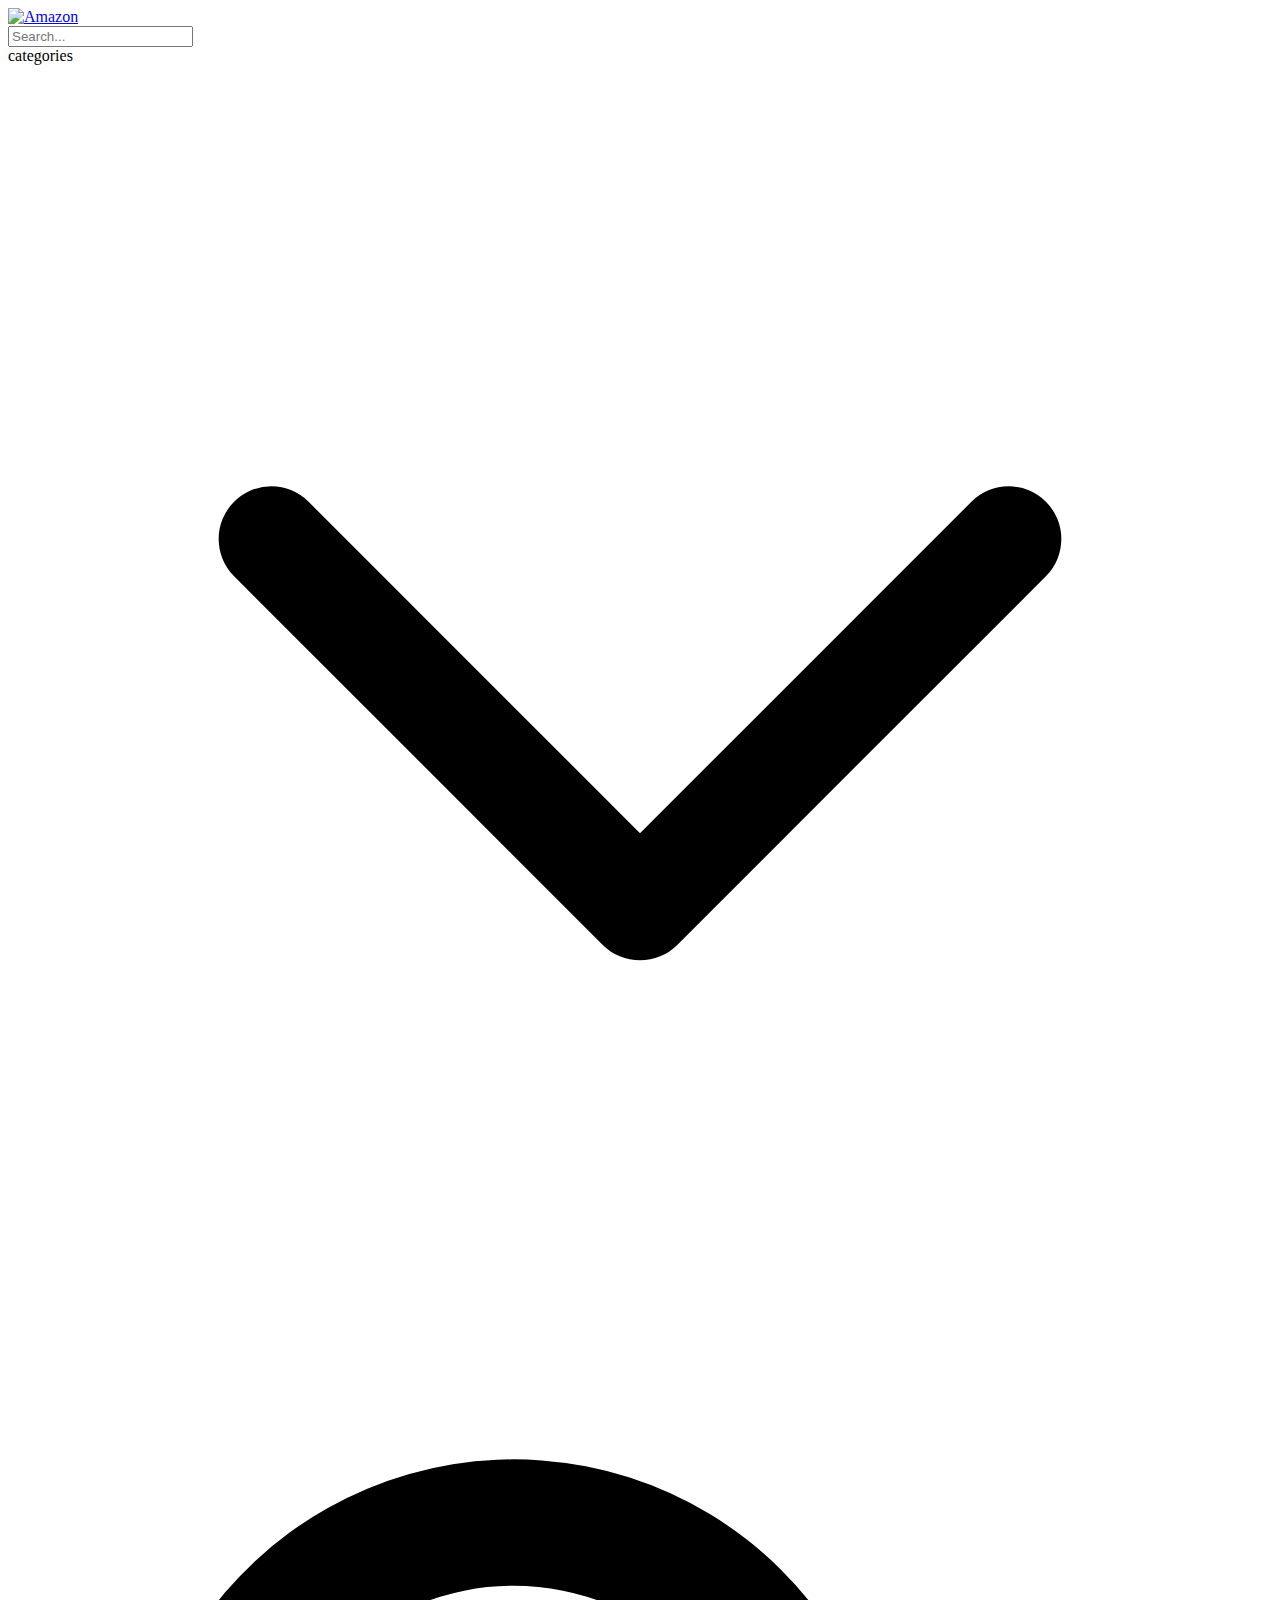
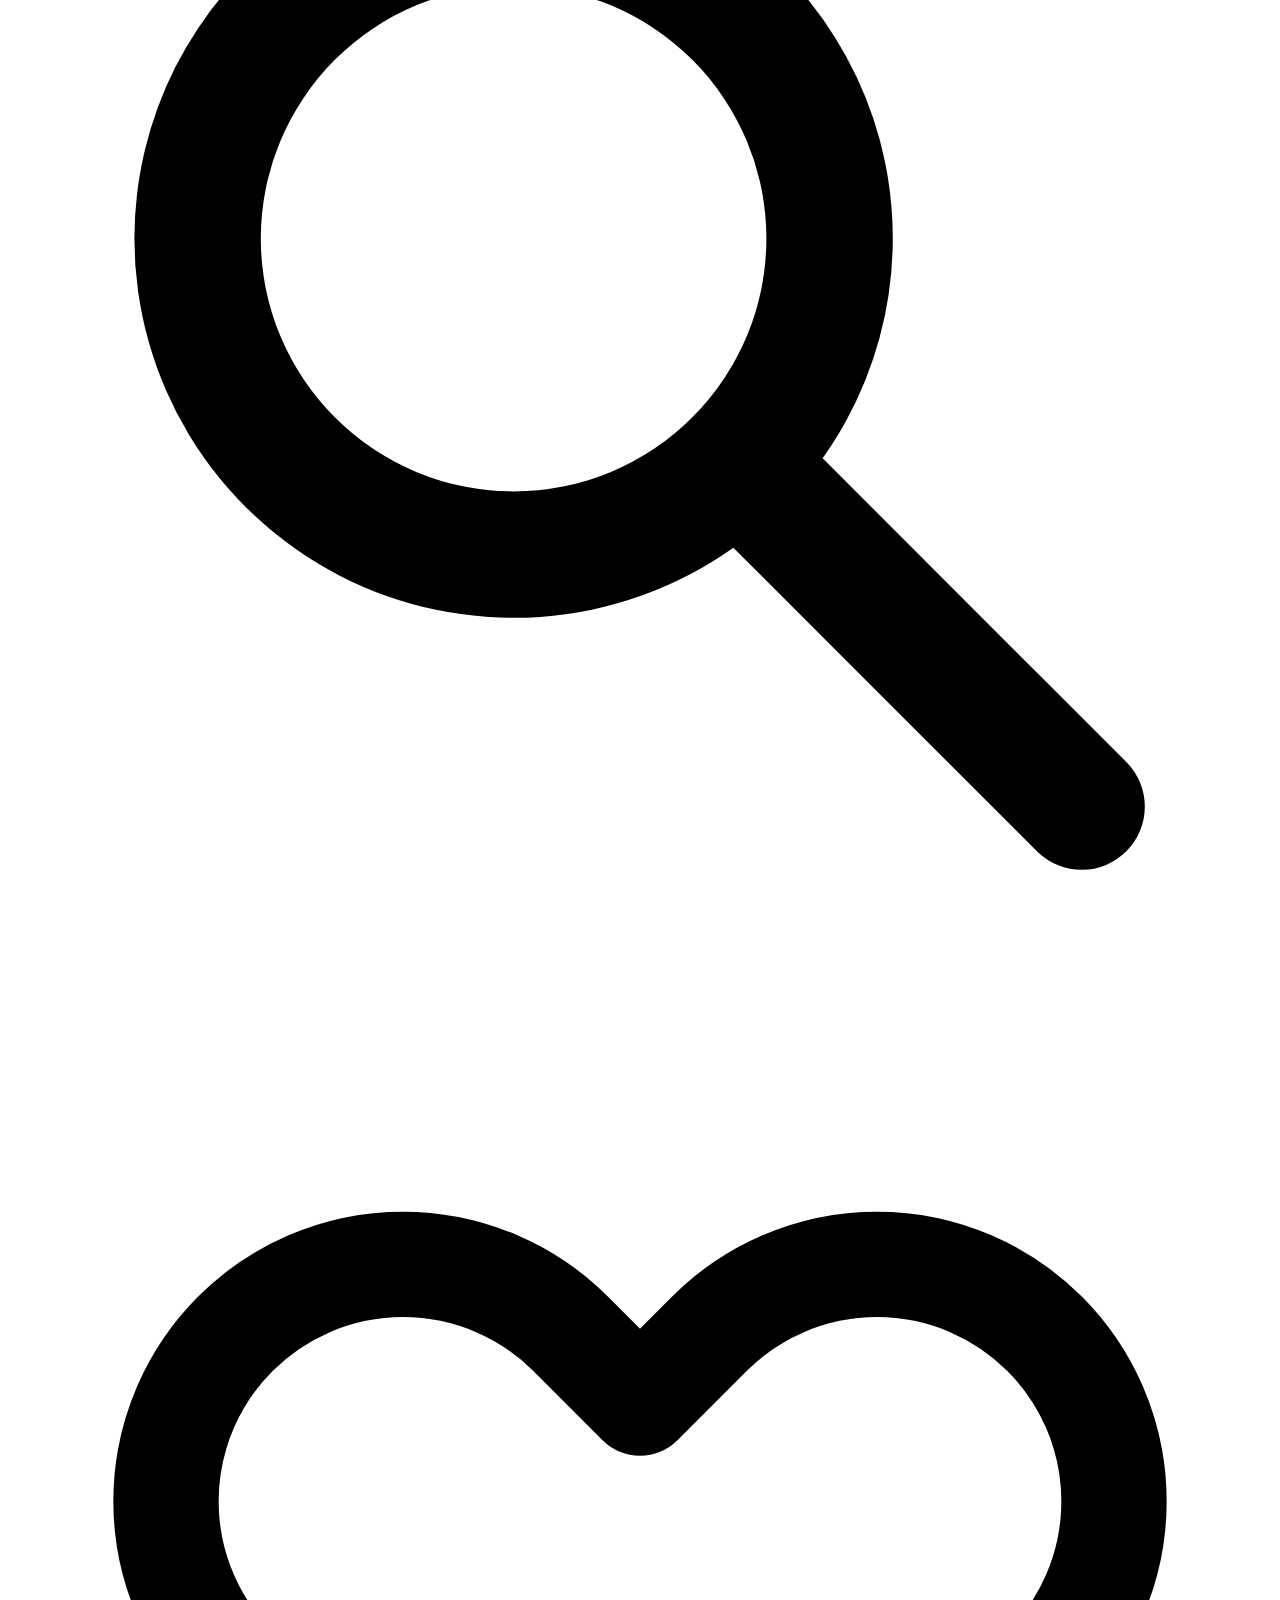
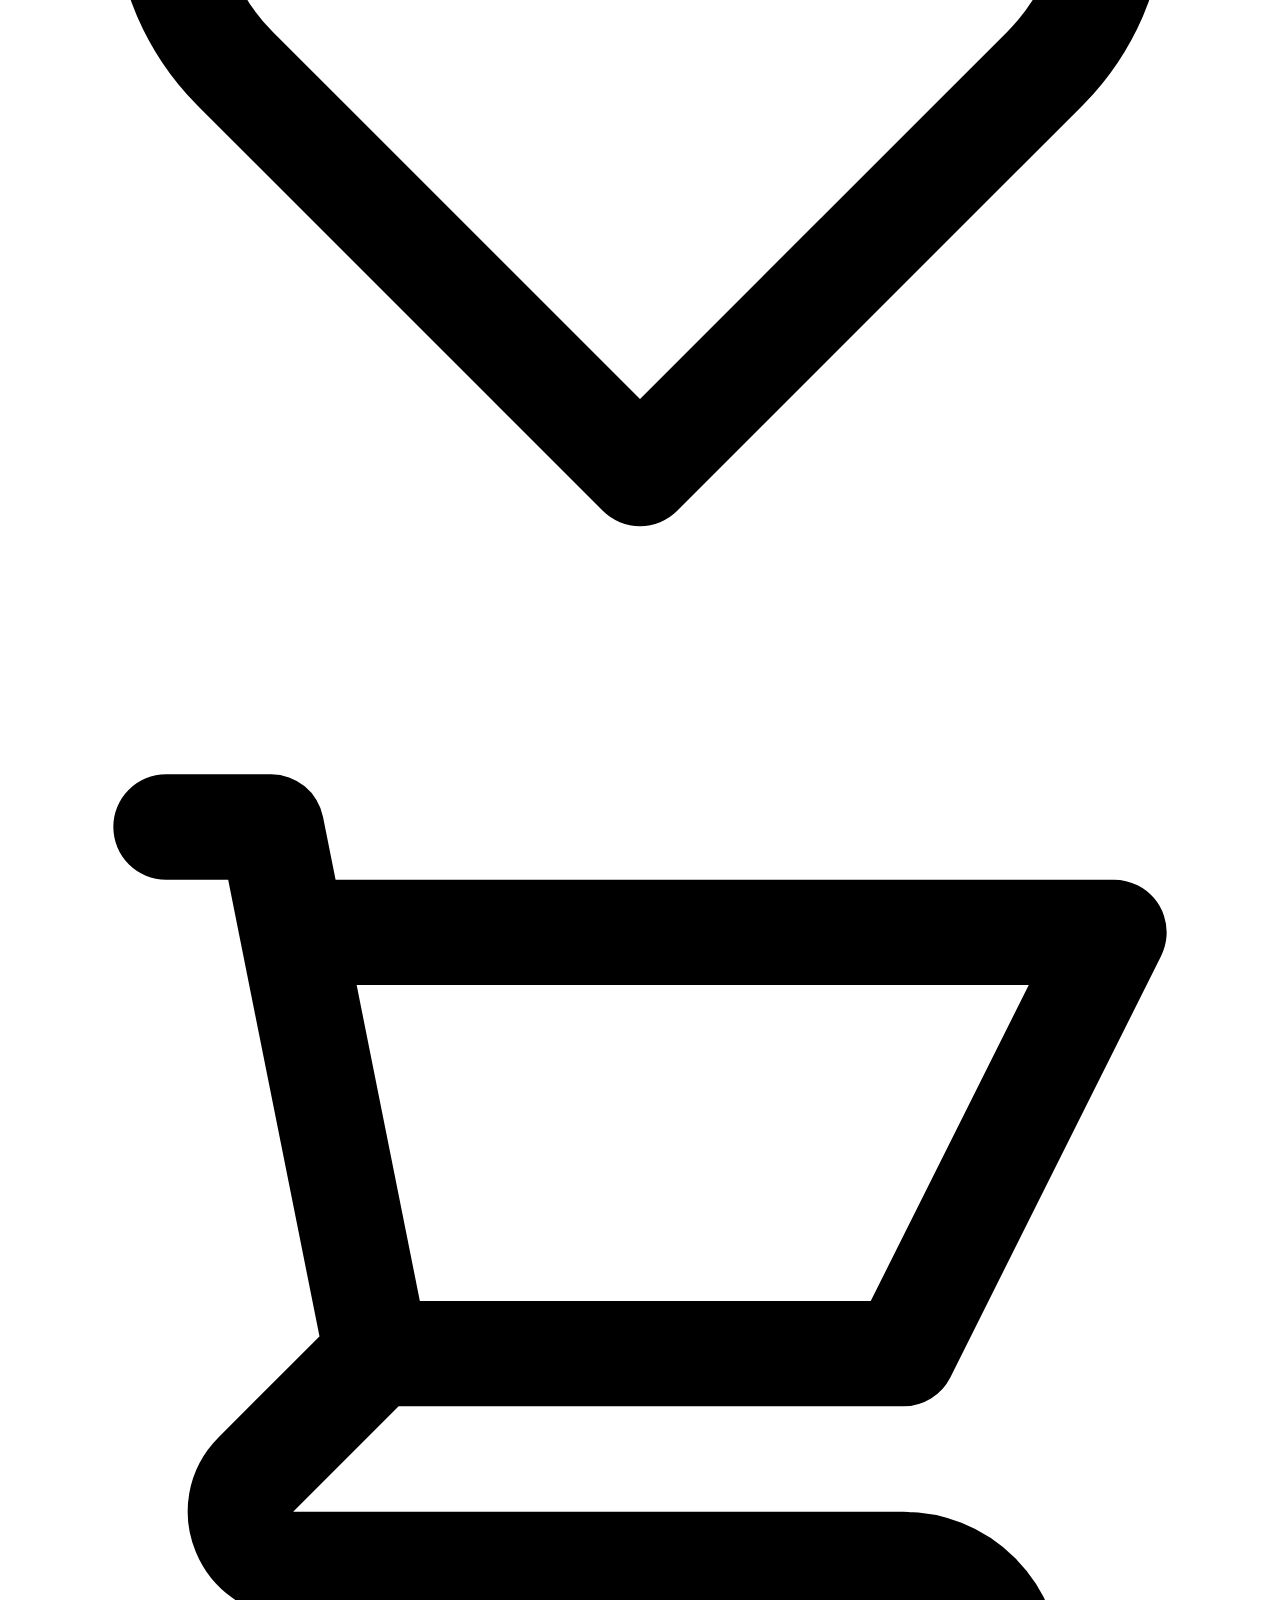
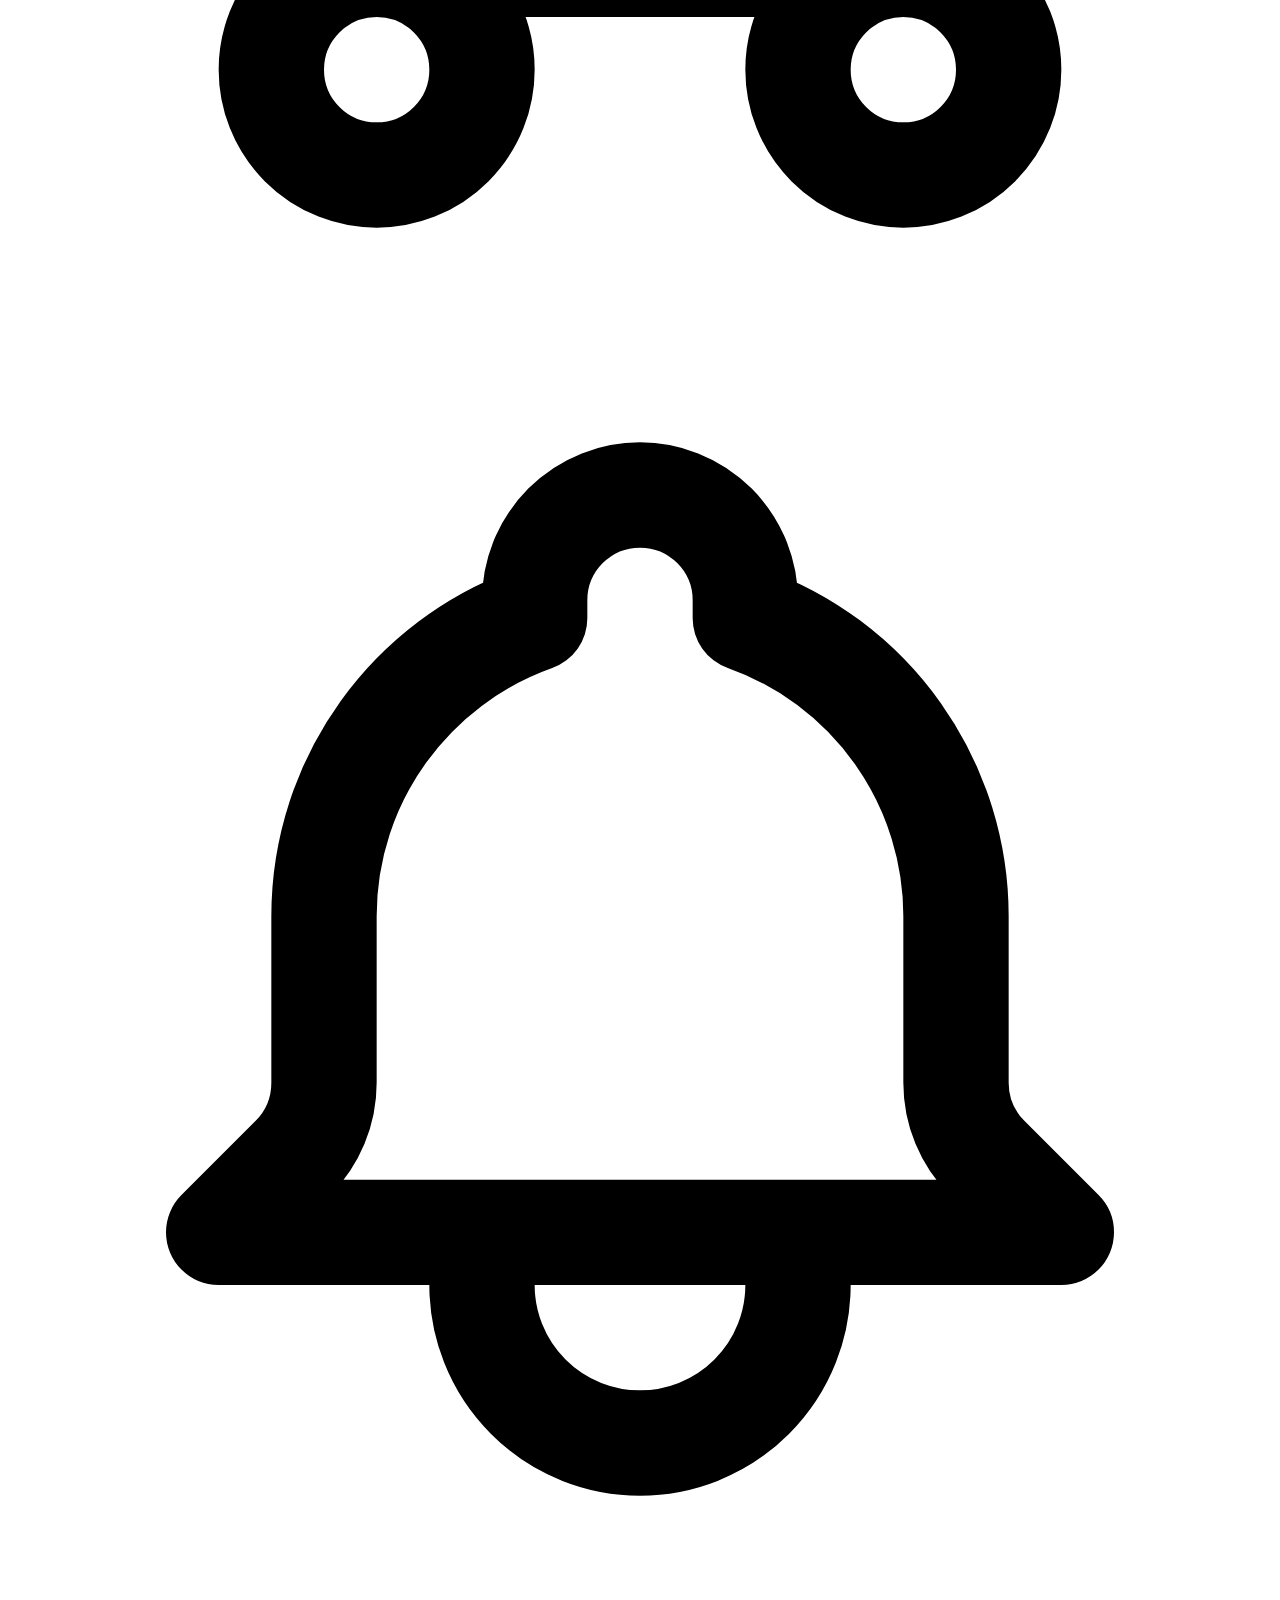
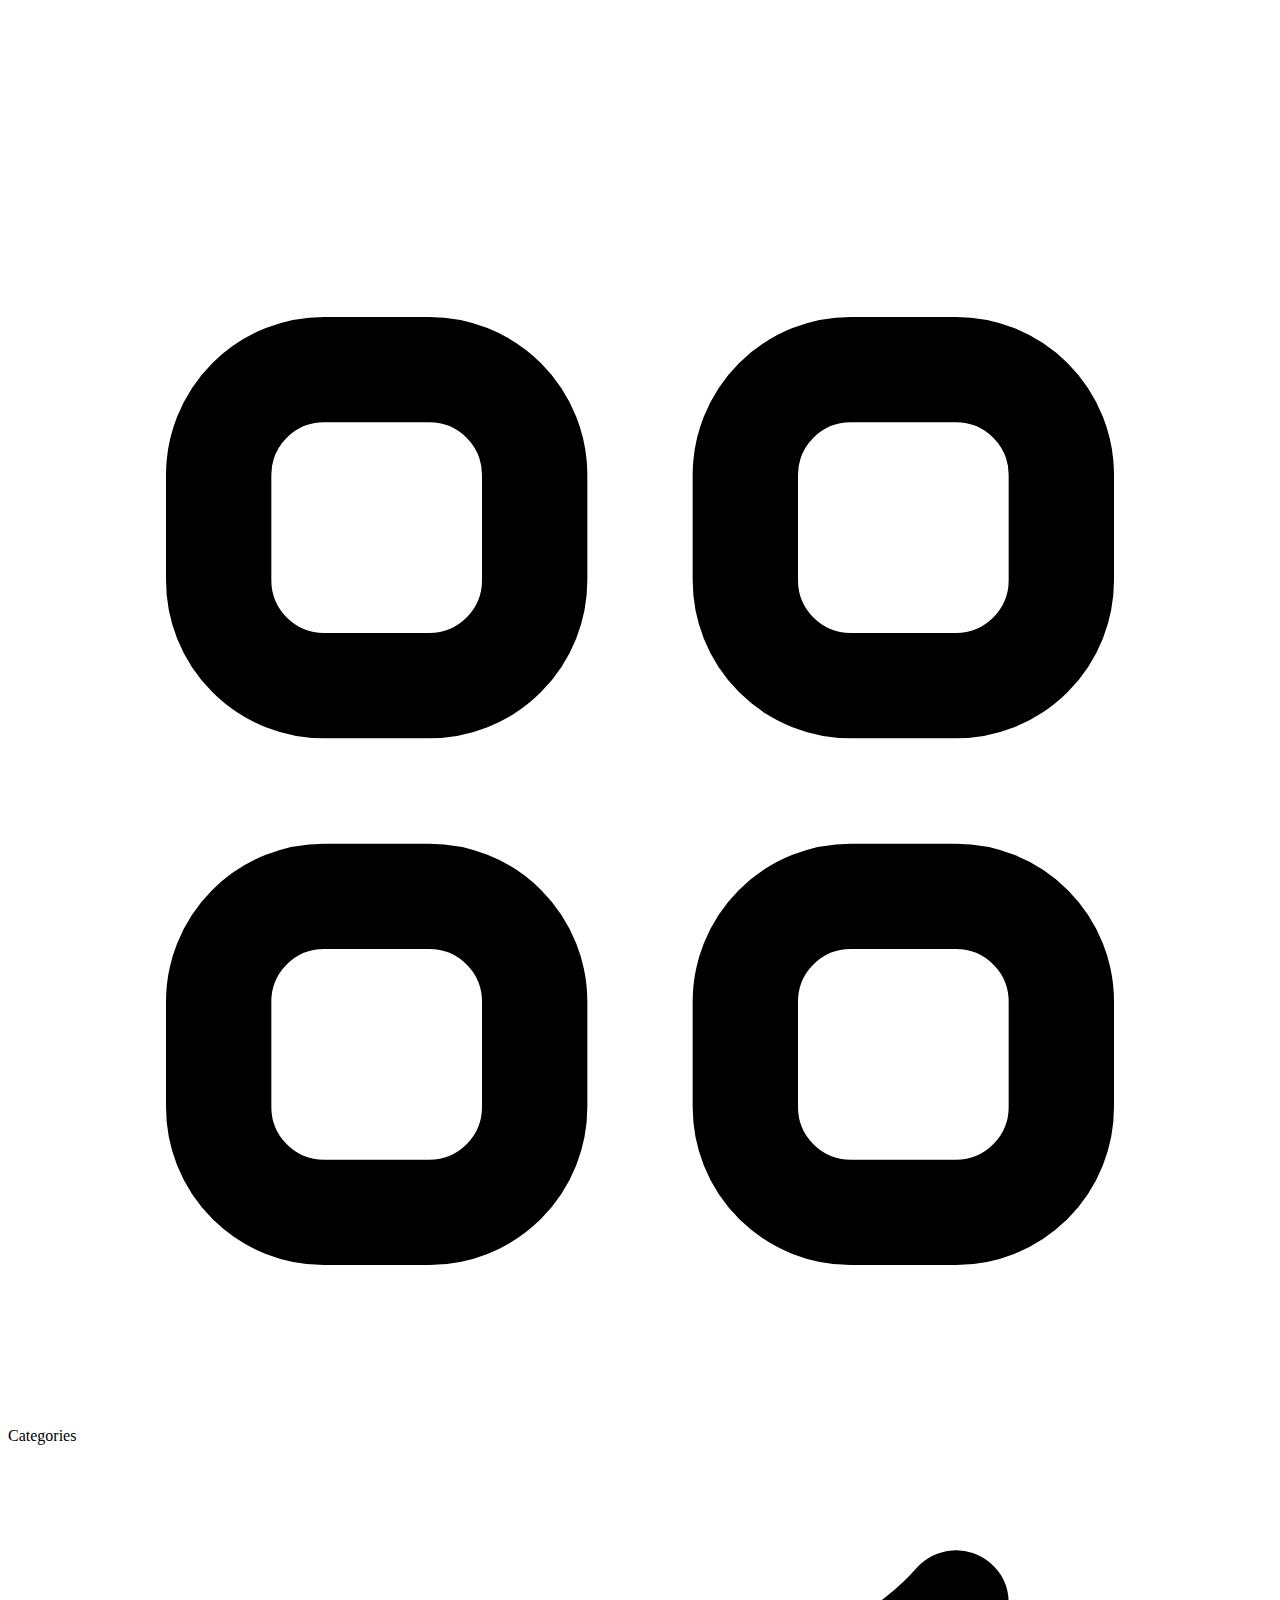
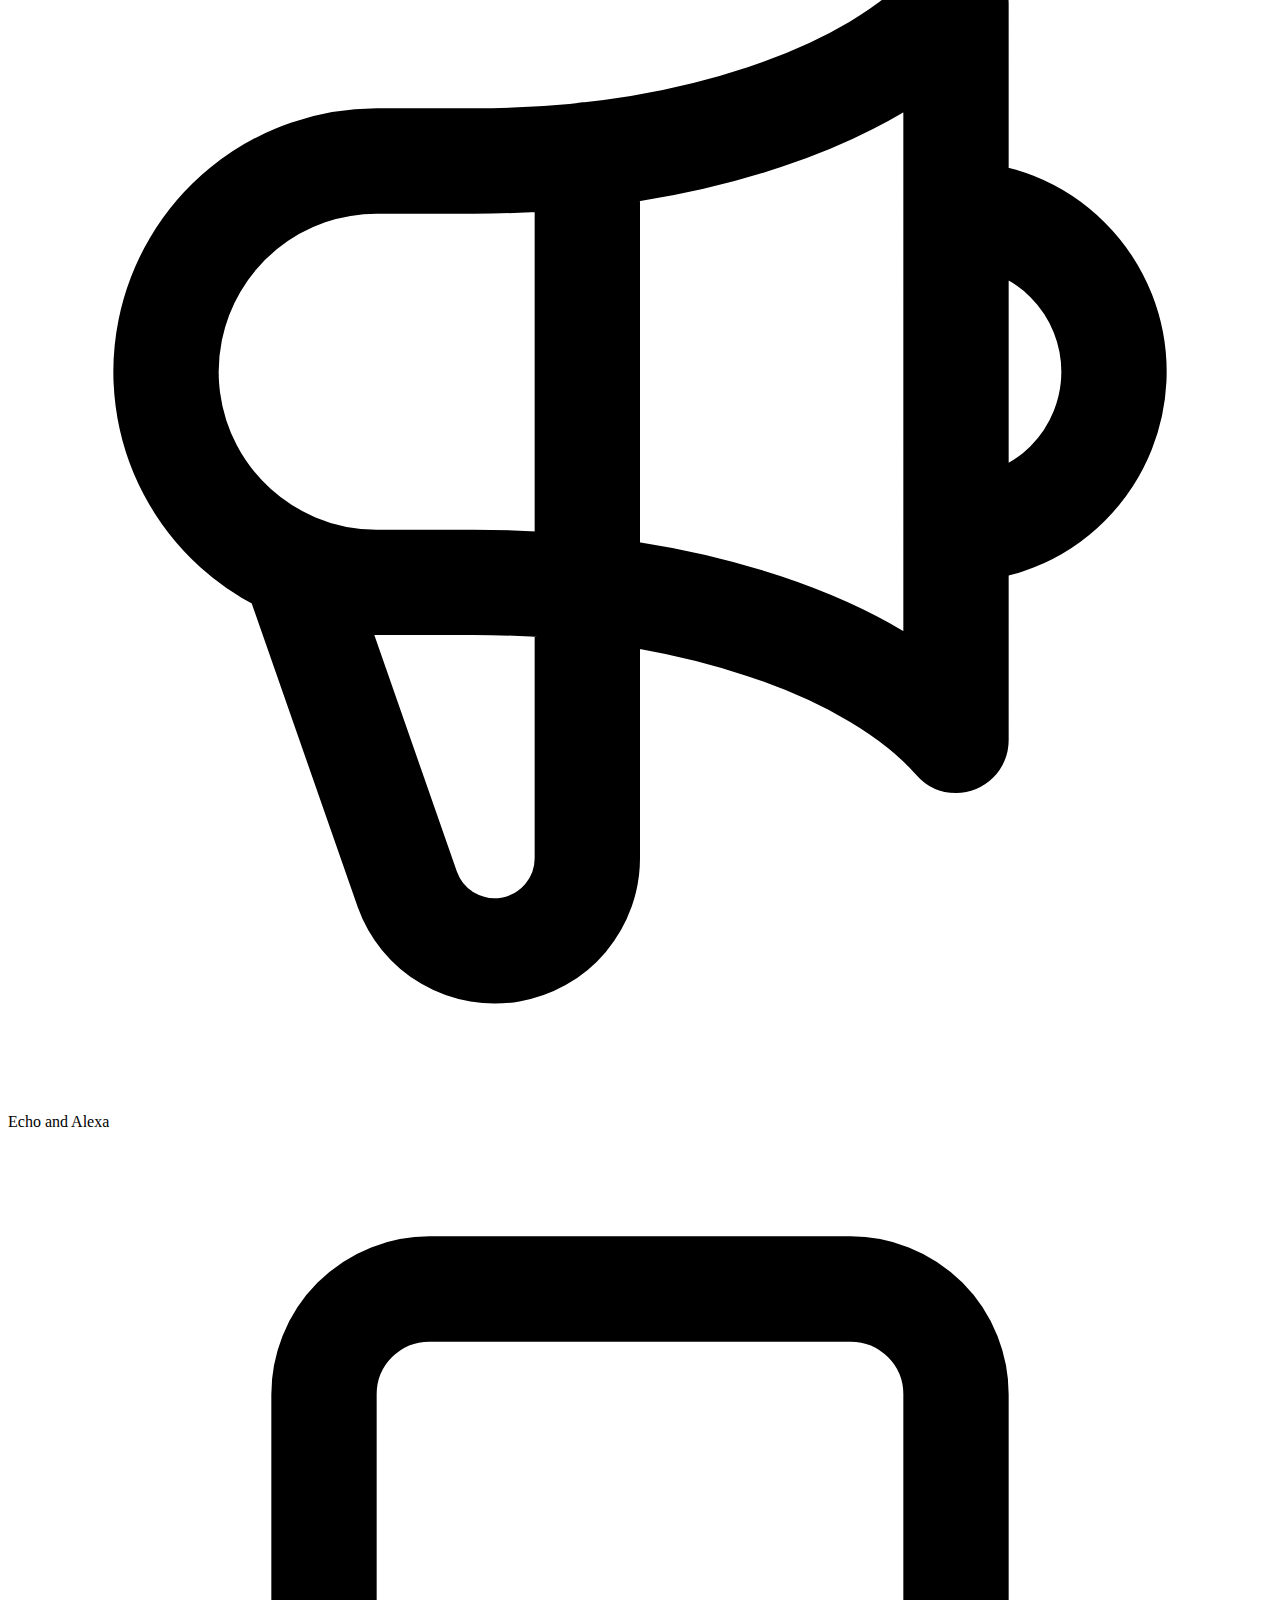
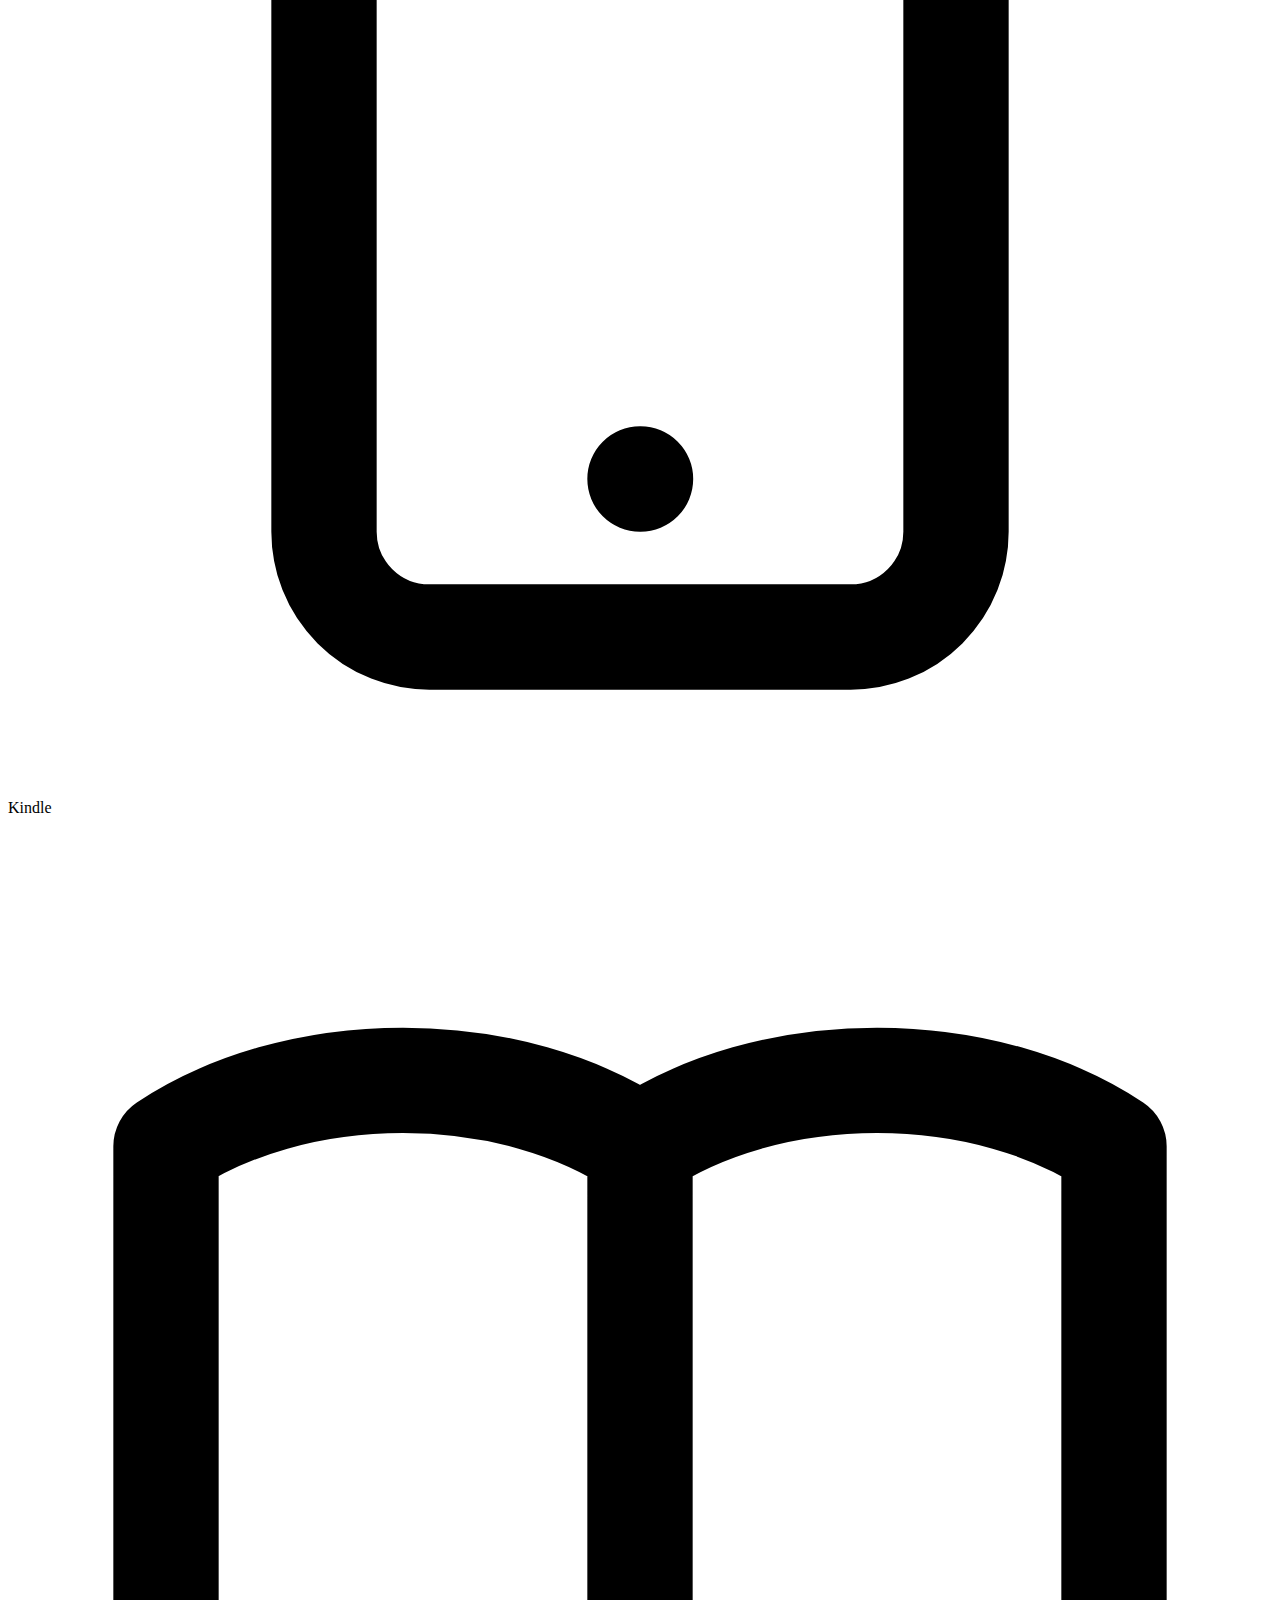
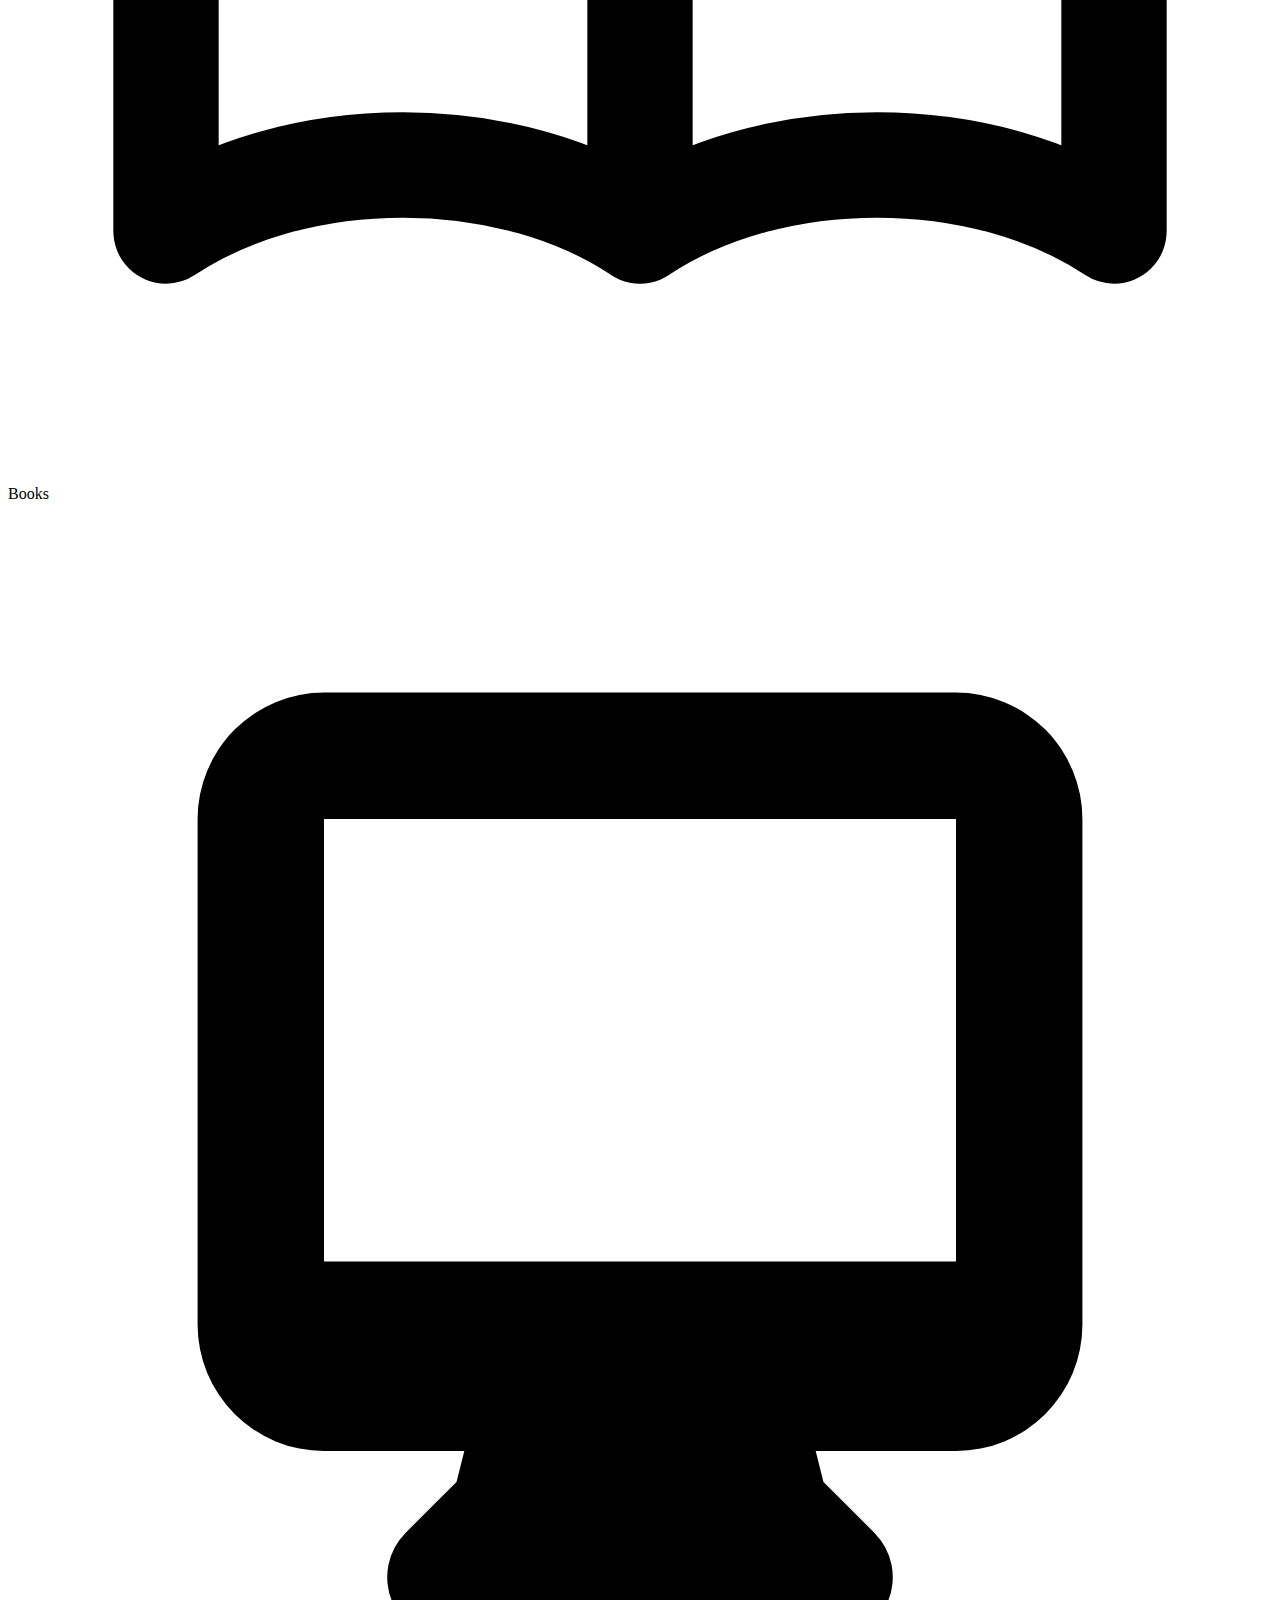
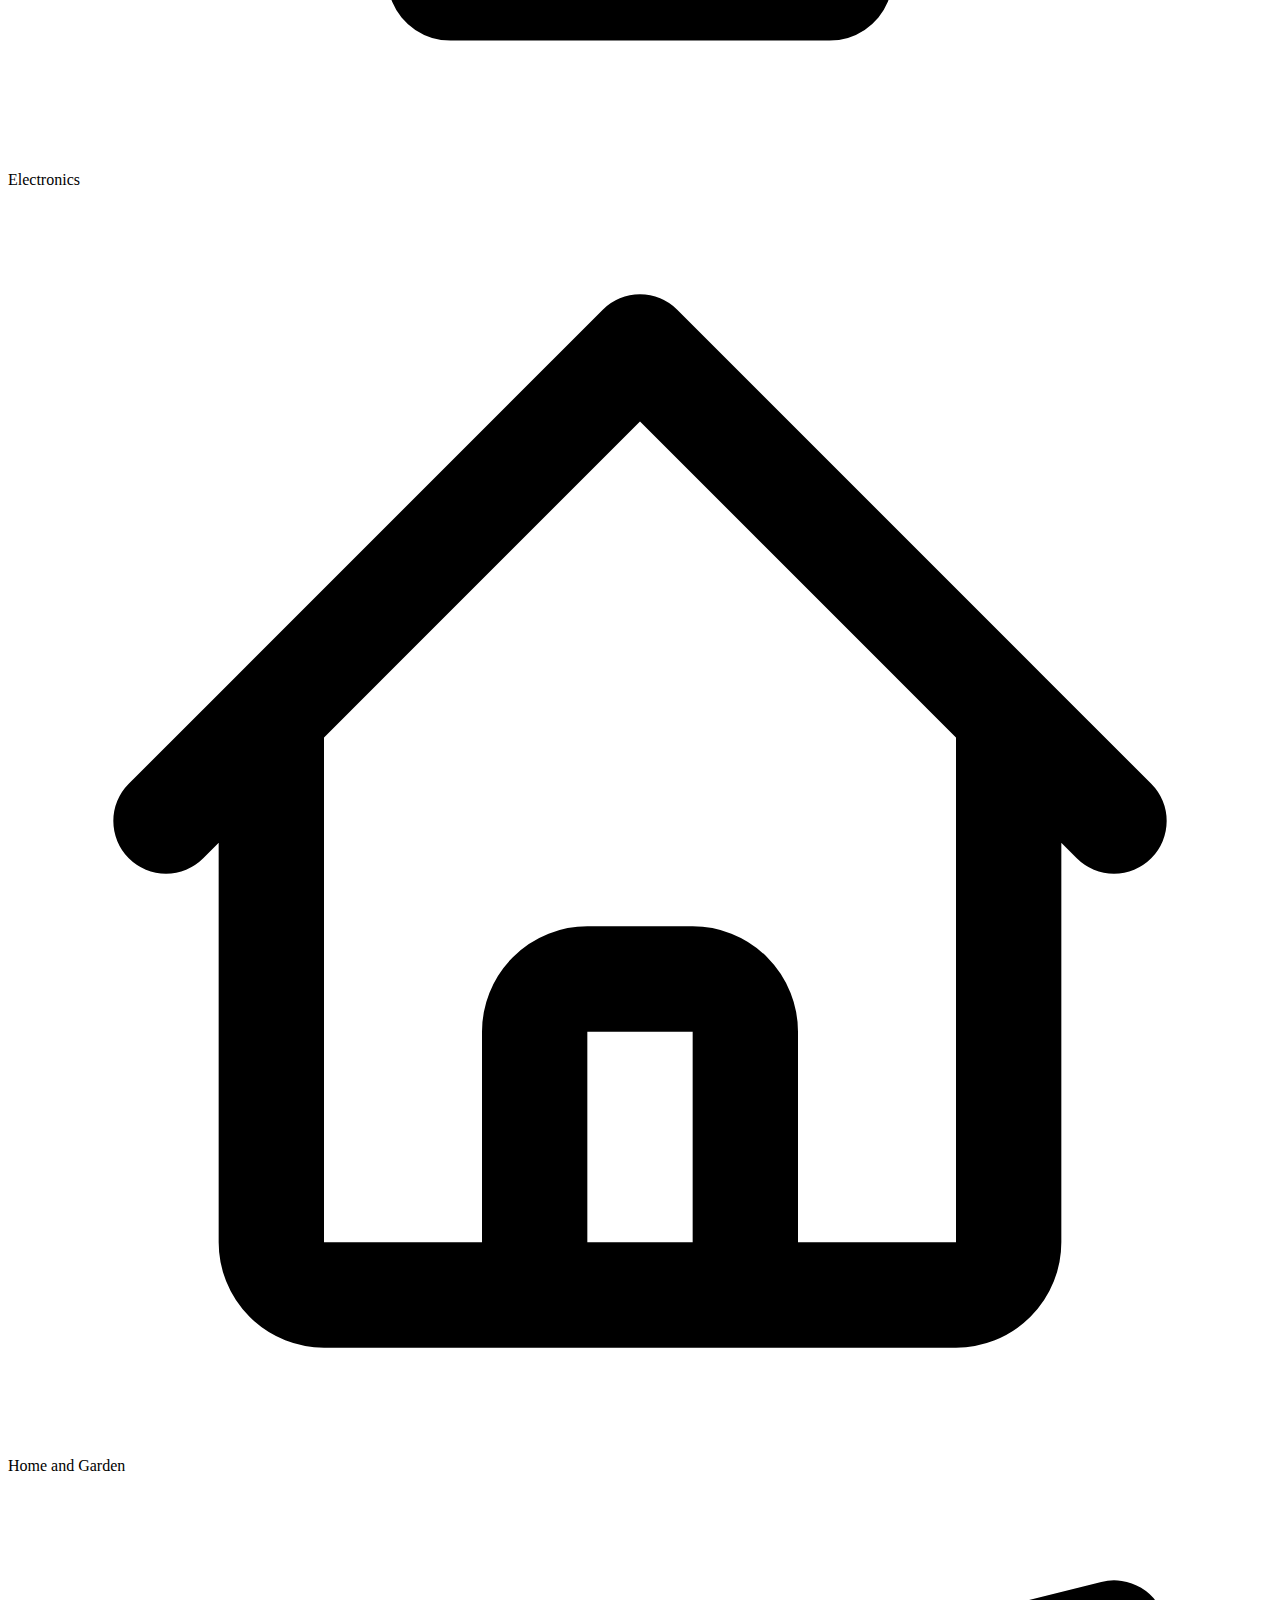
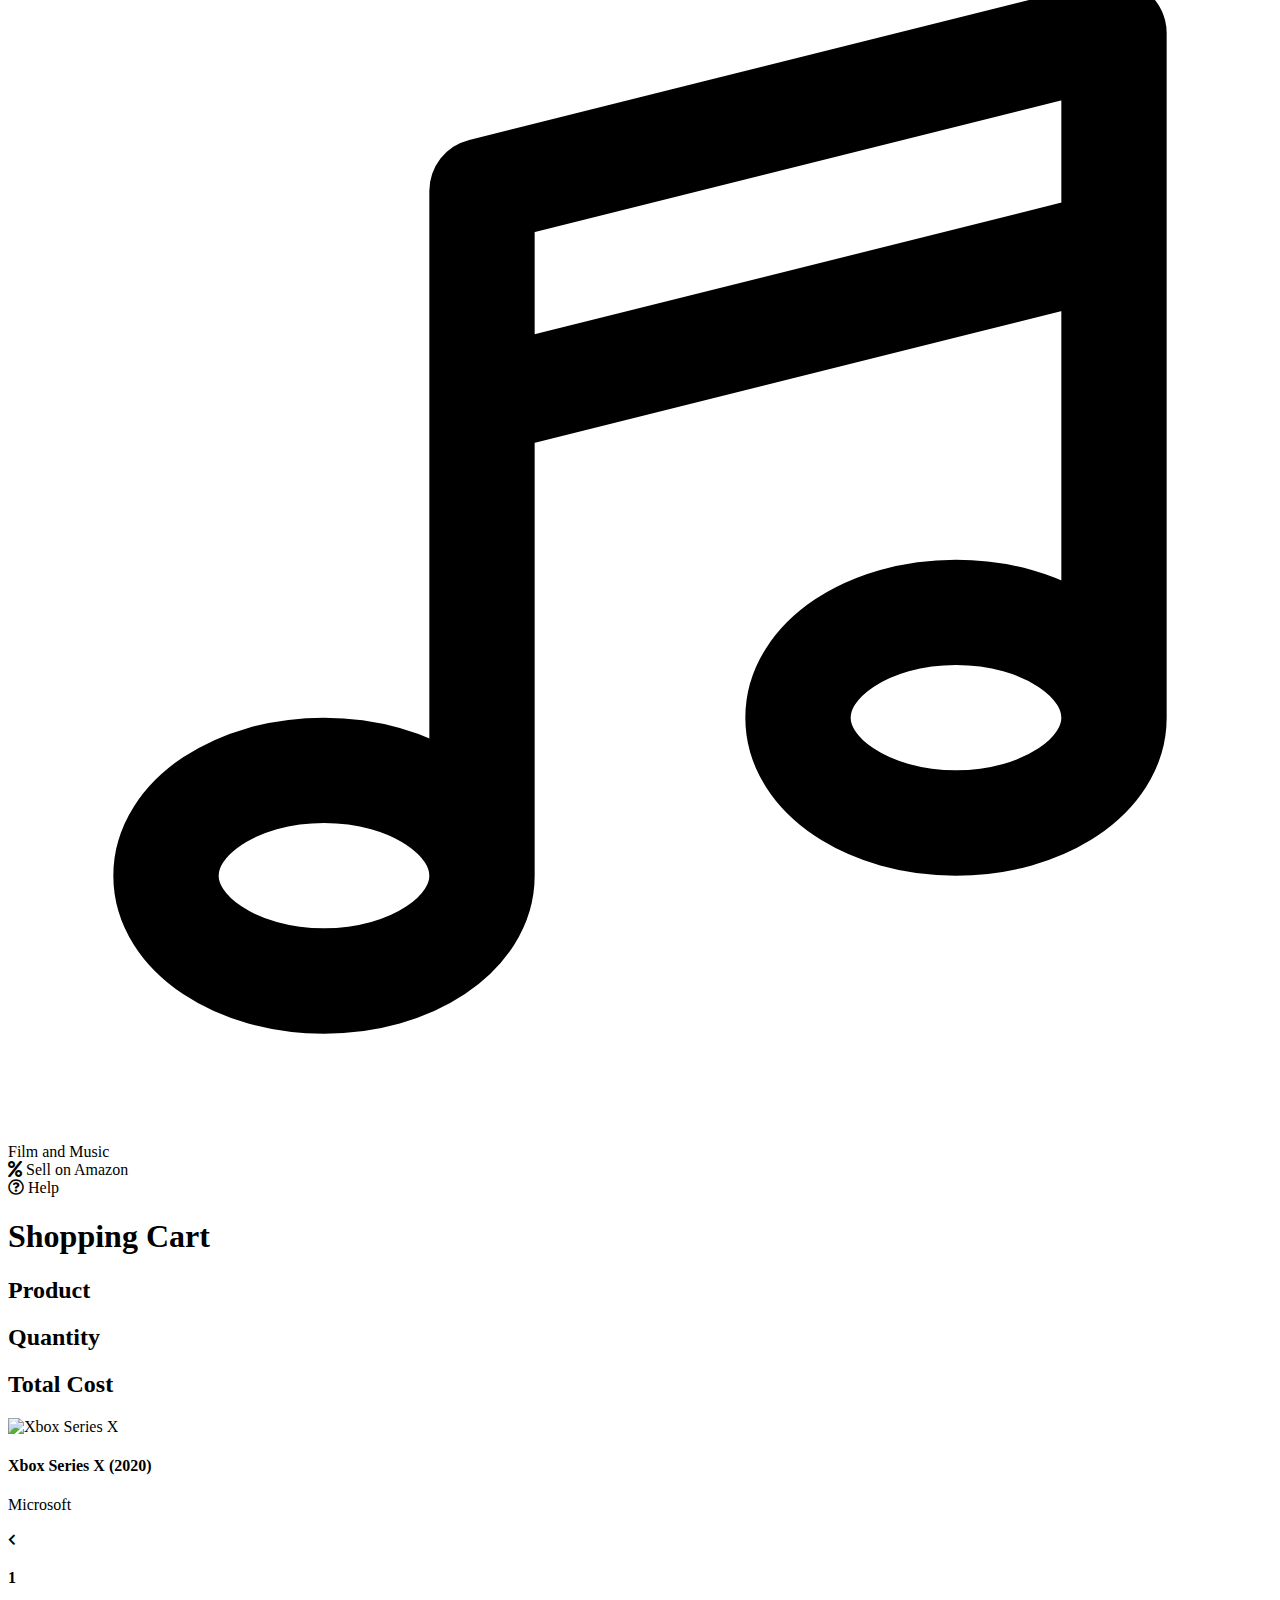
==== cart.html @ f05f533e "day 3" ====
<!DOCTYPE html>
<html lang="en">
    <head>
        <meta charset="utf-8">
        <meta name="viewport" content="width=device-width, initial-scale=1.0">
        <meta http-equiv="X-UA-Compatible" content="IE=edge">
        <title>Amazon 2.0</title>
        <link href="https://unpkg.com/tailwindcss@^2/dist/tailwind.min.css" rel="stylesheet">
        <link rel="stylesheet" href="css/styles.css">
        <link rel="stylesheet" href="https://cdnjs.cloudflare.com/ajax/libs/font-awesome/5.15.3/css/all.min.css">
        <script src="https://cdn.jsdelivr.net/npm/jdenticon@3.1.0/dist/jdenticon.min.js" async integrity="sha384-VngWWnG9GS4jDgsGEUNaoRQtfBGiIKZTiXwm9KpgAeaRn6Y/1tAFiyXqSzqC8Ga/" crossorigin="anonymous"></script>
    </head>
    <body class="overflow-x-hidden hide-scrollbar bg-gray-100">
        <div class="bg-white w-full">
            <!-- Header -->
            <header class="flex items-center bg-gray-900 h-16 sticky top-0 z-50">
                <!-- Amazon Logo -->
                <div class="w-32 h-16 ml-10">
                    <a href="index.html">
                        <img class="w-28 h-16 object-contain"
                            src="https://www.nicepng.com/png/full/16-167642_amazon-logo-amazon-logo-white-text.png"
                            alt="Amazon"
                        >
                    </a>
                </div>

                <!-- Search -->
                <div class="flex flex-grow extra-small:hidden">
                    <input type="text" id="search"
                        class="h-9 flex flex-grow bg-gray-800 outline-none border border-gray-500 border-opacity-75 rounded-l-xl px-3 text-white text-sm ml-6 placeholder-white"
                        placeholder="Search...">
                    <div
                        class="flex items-center h-9 w-30 bg-gray-800 border border-gray-500 border-opacity-75 px-3 text-white text-sm space-x-1 cursor-pointer">
                        <span>categories</span>
                        <svg xmlns="http://www.w3.org/2000/svg" class="h-5 w-5" fill="none" viewBox="0 0 24 24"
                            stroke="currentColor">
                            <path stroke-linecap="round" stroke-linejoin="round" stroke-width="2" d="M19 9l-7 7-7-7" />
                        </svg>
                    </div>
                    <div
                        class="bg-yellow-500 h-9 w-10 rounded-r-xl flex items-center justify-center cursor-pointer text-white">
                        <svg xmlns="http://www.w3.org/2000/svg" class="h-5 w-5" viewBox="0 0 20 20" fill="currentColor">
                            <path fill-rule="evenodd"
                                d="M8 4a4 4 0 100 8 4 4 0 000-8zM2 8a6 6 0 1110.89 3.476l4.817 4.817a1 1 0 01-1.414 1.414l-4.816-4.816A6 6 0 012 8z"
                                clip-rule="evenodd" />
                        </svg>
                    </div>
                </div>

                <!-- Right Icons -->
                <div
                    class="flex items-center text-white mx-8 w-48 h-16 justify-around extra-small:justify-end extra-small:flex-grow">
                    <svg xmlns="http://www.w3.org/2000/svg" class="h-5 w-5 cursor-pointer medium:hidden" fill="none"
                        viewBox="0 0 24 24" stroke="currentColor">
                        <path stroke-linecap="round" stroke-linejoin="round" stroke-width="2"
                            d="M4.318 6.318a4.5 4.5 0 000 6.364L12 20.364l7.682-7.682a4.5 4.5 0 00-6.364-6.364L12 7.636l-1.318-1.318a4.5 4.5 0 00-6.364 0z" />
                    </svg>
                    <div class="bg-yellow-500 rounded-xl h-10 w-10 flex items-center justify-center cursor-pointer">
                        <svg xmlns="http://www.w3.org/2000/svg" class="h-5 w-5 text-gray-600" fill="none"
                            viewBox="0 0 24 24" stroke="currentColor">
                            <path stroke-linecap="round" stroke-linejoin="round" stroke-width="2"
                                d="M3 3h2l.4 2M7 13h10l4-8H5.4M7 13L5.4 5M7 13l-2.293 2.293c-.63.63-.184 1.707.707 1.707H17m0 0a2 2 0 100 4 2 2 0 000-4zm-8 2a2 2 0 11-4 0 2 2 0 014 0z" />
                        </svg>
                    </div>
                    <svg xmlns="http://www.w3.org/2000/svg" class="h-5 w-5 cursor-pointer medium:hidden" fill="none"
                        viewBox="0 0 24 24" stroke="currentColor">
                        <path stroke-linecap="round" stroke-linejoin="round" stroke-width="2"
                            d="M15 17h5l-1.405-1.405A2.032 2.032 0 0118 14.158V11a6.002 6.002 0 00-4-5.659V5a2 2 0 10-4 0v.341C7.67 6.165 6 8.388 6 11v3.159c0 .538-.214 1.055-.595 1.436L4 17h5m6 0v1a3 3 0 11-6 0v-1m6 0H9" />
                    </svg>
                    <svg class="rounded-full h-12 w-12 cursor-pointer small:hidden" data-jdenticon-value="user127"></svg>
                </div>
            </header>

            <!-- Main Content -->
            <main class="flex h-screen">
                <!-- Sidebar -->
                <section class="sidebar w-60 sidebar-size:w-auto bg-gray-900 border-t-2 border-gray-700 p-6">
                    <div>
                        <div class="text-yellow-500 cursor-pointer flex font-bold mb-4 bg-gray-700 rounded-lg p-2">
                            <span class="w-8 sidebar-size:w-auto">
                                <svg xmlns="http://www.w3.org/2000/svg" class="h-6 w-6" fill="none" viewBox="0 0 24 24"
                                    stroke="currentColor">
                                    <path stroke-linecap="round" stroke-linejoin="round" stroke-width="2"
                                        d="M4 6a2 2 0 012-2h2a2 2 0 012 2v2a2 2 0 01-2 2H6a2 2 0 01-2-2V6zM14 6a2 2 0 012-2h2a2 2 0 012 2v2a2 2 0 01-2 2h-2a2 2 0 01-2-2V6zM4 16a2 2 0 012-2h2a2 2 0 012 2v2a2 2 0 01-2 2H6a2 2 0 01-2-2v-2zM14 16a2 2 0 012-2h2a2 2 0 012 2v2a2 2 0 01-2 2h-2a2 2 0 01-2-2v-2z" />
                                </svg>
                            </span>
                            <span class="sidebar:hidden">Categories</span>
                        </div>
                        <div class="flex flex-col space-y-8 text-white">
                            <div class="space-y-4 flex flex-col">
                                <div class="cursor-pointer flex px-2">
                                    <span class="w-8 sidebar-size:w-auto">
                                        <svg xmlns="http://www.w3.org/2000/svg" class="h-6 w-6" fill="none"
                                            viewBox="0 0 24 24" stroke="currentColor">
                                            <path stroke-linecap="round" stroke-linejoin="round" stroke-width="2"
                                                d="M11 5.882V19.24a1.76 1.76 0 01-3.417.592l-2.147-6.15M18 13a3 3 0 100-6M5.436 13.683A4.001 4.001 0 017 6h1.832c4.1 0 7.625-1.234 9.168-3v14c-1.543-1.766-5.067-3-9.168-3H7a3.988 3.988 0 01-1.564-.317z" />
                                        </svg>
                                    </span>
                                    <span class="sidebar:hidden">Echo and Alexa</span>
                                </div>
                                <div class="cursor-pointer flex px-2">
                                    <span class="w-8 sidebar-size:w-auto">
                                        <svg xmlns="http://www.w3.org/2000/svg" class="h-6 w-6" fill="none"
                                            viewBox="0 0 24 24" stroke="currentColor">
                                            <path stroke-linecap="round" stroke-linejoin="round" stroke-width="2"
                                                d="M12 18h.01M8 21h8a2 2 0 002-2V5a2 2 0 00-2-2H8a2 2 0 00-2 2v14a2 2 0 002 2z" />
                                        </svg>
                                    </span>
                                    <span class="sidebar:hidden">Kindle</span>
                                </div>
                                <div class="cursor-pointer flex px-2">
                                    <span class="w-8 sidebar-size:w-auto">
                                        <svg xmlns="http://www.w3.org/2000/svg" class="h-6 w-6" fill="none"
                                            viewBox="0 0 24 24" stroke="currentColor">
                                            <path stroke-linecap="round" stroke-linejoin="round" stroke-width="2"
                                                d="M12 6.253v13m0-13C10.832 5.477 9.246 5 7.5 5S4.168 5.477 3 6.253v13C4.168 18.477 5.754 18 7.5 18s3.332.477 4.5 1.253m0-13C13.168 5.477 14.754 5 16.5 5c1.747 0 3.332.477 4.5 1.253v13C19.832 18.477 18.247 18 16.5 18c-1.746 0-3.332.477-4.5 1.253" />
                                        </svg>
                                    </span>
                                    <span class="sidebar:hidden">Books</span>
                                </div>
                                <div class="cursor-pointer flex px-2">
                                    <span class="w-8 sidebar-size:w-auto">
                                        <svg xmlns="http://www.w3.org/2000/svg" class="h-6 w-6" viewBox="0 0 20 20"
                                            fill="currentColor">
                                            <path fill-rule="evenodd"
                                                d="M3 5a2 2 0 012-2h10a2 2 0 012 2v8a2 2 0 01-2 2h-2.22l.123.489.804.804A1 1 0 0113 18H7a1 1 0 01-.707-1.707l.804-.804L7.22 15H5a2 2 0 01-2-2V5zm5.771 7H5V5h10v7H8.771z"
                                                clip-rule="evenodd" />
                                        </svg>
                                    </span>
                                    <span class="sidebar:hidden">Electronics</span>
                                </div>
                                <div class="cursor-pointer flex px-2">
                                    <span class="w-8 sidebar-size:w-auto">
                                        <svg xmlns="http://www.w3.org/2000/svg" class="h-6 w-6" fill="none"
                                            viewBox="0 0 24 24" stroke="currentColor">
                                            <path stroke-linecap="round" stroke-linejoin="round" stroke-width="2"
                                                d="M3 12l2-2m0 0l7-7 7 7M5 10v10a1 1 0 001 1h3m10-11l2 2m-2-2v10a1 1 0 01-1 1h-3m-6 0a1 1 0 001-1v-4a1 1 0 011-1h2a1 1 0 011 1v4a1 1 0 001 1m-6 0h6" />
                                        </svg>
                                    </span>
                                    <span class="sidebar:hidden">Home and Garden</span>
                                </div>
                                <div class="cursor-pointer flex px-2">
                                    <span class="w-8 sidebar-size:w-auto">
                                        <svg xmlns="http://www.w3.org/2000/svg" class="h-6 w-6" fill="none"
                                            viewBox="0 0 24 24" stroke="currentColor">
                                            <path stroke-linecap="round" stroke-linejoin="round" stroke-width="2"
                                                d="M9 19V6l12-3v13M9 19c0 1.105-1.343 2-3 2s-3-.895-3-2 1.343-2 3-2 3 .895 3 2zm12-3c0 1.105-1.343 2-3 2s-3-.895-3-2 1.343-2 3-2 3 .895 3 2zM9 10l12-3" />
                                        </svg>
                                    </span>
                                    <span class="sidebar:hidden">Film and Music</span>
                                </div>
                            </div>
                            <div class="flex flex-col space-y-1">
                                <div class="cursor-pointer flex items-center font-bold hover:bg-gray-700 rounded-xl p-2">
                                    <span class="w-8 sidebar-size:w-auto">
                                        <i class="fas fa-percent ml-1"></i>
                                    </span>
                                    <span class="sidebar:hidden">Sell on Amazon</span>
                                </div>
                                <div class="cursor-pointer flex items-center font-bold hover:bg-gray-700 rounded-xl p-2">
                                    <span class="w-8 sidebar-size:w-auto">
                                        <i class="far fa-question-circle ml-1"></i>
                                    </span>
                                    <span class="sidebar:hidden">Help</span>
                                </div>
                            </div>
                        </div>
                    </div>
                </section>

                <!-- Main -->
                <section class="flex-1 p-6 bg-white">
                   <h1 class="font-bold text-3xl text-gray-400 mb-6">Shopping Cart</h1>
                   <div class="font-bold text-gray-400 flex">
                       <h2 class="flex-grow">Product</h2>
                       <h2 class="w-48">Quantity</h2>
                       <h2 class="w-48">Total Cost</h2>
                       <span class="w-10"></span>
                   </div>
                   <div class="mt-5">
                       <div class="flex items-center">
                           <div class="w-40 h-24 p-4 rounded-lg">
                               <img
                                   class="w-full h-full object-contain"
                                   src="https://multimedia.bbycastatic.ca/multimedia/products/500x500/149/14964/14964951.jpg"
                                   alt="Xbox Series X"
                               >
                           </div>
                           <div class="flex-grow">
                               <h4 class="font-bold text-sm text-gray-600">Xbox Series X (2020)</h4>
                               <p class="text-sm text-gray-400">Microsoft</p>
                           </div>
                           <div class="w-48 flex items-center">
                               <div class="bg-gray-100 text-gray-400 flex items-center h-6 w-6 justify-center rounded-lg mr-2 cursor-pointer hover:bg-gray-200 transition duration-100 ease-in-out">
                                    <i class="fas fa-chevron-left fa-xs"></i>
                               </div>
                               <h4 class="text-gray-400">1</h4>
                               <div class="bg-gray-100 text-gray-400 flex items-center h-6 w-6 justify-center rounded-lg ml-2 cursor-pointer hover:bg-gray-200 transition duration-100 ease-in-out">
                                    <i class="fas fa-chevron-right fa-xs"></i>
                               </div>
                           </div>
                           <div class="w-48 font-bold text-gray-400">
                                <h2 class="text-lg">$599.99 CAD</h2>
                           </div>
                           <div class="w-10 font-bold text-gray-300 hover:text-gray-400 cursor-pointer">
                                <i class="fas fa-times"></i>
                           </div>
                       </div>
                   </div>
                   <div class="flex items-center justify-end mt-10">
                       <div class="mr-7">
                           <h4 class="text-gray-400">Subtotal:</h4>
                           <h1 class="text-gray-600 font-bold text-3xl">$599.99 CAD</h1>
                       </div>
                       <div class="w-56 flex items-center justify-center bg-yellow-500 rounded-lg text-white h-16 cursor-pointer hover:bg-yellow-600">Complete Order</div>
                   </div>
                </section>
            </main>
        <div>
    </body>
</html>
---- css/styles.css ----
.hide-scrollbar::-webkit-scrollbar {
    display: none;
}

.main-section-banner {
    background-image: url("https://i.ibb.co/JnmTD12/banner.jpg");
    background-position: center;
    background-size: cover;
}

.w-324 {
    max-width: 324px!important;
}

.hover\:scale-102:hover {
    transform: scale(1.02)
}

@media (max-width: 1476px) {
    .extra-e-large\:hidden {
        display: none!important;
    }

    .extra-e-large\:flex-col {
        flex-direction: column;
    }

    .extra-e-large\:mt-5 {
        margin-top: 20px;
    }

    .extra-e-large\:ml-0 {
        margin-left: 0;
    }

    .extra-e-large\:h-auto {
        height: auto;
    }
}

@media (max-width: 1120px) {
    .extra-large\:flex-col {
        flex-direction: column;
    }

    .extra-large\:mt-5 {
        margin-top: 20px;
    }

    .extra-large\:ml-0 {
        margin-left: 0;
    }

    .extra-large\:h-auto {
        height: auto;
    }
}

@media (max-width: 938px) {
    .large\:flex-col {
        flex-direction: column;
    }

    .large\:mt-5 {
        margin-top: 20px;
    }

    .large\:ml-0 {
        margin-left: 0;
    }
}

@media (max-width: 768px) {
    .medium\:hidden {
        display: none!important;
    }

    .medium\:ml-5 {
        margin-left: 20px;
    }
}

@media (max-width: 687px) {
    .small\:flex-col {
        flex-direction: column;
    }

    .small\:mt-5 {
        margin-top: 20px
    }

    .small\:ml-0 {
        margin-left: 0;
    }

    .small\:hidden {
        display: none!important;
    }

    .small\:ml-5 {
        margin-left: 20px;
    }

    .small\:w-full {
        width: 100%;
    }
}

@media (max-width: 605px) {
    .extra-small\:flex-col {
        flex-direction: column;
    }

    .extra-small\:mt-5 {
        margin-top: 20px
    }

    .small\:ml-5 {
        margin-left: 20px;
    }

    .extra-small\:ml-0 {
        margin-left: 0;
    }

    .extra-small\:hidden {
        display: none!important;
    }

    .extra-small\:justify-end {
        justify-content: flex-end;
    }

    .extra-small\:flex-grow {
        flex-grow: 1;
    }
}

@media (max-width: 533px) {
    .sidebar\:hidden {
        display: none!important;
    }

    .sidebar-size\:w-auto {
        width: auto!important;
    }
}
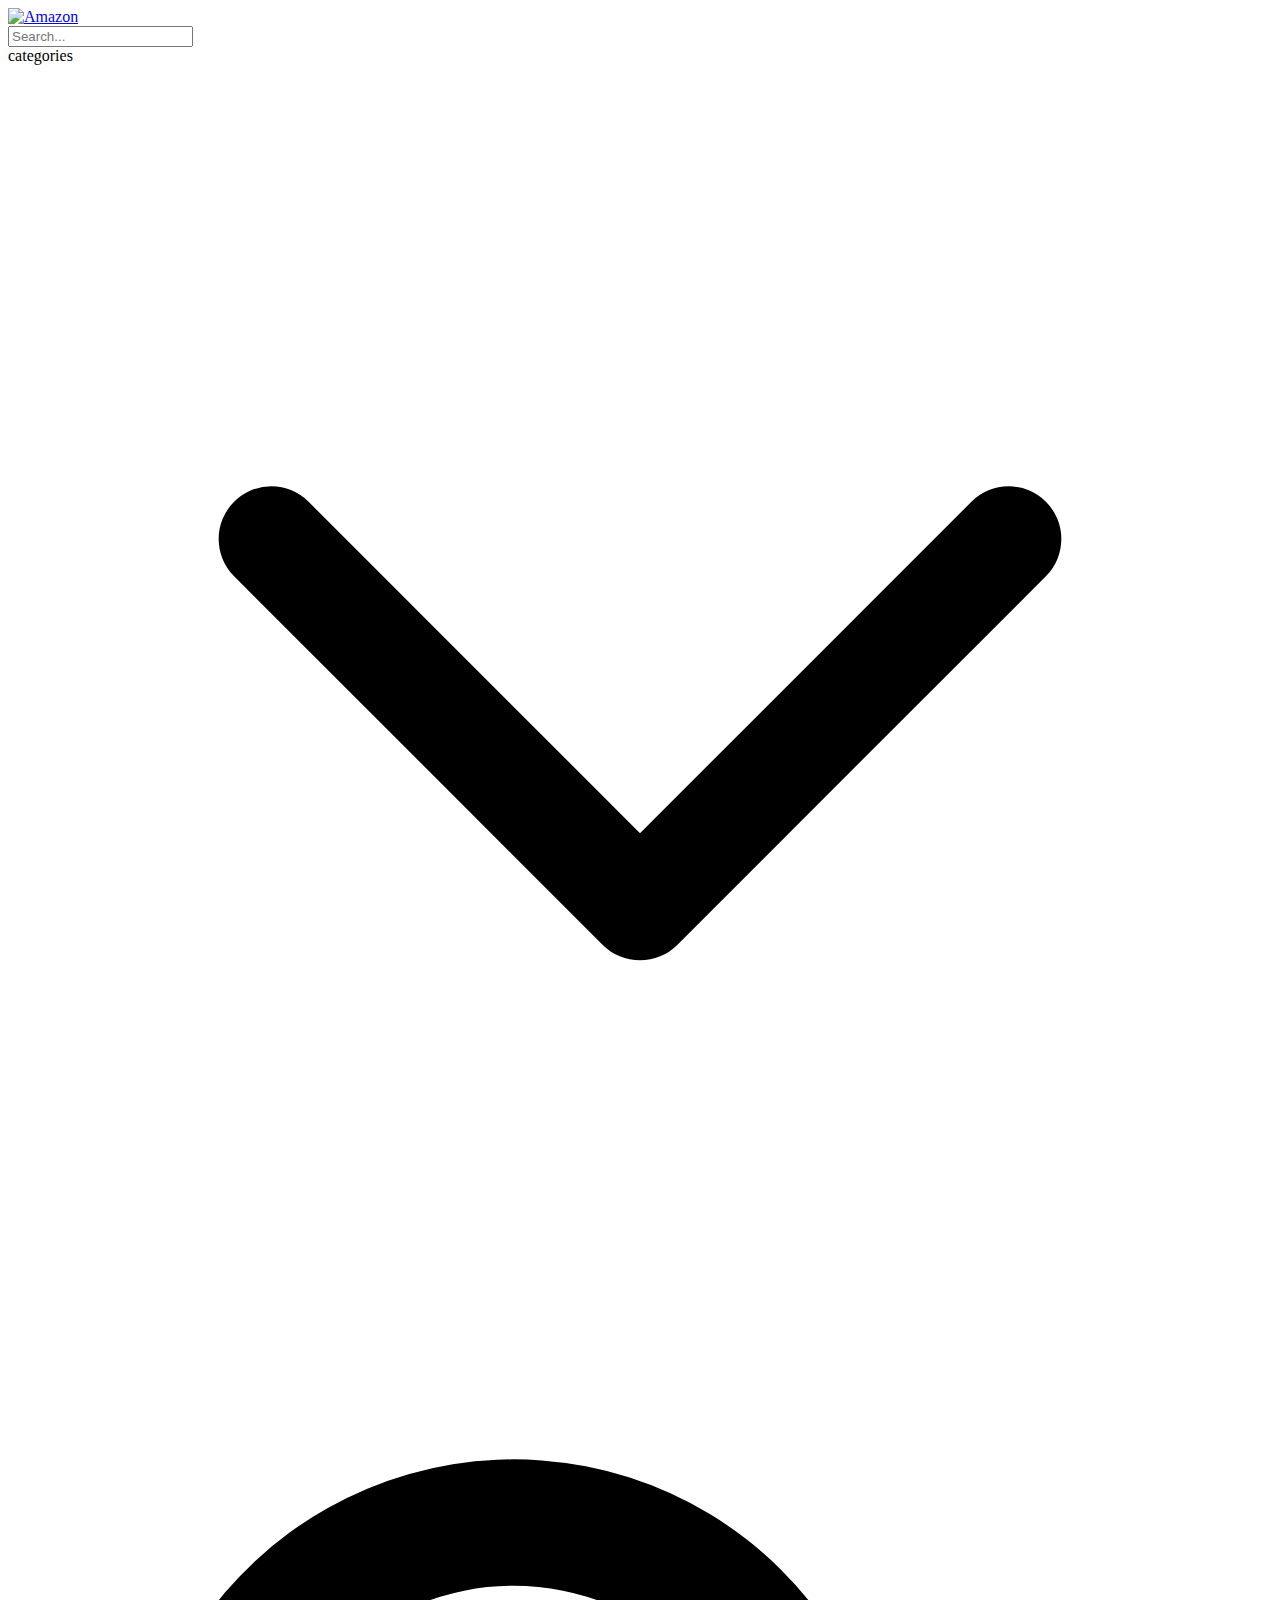
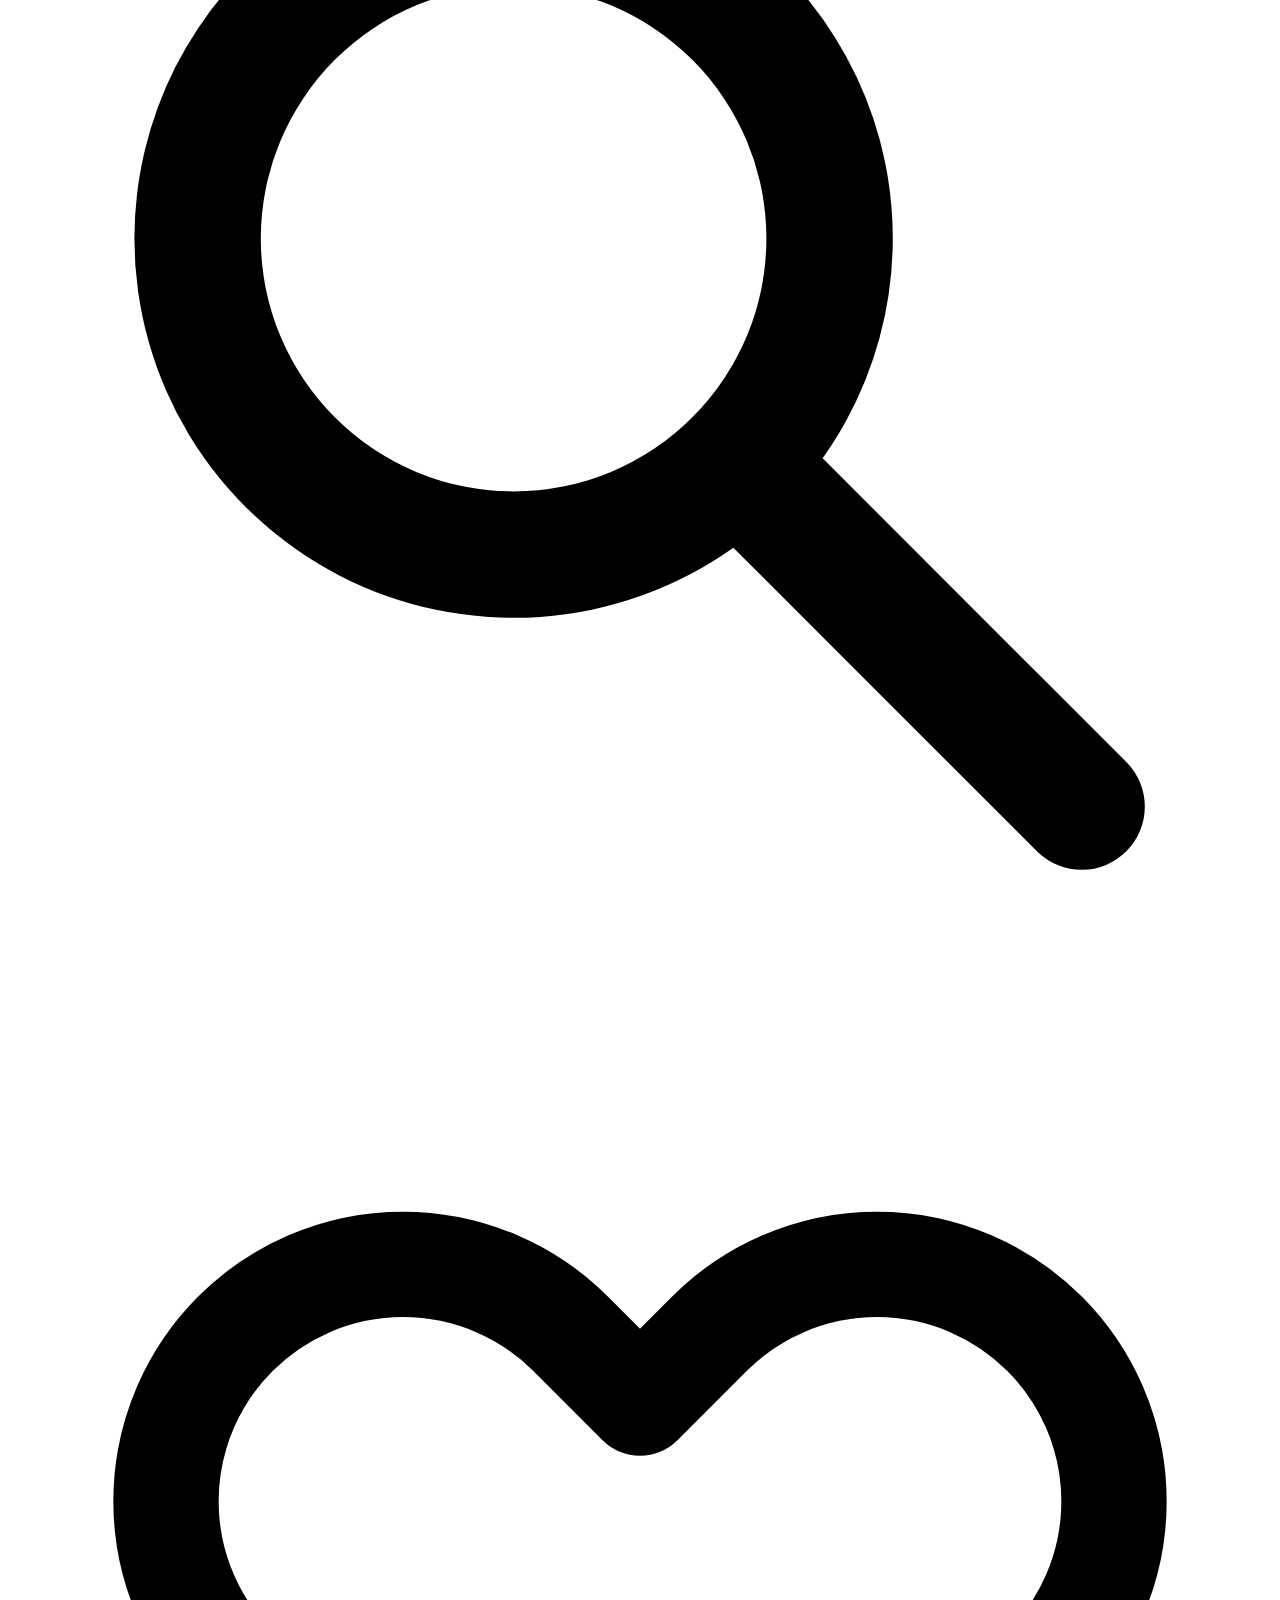
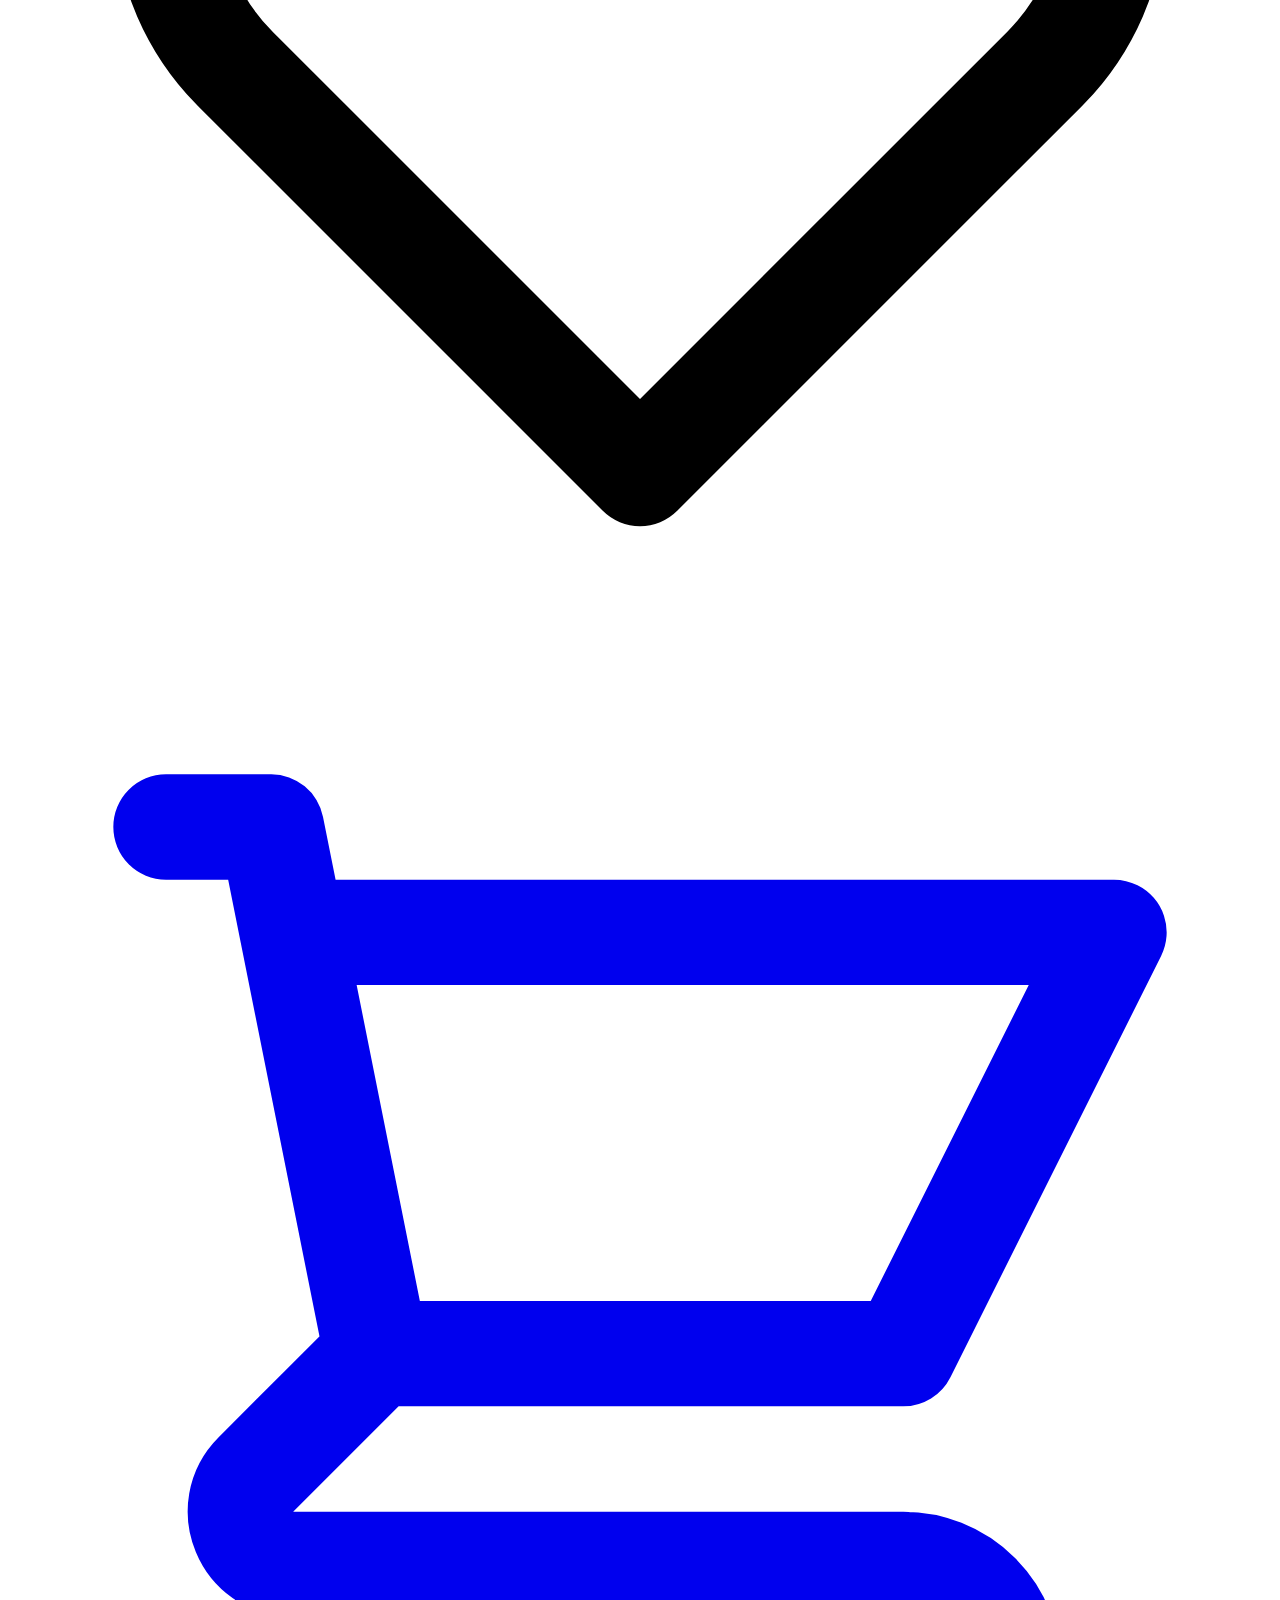
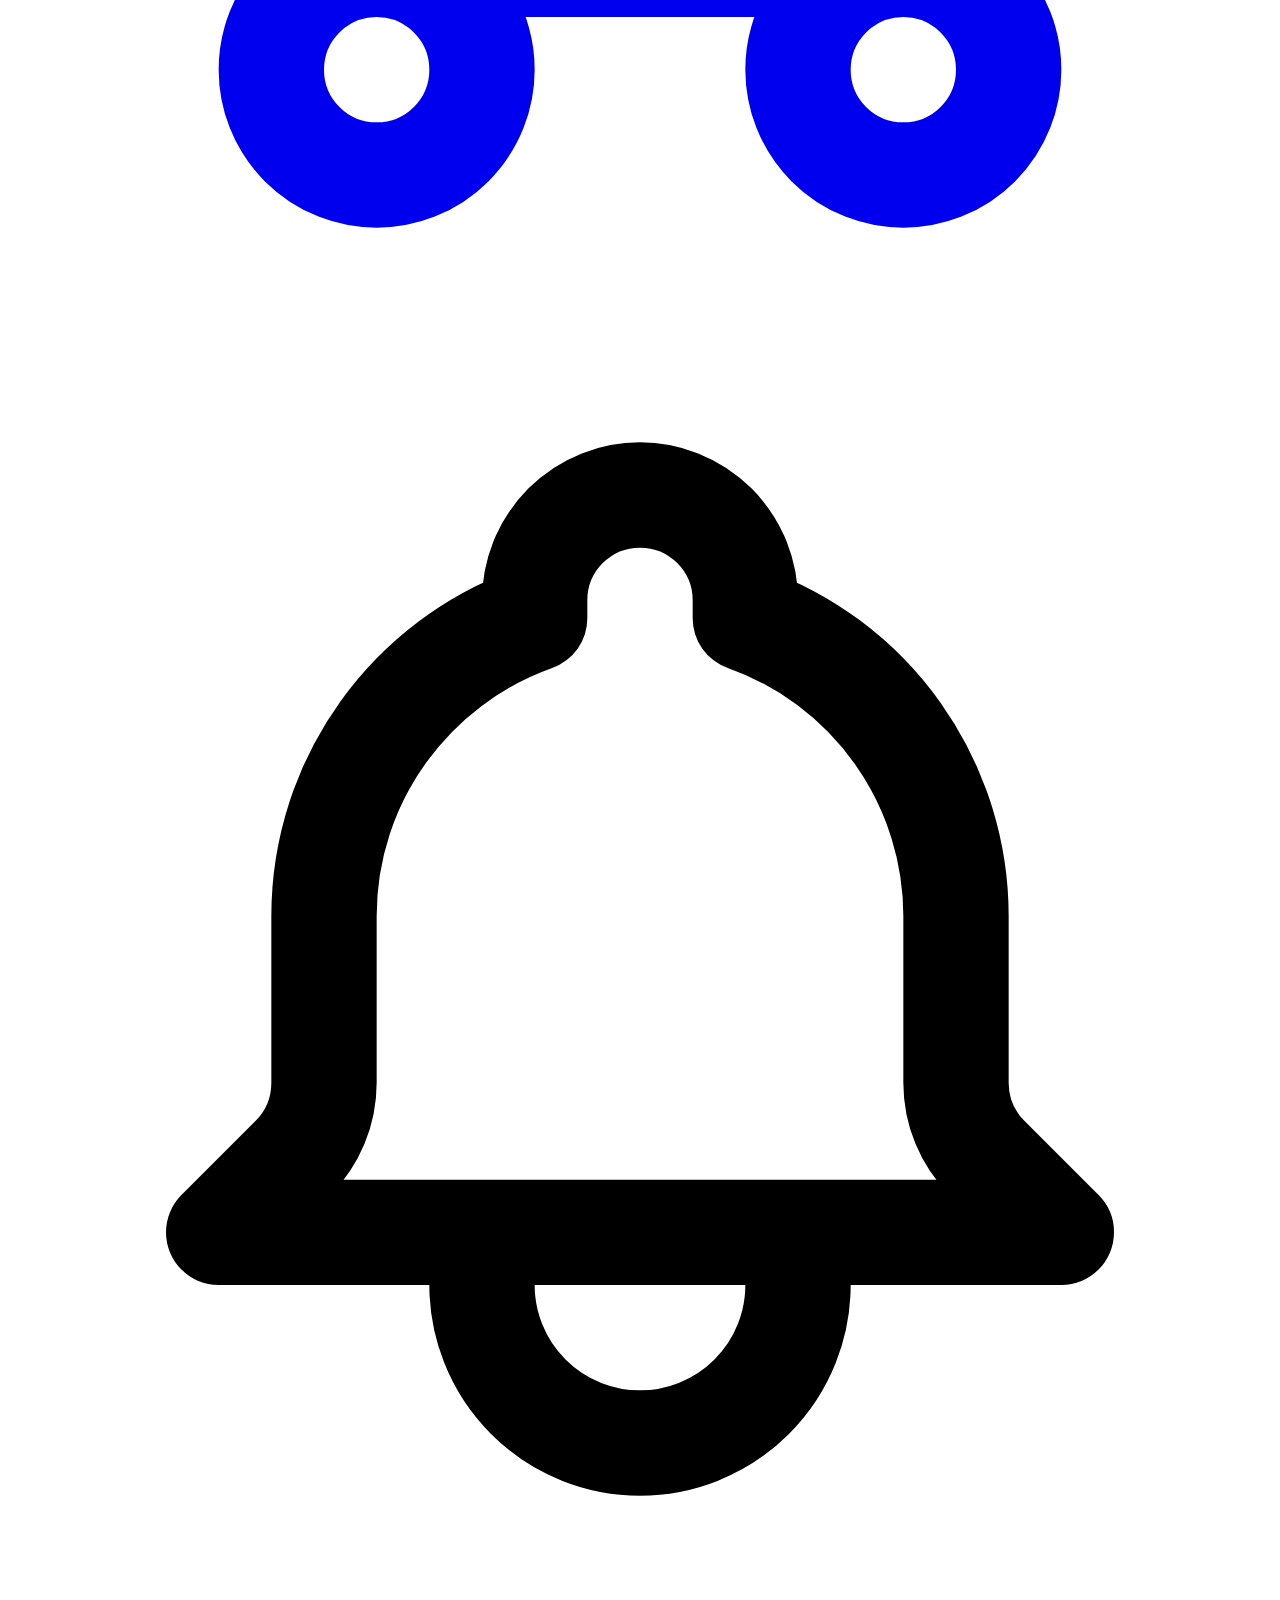
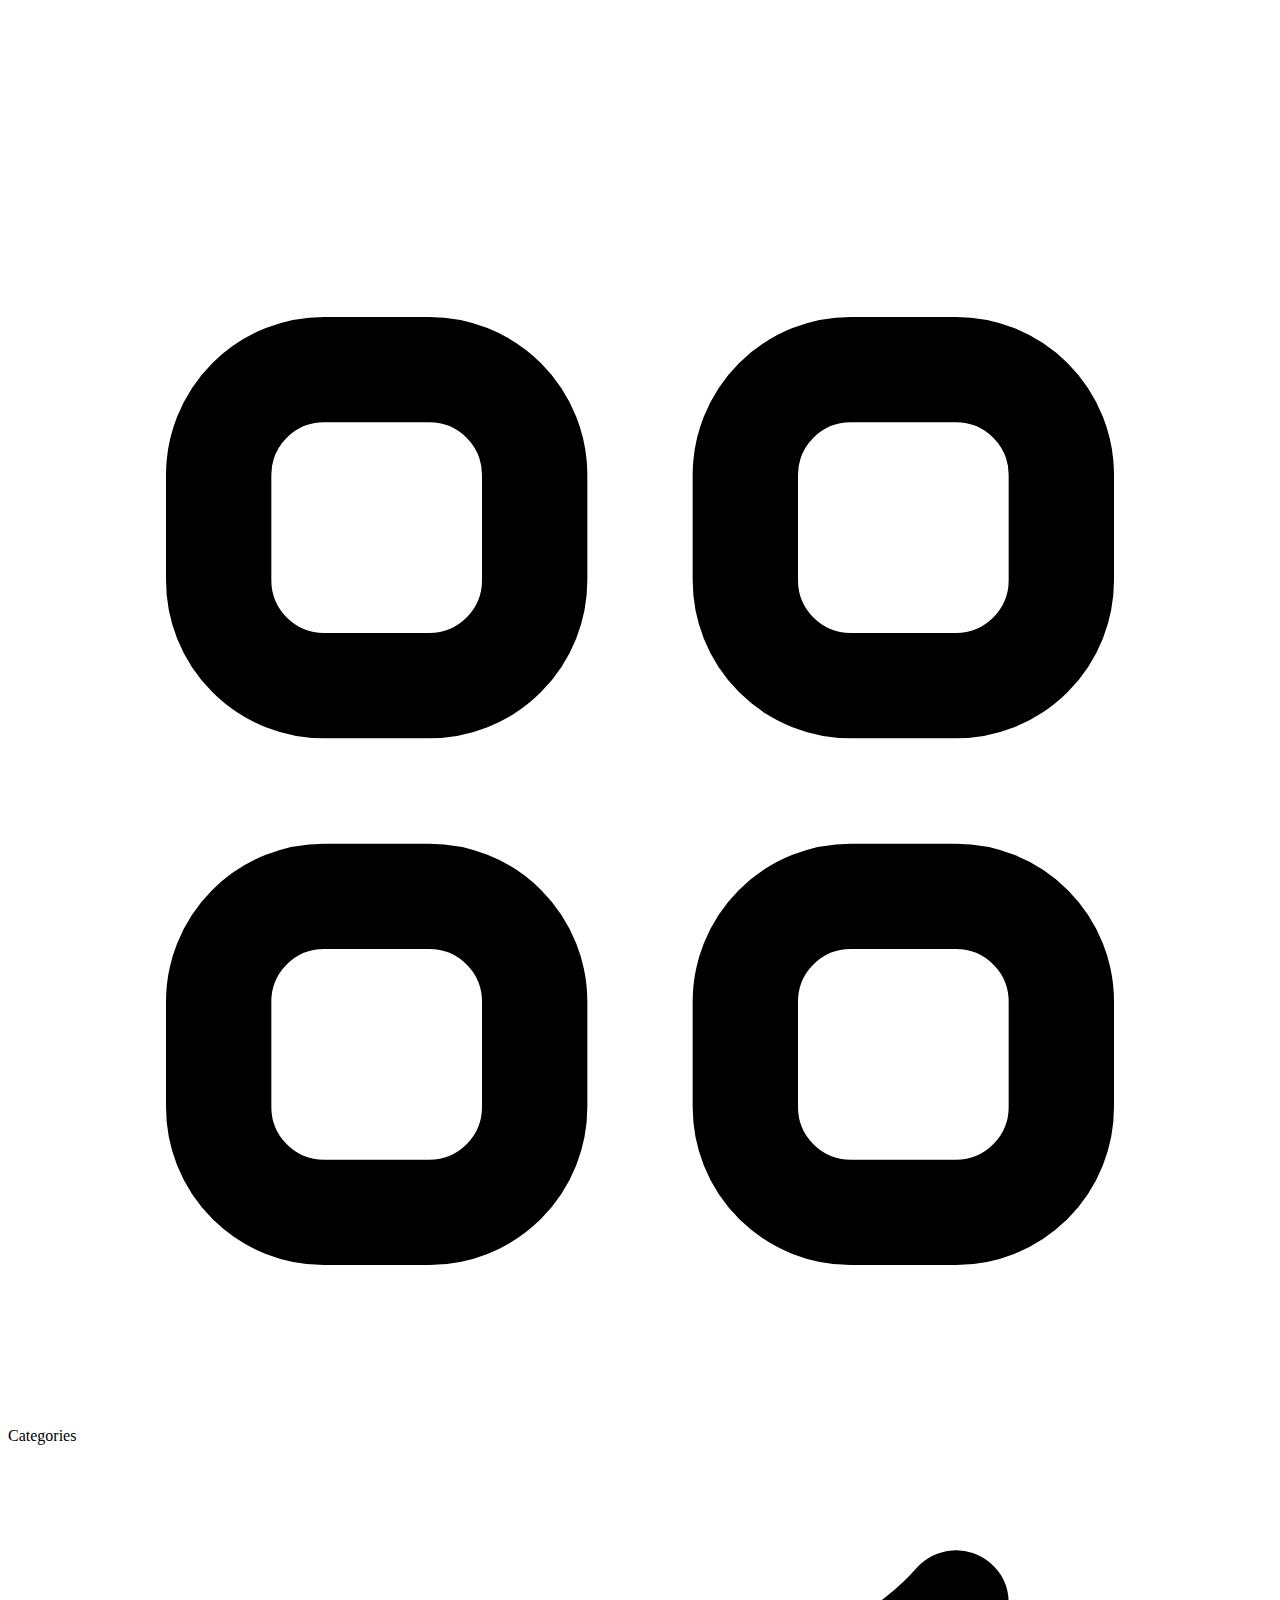
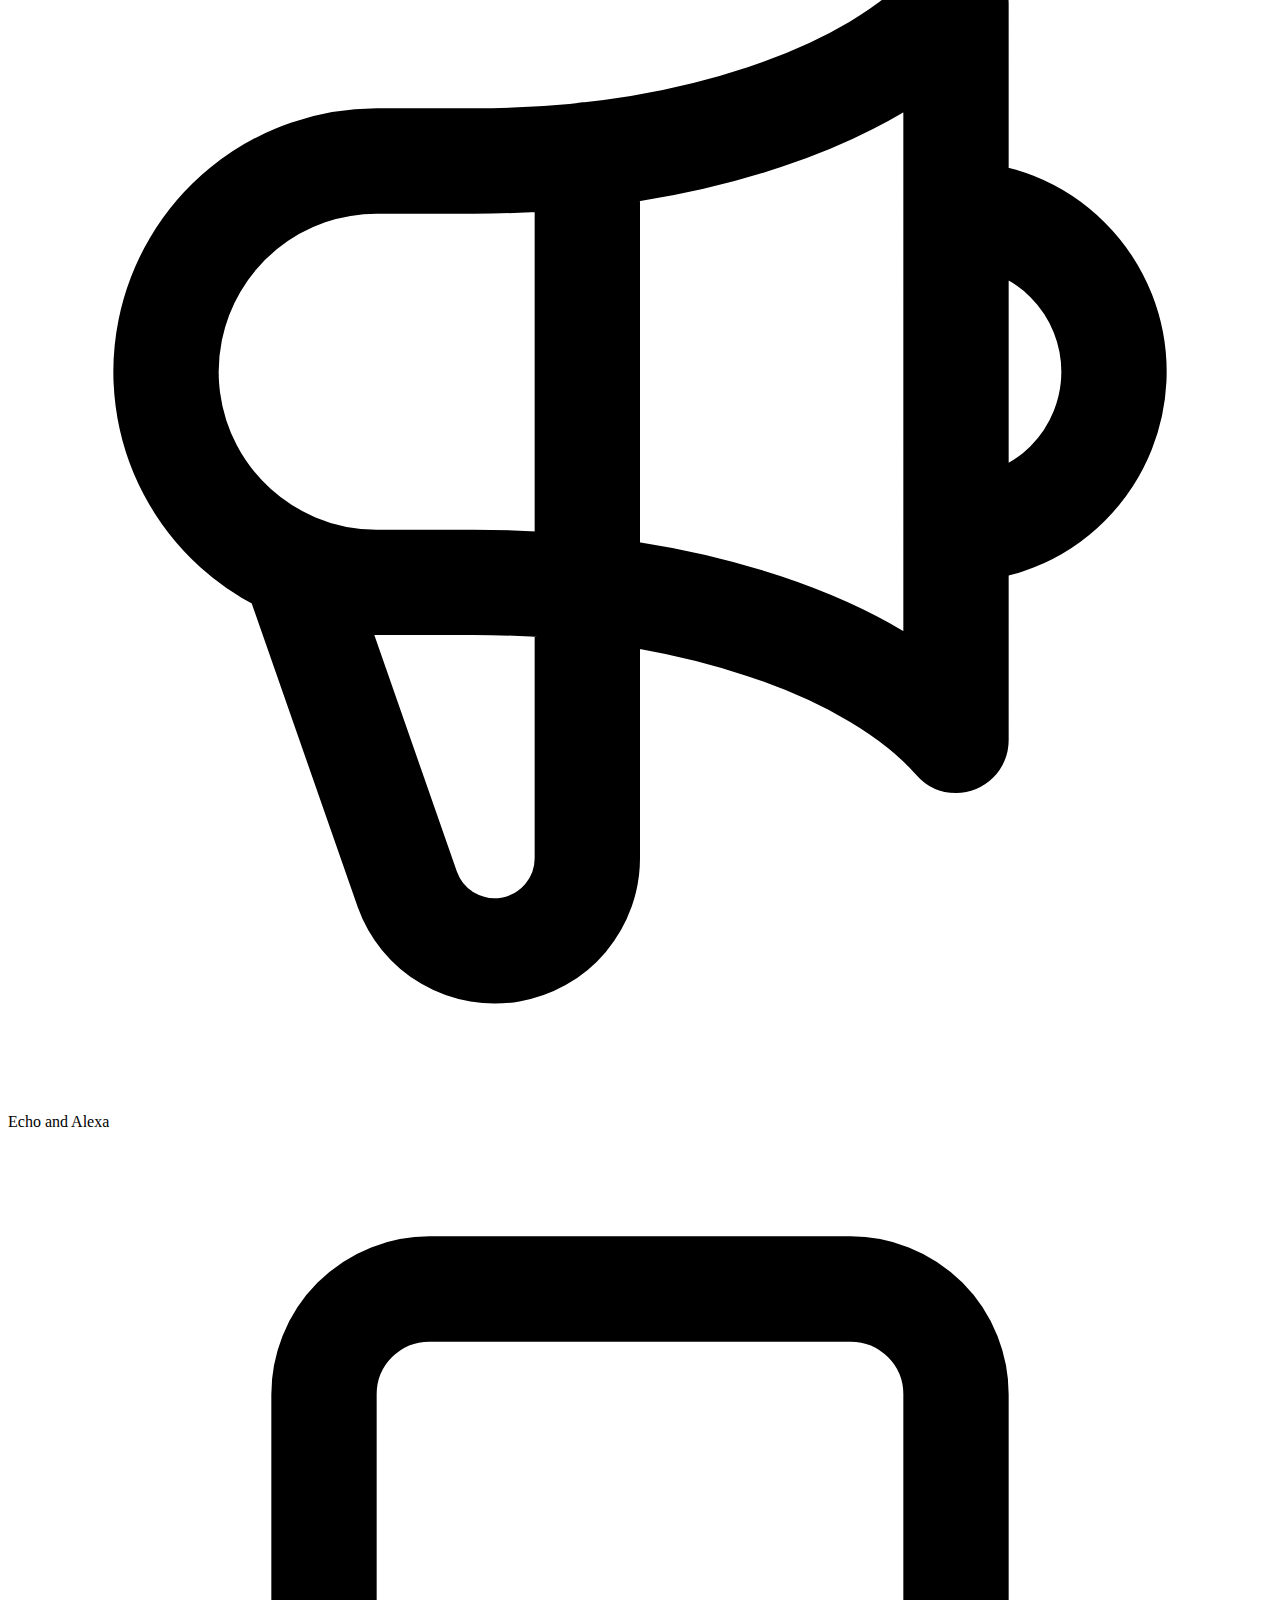
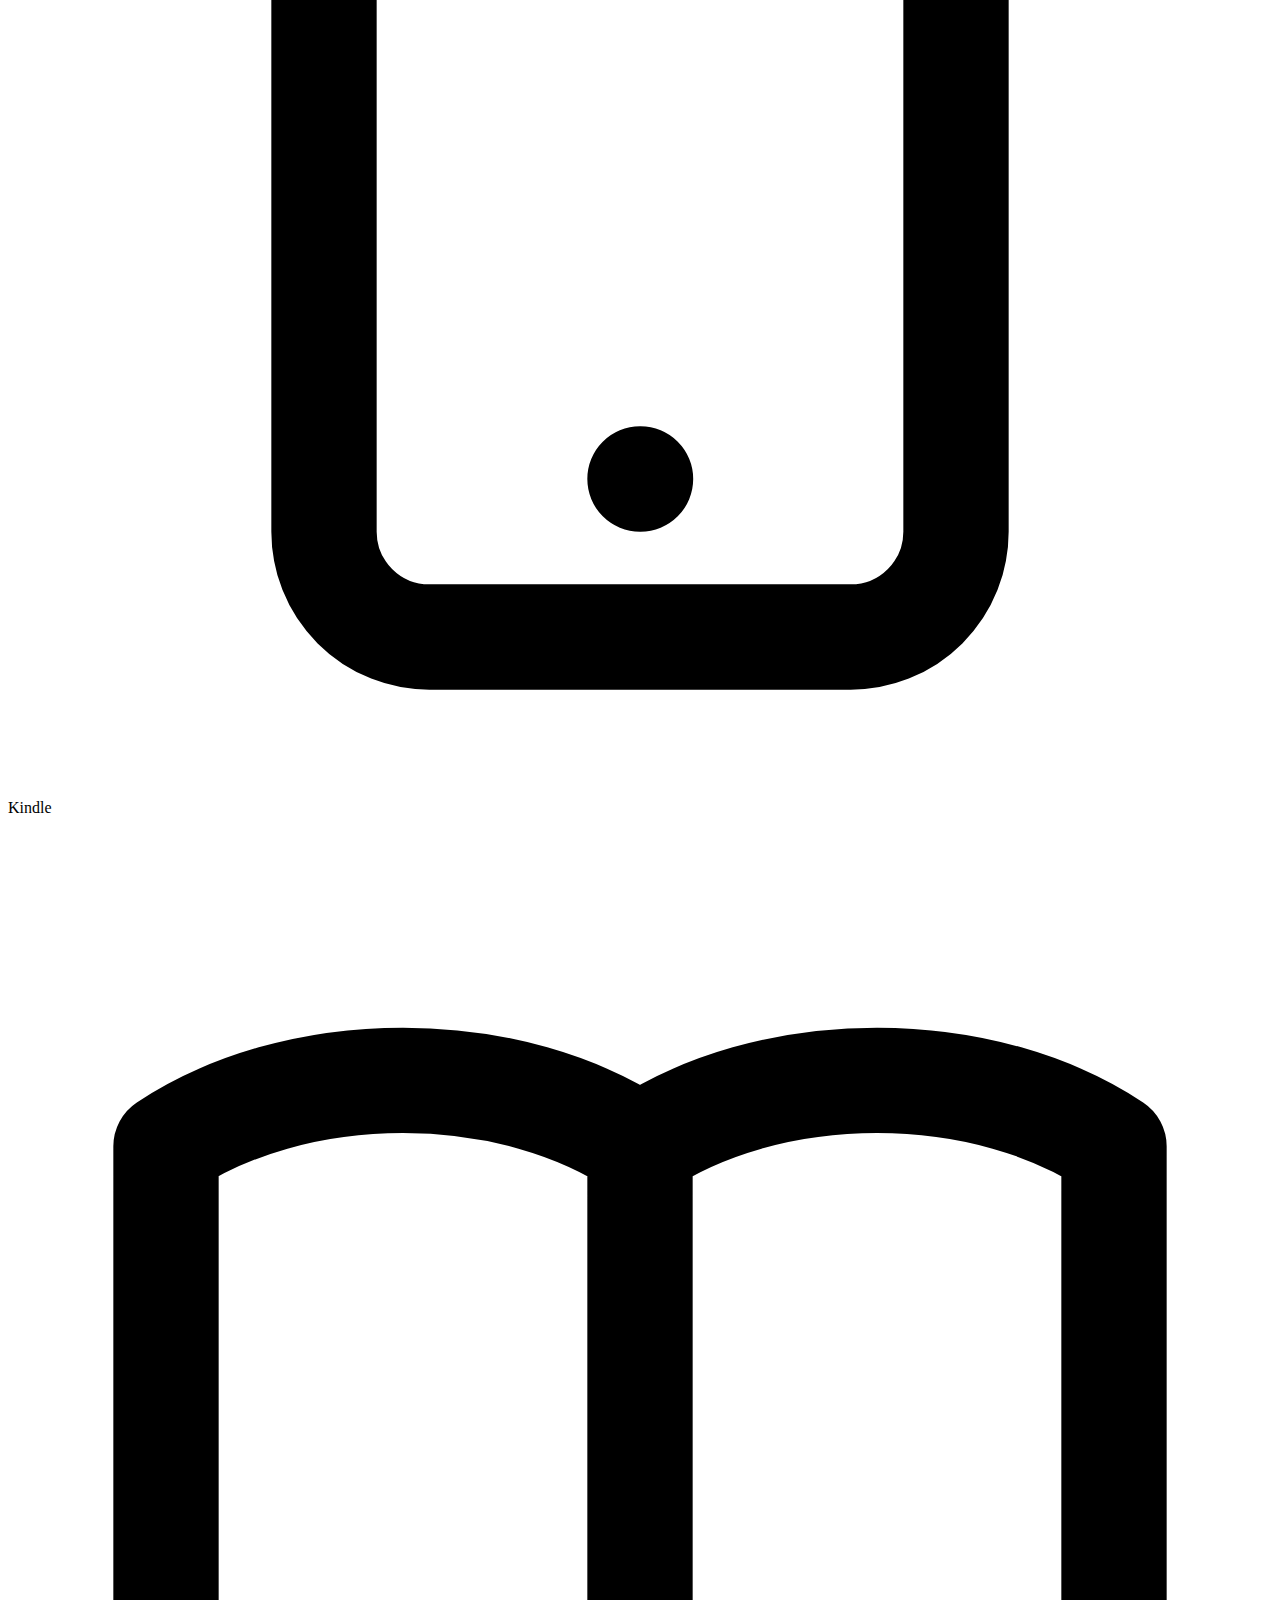
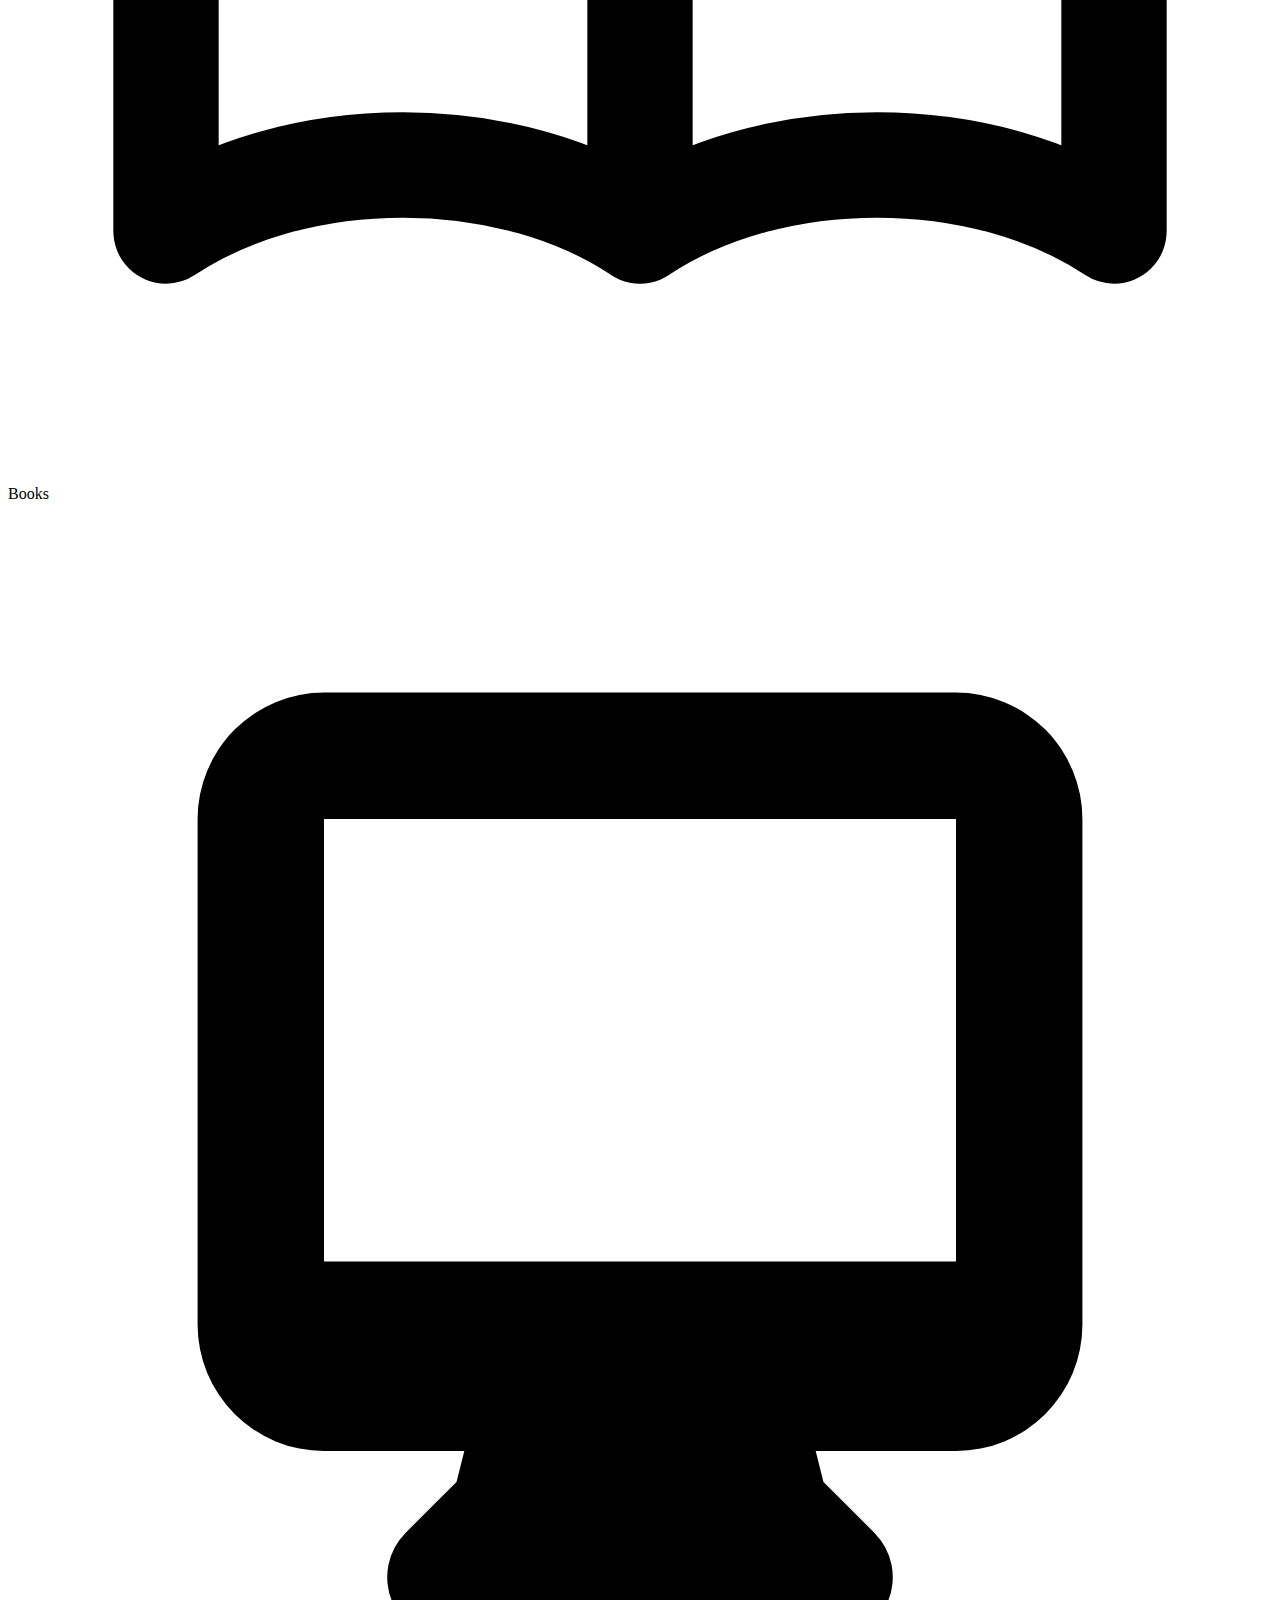
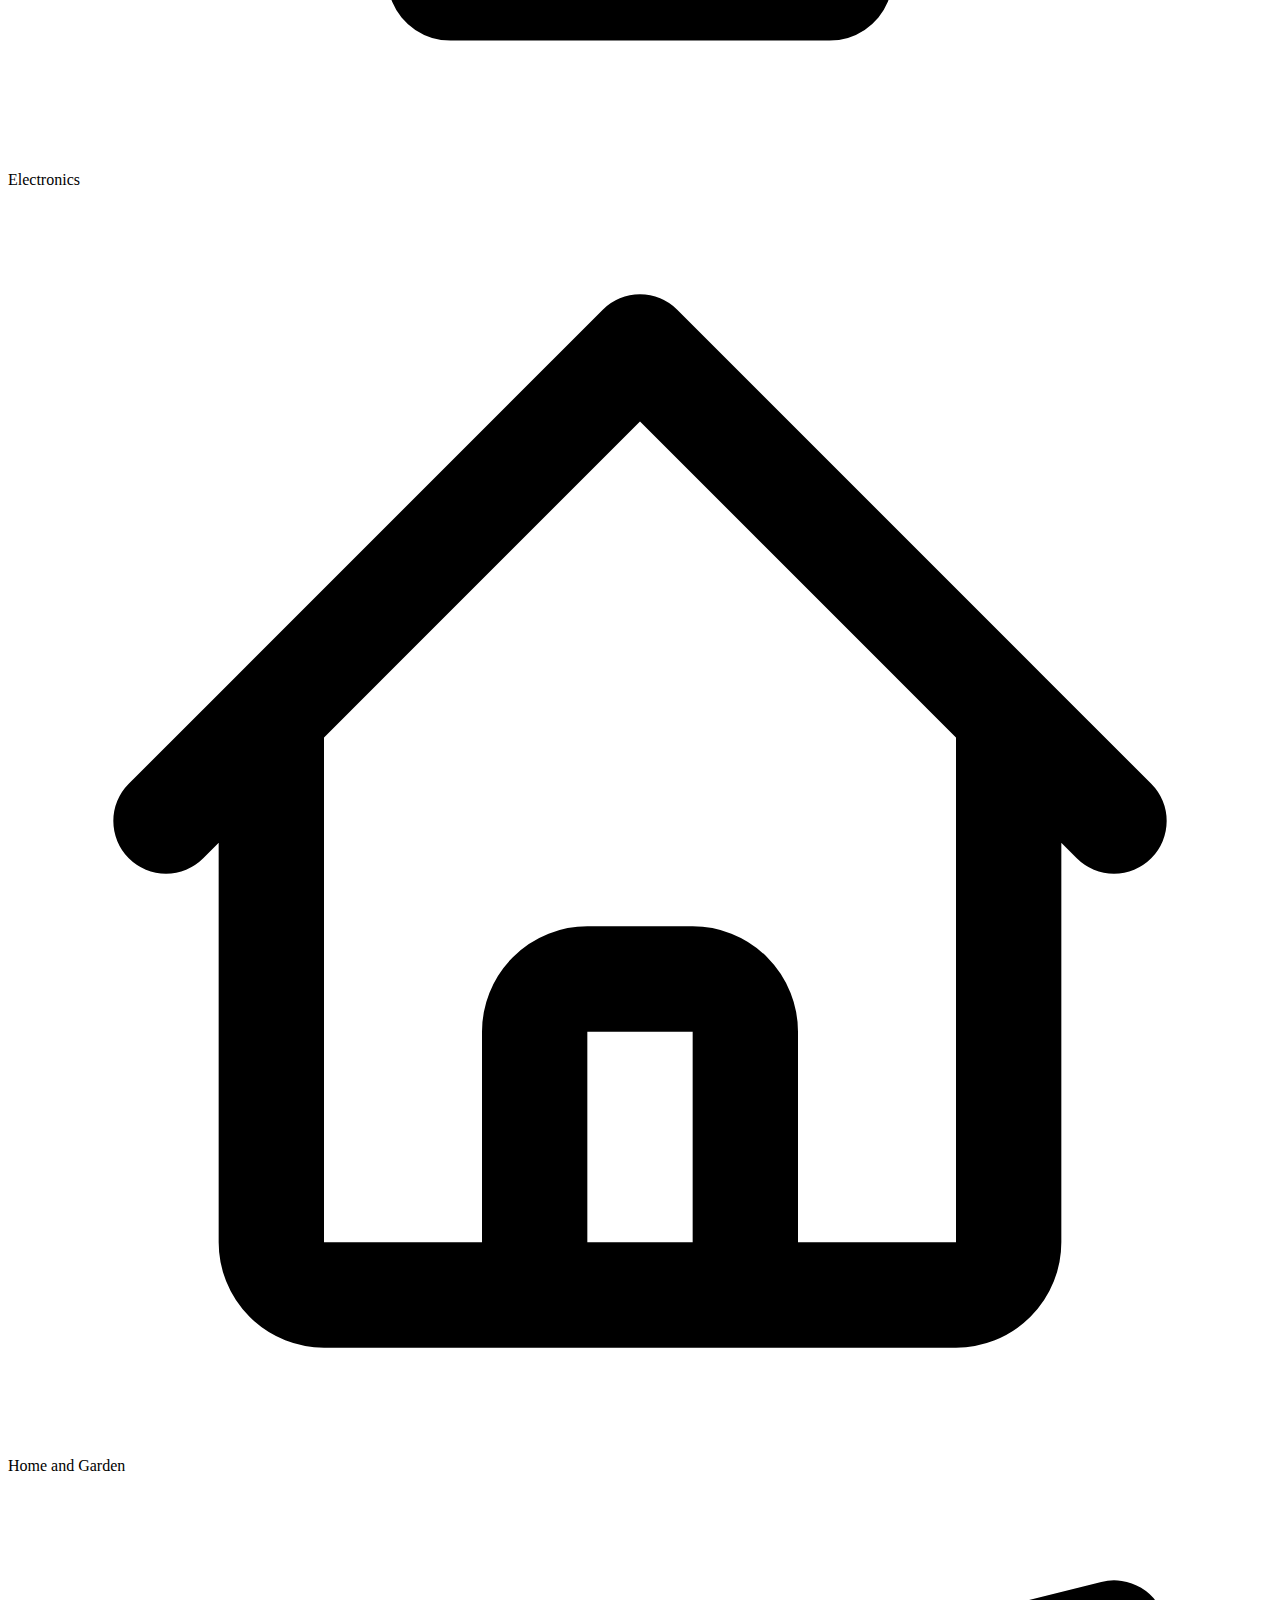
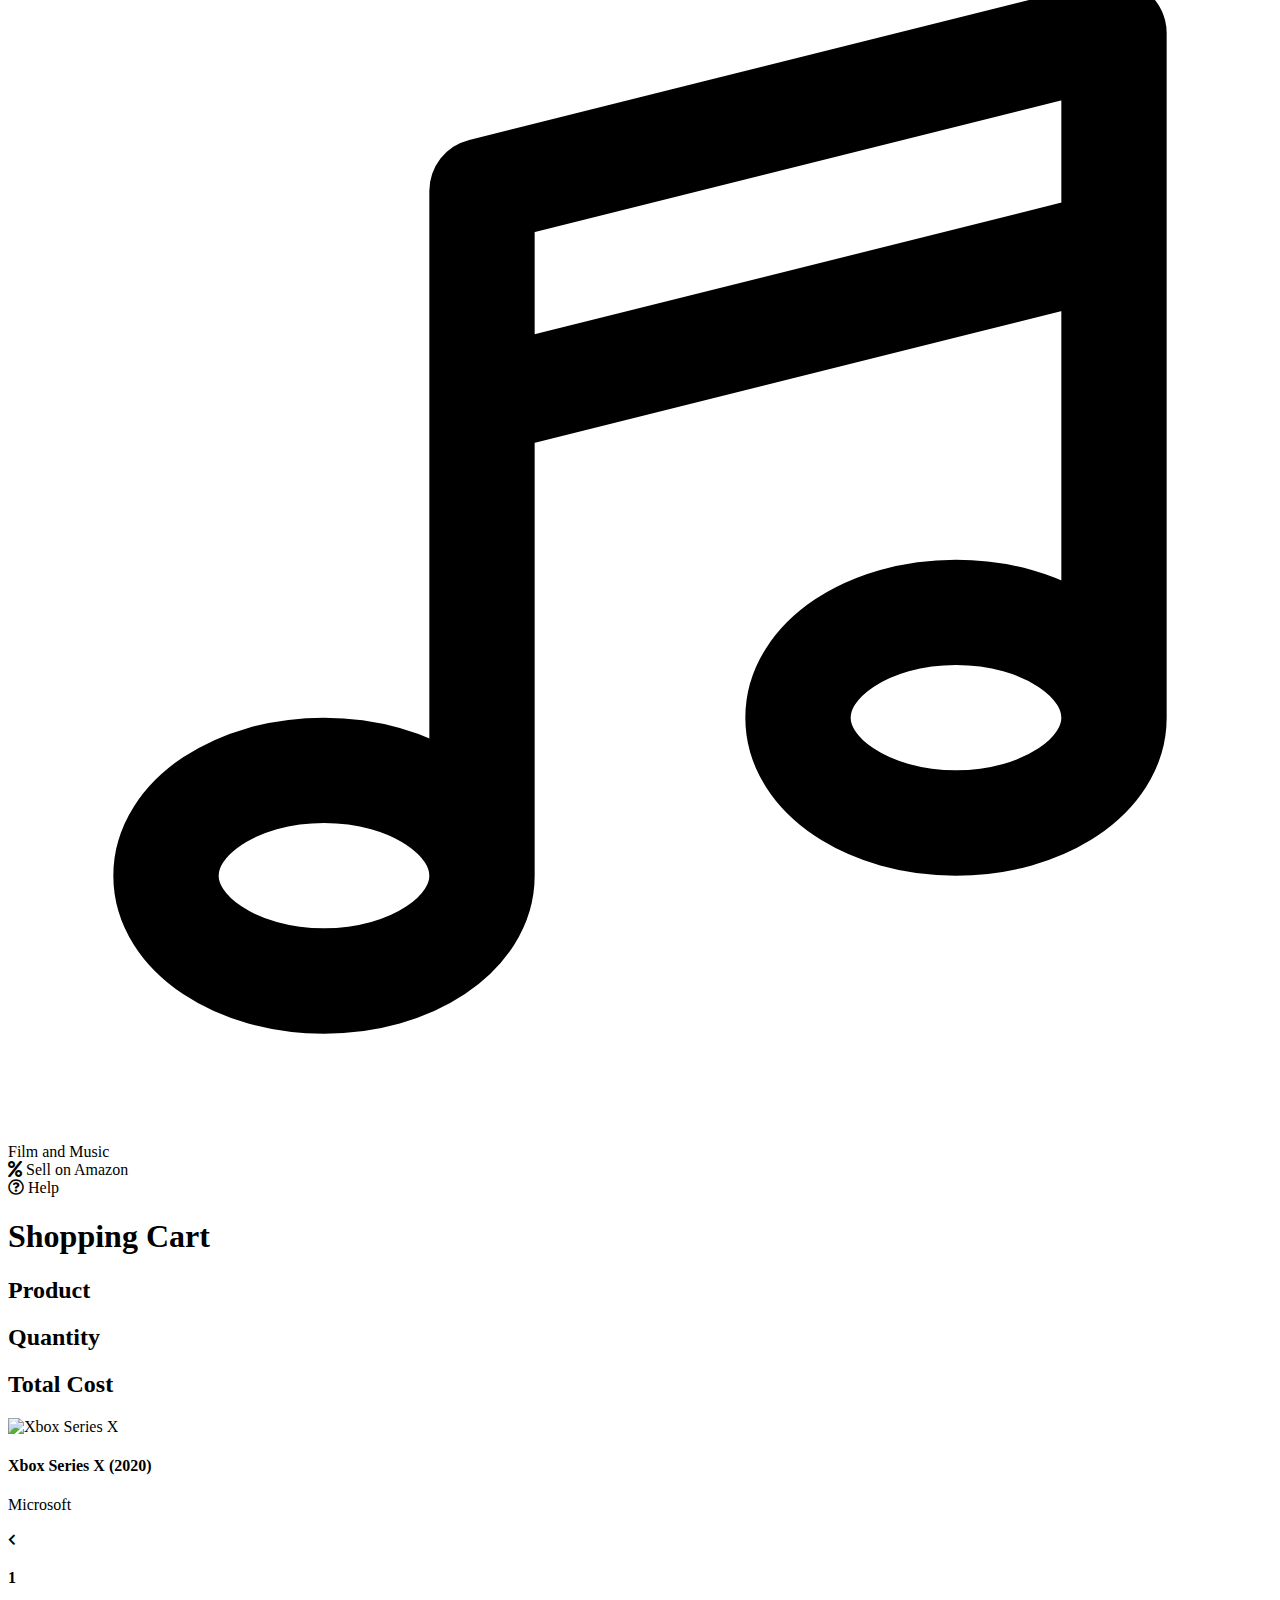
==== commit 1f1406d4: "add to cart" ====
--- a/cart.html
+++ b/cart.html
@@ -1,221 +1,234 @@
 <!DOCTYPE html>
 <html lang="en">
-    <head>
-        <meta charset="utf-8">
-        <meta name="viewport" content="width=device-width, initial-scale=1.0">
-        <meta http-equiv="X-UA-Compatible" content="IE=edge">
-        <title>Amazon 2.0</title>
-        <link href="https://unpkg.com/tailwindcss@^2/dist/tailwind.min.css" rel="stylesheet">
-        <link rel="stylesheet" href="css/styles.css">
-        <link rel="stylesheet" href="https://cdnjs.cloudflare.com/ajax/libs/font-awesome/5.15.3/css/all.min.css">
-        <script src="https://cdn.jsdelivr.net/npm/jdenticon@3.1.0/dist/jdenticon.min.js" async integrity="sha384-VngWWnG9GS4jDgsGEUNaoRQtfBGiIKZTiXwm9KpgAeaRn6Y/1tAFiyXqSzqC8Ga/" crossorigin="anonymous"></script>
-    </head>
-    <body class="overflow-x-hidden hide-scrollbar bg-gray-100">
-        <div class="bg-white w-full">
-            <!-- Header -->
-            <header class="flex items-center bg-gray-900 h-16 sticky top-0 z-50">
-                <!-- Amazon Logo -->
-                <div class="w-32 h-16 ml-10">
-                    <a href="index.html">
-                        <img class="w-28 h-16 object-contain"
-                            src="https://www.nicepng.com/png/full/16-167642_amazon-logo-amazon-logo-white-text.png"
-                            alt="Amazon"
-                        >
-                    </a>
-                </div>
-
-                <!-- Search -->
-                <div class="flex flex-grow extra-small:hidden">
-                    <input type="text" id="search"
-                        class="h-9 flex flex-grow bg-gray-800 outline-none border border-gray-500 border-opacity-75 rounded-l-xl px-3 text-white text-sm ml-6 placeholder-white"
-                        placeholder="Search...">
+
+<head>
+    <meta charset="utf-8">
+    <meta name="viewport" content="width=device-width, initial-scale=1.0">
+    <meta http-equiv="X-UA-Compatible" content="IE=edge">
+    <title>Amazon 2.0</title>
+    <link href="https://unpkg.com/tailwindcss@^2/dist/tailwind.min.css" rel="stylesheet">
+    <link rel="stylesheet" href="css/styles.css">
+    <link rel="stylesheet" href="https://cdnjs.cloudflare.com/ajax/libs/font-awesome/5.15.3/css/all.min.css">
+    <script src="https://cdn.jsdelivr.net/npm/jdenticon@3.1.0/dist/jdenticon.min.js" async
+        integrity="sha384-VngWWnG9GS4jDgsGEUNaoRQtfBGiIKZTiXwm9KpgAeaRn6Y/1tAFiyXqSzqC8Ga/"
+        crossorigin="anonymous"></script>
+    <script src="js/main.js"></script>
+    <script src="js/header.js"></script>
+</head>
+
+<body class="overflow-x-hidden hide-scrollbar bg-gray-100">
+    <div class="bg-white w-full">
+        <!-- Header -->
+        <header class="flex items-center bg-gray-900 h-16 sticky top-0 z-50">
+            <!-- Amazon Logo -->
+            <div class="w-32 h-16 ml-10">
+                <a href="index.html">
+                    <img class="w-28 h-16 object-contain cursor-pointer"
+                        src="https://www.nicepng.com/png/full/16-167642_amazon-logo-amazon-logo-white-text.png"
+                        alt="Amazon">
+                </a>
+            </div>
+
+            <!-- Search -->
+            <div class="flex flex-grow extra-small:hidden">
+                <input type="text" id="search"
+                    class="h-9 flex flex-grow bg-gray-800 outline-none border border-gray-500 border-opacity-75 rounded-l-xl px-3 text-white text-sm ml-6 placeholder-white"
+                    placeholder="Search...">
+                <div
+                    class="flex items-center h-9 w-30 bg-gray-800 border border-gray-500 border-opacity-75 px-3 text-white text-sm space-x-1 cursor-pointer">
+                    <span>categories</span>
+                    <svg xmlns="http://www.w3.org/2000/svg" class="h-5 w-5" fill="none" viewBox="0 0 24 24"
+                        stroke="currentColor">
+                        <path stroke-linecap="round" stroke-linejoin="round" stroke-width="2" d="M19 9l-7 7-7-7" />
+                    </svg>
+                </div>
+                <div
+                    class="bg-yellow-500 h-9 w-10 rounded-r-xl flex items-center justify-center cursor-pointer text-white">
+                    <svg xmlns="http://www.w3.org/2000/svg" class="h-5 w-5" viewBox="0 0 20 20" fill="currentColor">
+                        <path fill-rule="evenodd"
+                            d="M8 4a4 4 0 100 8 4 4 0 000-8zM2 8a6 6 0 1110.89 3.476l4.817 4.817a1 1 0 01-1.414 1.414l-4.816-4.816A6 6 0 012 8z"
+                            clip-rule="evenodd" />
+                    </svg>
+                </div>
+            </div>
+
+            <!-- Right Icons -->
+            <div
+                class="flex items-center text-white mx-8 w-48 h-16 justify-around extra-small:justify-end extra-small:flex-grow">
+                <svg xmlns="http://www.w3.org/2000/svg" class="h-5 w-5 cursor-pointer medium:hidden" fill="none"
+                    viewBox="0 0 24 24" stroke="currentColor">
+                    <path stroke-linecap="round" stroke-linejoin="round" stroke-width="2"
+                        d="M4.318 6.318a4.5 4.5 0 000 6.364L12 20.364l7.682-7.682a4.5 4.5 0 00-6.364-6.364L12 7.636l-1.318-1.318a4.5 4.5 0 00-6.364 0z" />
+                </svg>
+                <a href="cart.html">
                     <div
-                        class="flex items-center h-9 w-30 bg-gray-800 border border-gray-500 border-opacity-75 px-3 text-white text-sm space-x-1 cursor-pointer">
-                        <span>categories</span>
-                        <svg xmlns="http://www.w3.org/2000/svg" class="h-5 w-5" fill="none" viewBox="0 0 24 24"
-                            stroke="currentColor">
-                            <path stroke-linecap="round" stroke-linejoin="round" stroke-width="2" d="M19 9l-7 7-7-7" />
-                        </svg>
-                    </div>
-                    <div
-                        class="bg-yellow-500 h-9 w-10 rounded-r-xl flex items-center justify-center cursor-pointer text-white">
-                        <svg xmlns="http://www.w3.org/2000/svg" class="h-5 w-5" viewBox="0 0 20 20" fill="currentColor">
-                            <path fill-rule="evenodd"
-                                d="M8 4a4 4 0 100 8 4 4 0 000-8zM2 8a6 6 0 1110.89 3.476l4.817 4.817a1 1 0 01-1.414 1.414l-4.816-4.816A6 6 0 012 8z"
-                                clip-rule="evenodd" />
-                        </svg>
-                    </div>
-                </div>
-
-                <!-- Right Icons -->
-                <div
-                    class="flex items-center text-white mx-8 w-48 h-16 justify-around extra-small:justify-end extra-small:flex-grow">
-                    <svg xmlns="http://www.w3.org/2000/svg" class="h-5 w-5 cursor-pointer medium:hidden" fill="none"
-                        viewBox="0 0 24 24" stroke="currentColor">
-                        <path stroke-linecap="round" stroke-linejoin="round" stroke-width="2"
-                            d="M4.318 6.318a4.5 4.5 0 000 6.364L12 20.364l7.682-7.682a4.5 4.5 0 00-6.364-6.364L12 7.636l-1.318-1.318a4.5 4.5 0 00-6.364 0z" />
-                    </svg>
-                    <div class="bg-yellow-500 rounded-xl h-10 w-10 flex items-center justify-center cursor-pointer">
+                        class="relative bg-yellow-500 rounded-xl h-10 w-10 flex items-center justify-center cursor-pointer">
+                        <span
+                            class="cart-count absolute -top-1 -right-1 h-4 w-4 bg-white rounded-full text-gray-800 flex items-center justify-center text-xs font-bold"></span>
                         <svg xmlns="http://www.w3.org/2000/svg" class="h-5 w-5 text-gray-600" fill="none"
                             viewBox="0 0 24 24" stroke="currentColor">
                             <path stroke-linecap="round" stroke-linejoin="round" stroke-width="2"
                                 d="M3 3h2l.4 2M7 13h10l4-8H5.4M7 13L5.4 5M7 13l-2.293 2.293c-.63.63-.184 1.707.707 1.707H17m0 0a2 2 0 100 4 2 2 0 000-4zm-8 2a2 2 0 11-4 0 2 2 0 014 0z" />
                         </svg>
                     </div>
-                    <svg xmlns="http://www.w3.org/2000/svg" class="h-5 w-5 cursor-pointer medium:hidden" fill="none"
-                        viewBox="0 0 24 24" stroke="currentColor">
-                        <path stroke-linecap="round" stroke-linejoin="round" stroke-width="2"
-                            d="M15 17h5l-1.405-1.405A2.032 2.032 0 0118 14.158V11a6.002 6.002 0 00-4-5.659V5a2 2 0 10-4 0v.341C7.67 6.165 6 8.388 6 11v3.159c0 .538-.214 1.055-.595 1.436L4 17h5m6 0v1a3 3 0 11-6 0v-1m6 0H9" />
-                    </svg>
-                    <svg class="rounded-full h-12 w-12 cursor-pointer small:hidden" data-jdenticon-value="user127"></svg>
-                </div>
-            </header>
-
-            <!-- Main Content -->
-            <main class="flex h-screen">
-                <!-- Sidebar -->
-                <section class="sidebar w-60 sidebar-size:w-auto bg-gray-900 border-t-2 border-gray-700 p-6">
-                    <div>
-                        <div class="text-yellow-500 cursor-pointer flex font-bold mb-4 bg-gray-700 rounded-lg p-2">
-                            <span class="w-8 sidebar-size:w-auto">
-                                <svg xmlns="http://www.w3.org/2000/svg" class="h-6 w-6" fill="none" viewBox="0 0 24 24"
-                                    stroke="currentColor">
-                                    <path stroke-linecap="round" stroke-linejoin="round" stroke-width="2"
-                                        d="M4 6a2 2 0 012-2h2a2 2 0 012 2v2a2 2 0 01-2 2H6a2 2 0 01-2-2V6zM14 6a2 2 0 012-2h2a2 2 0 012 2v2a2 2 0 01-2 2h-2a2 2 0 01-2-2V6zM4 16a2 2 0 012-2h2a2 2 0 012 2v2a2 2 0 01-2 2H6a2 2 0 01-2-2v-2zM14 16a2 2 0 012-2h2a2 2 0 012 2v2a2 2 0 01-2 2h-2a2 2 0 01-2-2v-2z" />
-                                </svg>
-                            </span>
-                            <span class="sidebar:hidden">Categories</span>
-                        </div>
-                        <div class="flex flex-col space-y-8 text-white">
-                            <div class="space-y-4 flex flex-col">
-                                <div class="cursor-pointer flex px-2">
-                                    <span class="w-8 sidebar-size:w-auto">
-                                        <svg xmlns="http://www.w3.org/2000/svg" class="h-6 w-6" fill="none"
-                                            viewBox="0 0 24 24" stroke="currentColor">
-                                            <path stroke-linecap="round" stroke-linejoin="round" stroke-width="2"
-                                                d="M11 5.882V19.24a1.76 1.76 0 01-3.417.592l-2.147-6.15M18 13a3 3 0 100-6M5.436 13.683A4.001 4.001 0 017 6h1.832c4.1 0 7.625-1.234 9.168-3v14c-1.543-1.766-5.067-3-9.168-3H7a3.988 3.988 0 01-1.564-.317z" />
-                                        </svg>
-                                    </span>
-                                    <span class="sidebar:hidden">Echo and Alexa</span>
-                                </div>
-                                <div class="cursor-pointer flex px-2">
-                                    <span class="w-8 sidebar-size:w-auto">
-                                        <svg xmlns="http://www.w3.org/2000/svg" class="h-6 w-6" fill="none"
-                                            viewBox="0 0 24 24" stroke="currentColor">
-                                            <path stroke-linecap="round" stroke-linejoin="round" stroke-width="2"
-                                                d="M12 18h.01M8 21h8a2 2 0 002-2V5a2 2 0 00-2-2H8a2 2 0 00-2 2v14a2 2 0 002 2z" />
-                                        </svg>
-                                    </span>
-                                    <span class="sidebar:hidden">Kindle</span>
-                                </div>
-                                <div class="cursor-pointer flex px-2">
-                                    <span class="w-8 sidebar-size:w-auto">
-                                        <svg xmlns="http://www.w3.org/2000/svg" class="h-6 w-6" fill="none"
-                                            viewBox="0 0 24 24" stroke="currentColor">
-                                            <path stroke-linecap="round" stroke-linejoin="round" stroke-width="2"
-                                                d="M12 6.253v13m0-13C10.832 5.477 9.246 5 7.5 5S4.168 5.477 3 6.253v13C4.168 18.477 5.754 18 7.5 18s3.332.477 4.5 1.253m0-13C13.168 5.477 14.754 5 16.5 5c1.747 0 3.332.477 4.5 1.253v13C19.832 18.477 18.247 18 16.5 18c-1.746 0-3.332.477-4.5 1.253" />
-                                        </svg>
-                                    </span>
-                                    <span class="sidebar:hidden">Books</span>
-                                </div>
-                                <div class="cursor-pointer flex px-2">
-                                    <span class="w-8 sidebar-size:w-auto">
-                                        <svg xmlns="http://www.w3.org/2000/svg" class="h-6 w-6" viewBox="0 0 20 20"
-                                            fill="currentColor">
-                                            <path fill-rule="evenodd"
-                                                d="M3 5a2 2 0 012-2h10a2 2 0 012 2v8a2 2 0 01-2 2h-2.22l.123.489.804.804A1 1 0 0113 18H7a1 1 0 01-.707-1.707l.804-.804L7.22 15H5a2 2 0 01-2-2V5zm5.771 7H5V5h10v7H8.771z"
-                                                clip-rule="evenodd" />
-                                        </svg>
-                                    </span>
-                                    <span class="sidebar:hidden">Electronics</span>
-                                </div>
-                                <div class="cursor-pointer flex px-2">
-                                    <span class="w-8 sidebar-size:w-auto">
-                                        <svg xmlns="http://www.w3.org/2000/svg" class="h-6 w-6" fill="none"
-                                            viewBox="0 0 24 24" stroke="currentColor">
-                                            <path stroke-linecap="round" stroke-linejoin="round" stroke-width="2"
-                                                d="M3 12l2-2m0 0l7-7 7 7M5 10v10a1 1 0 001 1h3m10-11l2 2m-2-2v10a1 1 0 01-1 1h-3m-6 0a1 1 0 001-1v-4a1 1 0 011-1h2a1 1 0 011 1v4a1 1 0 001 1m-6 0h6" />
-                                        </svg>
-                                    </span>
-                                    <span class="sidebar:hidden">Home and Garden</span>
-                                </div>
-                                <div class="cursor-pointer flex px-2">
-                                    <span class="w-8 sidebar-size:w-auto">
-                                        <svg xmlns="http://www.w3.org/2000/svg" class="h-6 w-6" fill="none"
-                                            viewBox="0 0 24 24" stroke="currentColor">
-                                            <path stroke-linecap="round" stroke-linejoin="round" stroke-width="2"
-                                                d="M9 19V6l12-3v13M9 19c0 1.105-1.343 2-3 2s-3-.895-3-2 1.343-2 3-2 3 .895 3 2zm12-3c0 1.105-1.343 2-3 2s-3-.895-3-2 1.343-2 3-2 3 .895 3 2zM9 10l12-3" />
-                                        </svg>
-                                    </span>
-                                    <span class="sidebar:hidden">Film and Music</span>
-                                </div>
-                            </div>
-                            <div class="flex flex-col space-y-1">
-                                <div class="cursor-pointer flex items-center font-bold hover:bg-gray-700 rounded-xl p-2">
-                                    <span class="w-8 sidebar-size:w-auto">
-                                        <i class="fas fa-percent ml-1"></i>
-                                    </span>
-                                    <span class="sidebar:hidden">Sell on Amazon</span>
-                                </div>
-                                <div class="cursor-pointer flex items-center font-bold hover:bg-gray-700 rounded-xl p-2">
-                                    <span class="w-8 sidebar-size:w-auto">
-                                        <i class="far fa-question-circle ml-1"></i>
-                                    </span>
-                                    <span class="sidebar:hidden">Help</span>
-                                </div>
-                            </div>
-                        </div>
-                    </div>
-                </section>
-
-                <!-- Main -->
-                <section class="flex-1 p-6 bg-white">
-                   <h1 class="font-bold text-3xl text-gray-400 mb-6">Shopping Cart</h1>
-                   <div class="font-bold text-gray-400 flex">
-                       <h2 class="flex-grow">Product</h2>
-                       <h2 class="w-48">Quantity</h2>
-                       <h2 class="w-48">Total Cost</h2>
-                       <span class="w-10"></span>
-                   </div>
-                   <div class="mt-5">
-                       <div class="flex items-center">
-                           <div class="w-40 h-24 p-4 rounded-lg">
-                               <img
-                                   class="w-full h-full object-contain"
-                                   src="https://multimedia.bbycastatic.ca/multimedia/products/500x500/149/14964/14964951.jpg"
-                                   alt="Xbox Series X"
-                               >
-                           </div>
-                           <div class="flex-grow">
-                               <h4 class="font-bold text-sm text-gray-600">Xbox Series X (2020)</h4>
-                               <p class="text-sm text-gray-400">Microsoft</p>
-                           </div>
-                           <div class="w-48 flex items-center">
-                               <div class="bg-gray-100 text-gray-400 flex items-center h-6 w-6 justify-center rounded-lg mr-2 cursor-pointer hover:bg-gray-200 transition duration-100 ease-in-out">
-                                    <i class="fas fa-chevron-left fa-xs"></i>
-                               </div>
-                               <h4 class="text-gray-400">1</h4>
-                               <div class="bg-gray-100 text-gray-400 flex items-center h-6 w-6 justify-center rounded-lg ml-2 cursor-pointer hover:bg-gray-200 transition duration-100 ease-in-out">
-                                    <i class="fas fa-chevron-right fa-xs"></i>
-                               </div>
-                           </div>
-                           <div class="w-48 font-bold text-gray-400">
-                                <h2 class="text-lg">$599.99 CAD</h2>
-                           </div>
-                           <div class="w-10 font-bold text-gray-300 hover:text-gray-400 cursor-pointer">
-                                <i class="fas fa-times"></i>
-                           </div>
-                       </div>
-                   </div>
-                   <div class="flex items-center justify-end mt-10">
-                       <div class="mr-7">
-                           <h4 class="text-gray-400">Subtotal:</h4>
-                           <h1 class="text-gray-600 font-bold text-3xl">$599.99 CAD</h1>
-                       </div>
-                       <div class="w-56 flex items-center justify-center bg-yellow-500 rounded-lg text-white h-16 cursor-pointer hover:bg-yellow-600">Complete Order</div>
-                   </div>
-                </section>
-            </main>
+                </a>
+                <svg xmlns="http://www.w3.org/2000/svg" class="h-5 w-5 cursor-pointer medium:hidden" fill="none"
+                    viewBox="0 0 24 24" stroke="currentColor">
+                    <path stroke-linecap="round" stroke-linejoin="round" stroke-width="2"
+                        d="M15 17h5l-1.405-1.405A2.032 2.032 0 0118 14.158V11a6.002 6.002 0 00-4-5.659V5a2 2 0 10-4 0v.341C7.67 6.165 6 8.388 6 11v3.159c0 .538-.214 1.055-.595 1.436L4 17h5m6 0v1a3 3 0 11-6 0v-1m6 0H9" />
+                </svg>
+                <svg class="rounded-full h-12 w-12 cursor-pointer small:hidden" data-jdenticon-value="user127"></svg>
+            </div>
+        </header>
+
+        <!-- Main Content -->
+        <main class="flex h-screen">
+            <!-- Sidebar -->
+            <section class="sidebar w-60 sidebar-size:w-auto bg-gray-900 border-t-2 border-gray-700 p-6">
+                <div>
+                    <div class="text-yellow-500 cursor-pointer flex font-bold mb-4 bg-gray-700 rounded-lg p-2">
+                        <span class="w-8 sidebar-size:w-auto">
+                            <svg xmlns="http://www.w3.org/2000/svg" class="h-6 w-6" fill="none" viewBox="0 0 24 24"
+                                stroke="currentColor">
+                                <path stroke-linecap="round" stroke-linejoin="round" stroke-width="2"
+                                    d="M4 6a2 2 0 012-2h2a2 2 0 012 2v2a2 2 0 01-2 2H6a2 2 0 01-2-2V6zM14 6a2 2 0 012-2h2a2 2 0 012 2v2a2 2 0 01-2 2h-2a2 2 0 01-2-2V6zM4 16a2 2 0 012-2h2a2 2 0 012 2v2a2 2 0 01-2 2H6a2 2 0 01-2-2v-2zM14 16a2 2 0 012-2h2a2 2 0 012 2v2a2 2 0 01-2 2h-2a2 2 0 01-2-2v-2z" />
+                            </svg>
+                        </span>
+                        <span class="sidebar:hidden">Categories</span>
+                    </div>
+                    <div class="flex flex-col space-y-8 text-white">
+                        <div class="space-y-4 flex flex-col">
+                            <div class="cursor-pointer flex px-2">
+                                <span class="w-8 sidebar-size:w-auto">
+                                    <svg xmlns="http://www.w3.org/2000/svg" class="h-6 w-6" fill="none"
+                                        viewBox="0 0 24 24" stroke="currentColor">
+                                        <path stroke-linecap="round" stroke-linejoin="round" stroke-width="2"
+                                            d="M11 5.882V19.24a1.76 1.76 0 01-3.417.592l-2.147-6.15M18 13a3 3 0 100-6M5.436 13.683A4.001 4.001 0 017 6h1.832c4.1 0 7.625-1.234 9.168-3v14c-1.543-1.766-5.067-3-9.168-3H7a3.988 3.988 0 01-1.564-.317z" />
+                                    </svg>
+                                </span>
+                                <span class="sidebar:hidden">Echo and Alexa</span>
+                            </div>
+                            <div class="cursor-pointer flex px-2">
+                                <span class="w-8 sidebar-size:w-auto">
+                                    <svg xmlns="http://www.w3.org/2000/svg" class="h-6 w-6" fill="none"
+                                        viewBox="0 0 24 24" stroke="currentColor">
+                                        <path stroke-linecap="round" stroke-linejoin="round" stroke-width="2"
+                                            d="M12 18h.01M8 21h8a2 2 0 002-2V5a2 2 0 00-2-2H8a2 2 0 00-2 2v14a2 2 0 002 2z" />
+                                    </svg>
+                                </span>
+                                <span class="sidebar:hidden">Kindle</span>
+                            </div>
+                            <div class="cursor-pointer flex px-2">
+                                <span class="w-8 sidebar-size:w-auto">
+                                    <svg xmlns="http://www.w3.org/2000/svg" class="h-6 w-6" fill="none"
+                                        viewBox="0 0 24 24" stroke="currentColor">
+                                        <path stroke-linecap="round" stroke-linejoin="round" stroke-width="2"
+                                            d="M12 6.253v13m0-13C10.832 5.477 9.246 5 7.5 5S4.168 5.477 3 6.253v13C4.168 18.477 5.754 18 7.5 18s3.332.477 4.5 1.253m0-13C13.168 5.477 14.754 5 16.5 5c1.747 0 3.332.477 4.5 1.253v13C19.832 18.477 18.247 18 16.5 18c-1.746 0-3.332.477-4.5 1.253" />
+                                    </svg>
+                                </span>
+                                <span class="sidebar:hidden">Books</span>
+                            </div>
+                            <div class="cursor-pointer flex px-2">
+                                <span class="w-8 sidebar-size:w-auto">
+                                    <svg xmlns="http://www.w3.org/2000/svg" class="h-6 w-6" viewBox="0 0 20 20"
+                                        fill="currentColor">
+                                        <path fill-rule="evenodd"
+                                            d="M3 5a2 2 0 012-2h10a2 2 0 012 2v8a2 2 0 01-2 2h-2.22l.123.489.804.804A1 1 0 0113 18H7a1 1 0 01-.707-1.707l.804-.804L7.22 15H5a2 2 0 01-2-2V5zm5.771 7H5V5h10v7H8.771z"
+                                            clip-rule="evenodd" />
+                                    </svg>
+                                </span>
+                                <span class="sidebar:hidden">Electronics</span>
+                            </div>
+                            <div class="cursor-pointer flex px-2">
+                                <span class="w-8 sidebar-size:w-auto">
+                                    <svg xmlns="http://www.w3.org/2000/svg" class="h-6 w-6" fill="none"
+                                        viewBox="0 0 24 24" stroke="currentColor">
+                                        <path stroke-linecap="round" stroke-linejoin="round" stroke-width="2"
+                                            d="M3 12l2-2m0 0l7-7 7 7M5 10v10a1 1 0 001 1h3m10-11l2 2m-2-2v10a1 1 0 01-1 1h-3m-6 0a1 1 0 001-1v-4a1 1 0 011-1h2a1 1 0 011 1v4a1 1 0 001 1m-6 0h6" />
+                                    </svg>
+                                </span>
+                                <span class="sidebar:hidden">Home and Garden</span>
+                            </div>
+                            <div class="cursor-pointer flex px-2">
+                                <span class="w-8 sidebar-size:w-auto">
+                                    <svg xmlns="http://www.w3.org/2000/svg" class="h-6 w-6" fill="none"
+                                        viewBox="0 0 24 24" stroke="currentColor">
+                                        <path stroke-linecap="round" stroke-linejoin="round" stroke-width="2"
+                                            d="M9 19V6l12-3v13M9 19c0 1.105-1.343 2-3 2s-3-.895-3-2 1.343-2 3-2 3 .895 3 2zm12-3c0 1.105-1.343 2-3 2s-3-.895-3-2 1.343-2 3-2 3 .895 3 2zM9 10l12-3" />
+                                    </svg>
+                                </span>
+                                <span class="sidebar:hidden">Film and Music</span>
+                            </div>
+                        </div>
+                        <div class="flex flex-col space-y-1">
+                            <div class="cursor-pointer flex items-center font-bold hover:bg-gray-700 rounded-xl p-2">
+                                <span class="w-8 sidebar-size:w-auto">
+                                    <i class="fas fa-percent ml-1"></i>
+                                </span>
+                                <span class="sidebar:hidden">Sell on Amazon</span>
+                            </div>
+                            <div class="cursor-pointer flex items-center font-bold hover:bg-gray-700 rounded-xl p-2">
+                                <span class="w-8 sidebar-size:w-auto">
+                                    <i class="far fa-question-circle ml-1"></i>
+                                </span>
+                                <span class="sidebar:hidden">Help</span>
+                            </div>
+                        </div>
+                    </div>
+                </div>
+            </section>
+
+            <!-- Cart -->
+            <section class="flex-1 p-6 bg-white">
+                <h1 class="font-bold text-3xl text-gray-400 mb-6">Shopping Cart</h1>
+                <div class="font-bold text-gray-400 flex">
+                    <h2 class="flex-grow">Product</h2>
+                    <h2 class="w-48">Quantity</h2>
+                    <h2 class="w-48">Total Cost</h2>
+                    <span class="w-10"></span>
+                </div>
+                <div class="mt-5">
+                    <div class="flex items-center">
+                        <div class="w-40 h-24 p-4 rounded-lg">
+                            <img class="w-full h-full object-contain"
+                                src="https://multimedia.bbycastatic.ca/multimedia/products/500x500/149/14964/14964951.jpg"
+                                alt="Xbox Series X">
+                        </div>
+                        <div class="flex-grow">
+                            <h4 class="font-bold text-sm text-gray-600">Xbox Series X (2020)</h4>
+                            <p class="text-sm text-gray-400">Microsoft</p>
+                        </div>
+                        <div class="w-48 flex items-center">
+                            <div
+                                class="bg-gray-100 text-gray-400 flex items-center h-6 w-6 justify-center rounded-lg mr-2 cursor-pointer hover:bg-gray-200 transition duration-100 ease-in-out">
+                                <i class="fas fa-chevron-left fa-xs"></i>
+                            </div>
+                            <h4 class="text-gray-400">1</h4>
+                            <div
+                                class="bg-gray-100 text-gray-400 flex items-center h-6 w-6 justify-center rounded-lg ml-2 cursor-pointer hover:bg-gray-200 transition duration-100 ease-in-out">
+                                <i class="fas fa-chevron-right fa-xs"></i>
+                            </div>
+                        </div>
+                        <div class="w-48 font-bold text-gray-400">
+                            <h2 class="text-lg">$599.99 CAD</h2>
+                        </div>
+                        <div class="w-10 font-bold text-gray-300 hover:text-gray-400 cursor-pointer">
+                            <i class="fas fa-times"></i>
+                        </div>
+                    </div>
+                </div>
+                <div class="flex items-center justify-end mt-10">
+                    <div class="mr-7">
+                        <h4 class="text-gray-400">Subtotal:</h4>
+                        <h1 class="text-gray-600 font-bold text-3xl">$599.99 CAD</h1>
+                    </div>
+                    <div
+                        class="w-56 flex items-center justify-center bg-yellow-500 rounded-lg text-white h-16 cursor-pointer hover:bg-yellow-600">
+                        Complete Order</div>
+                </div>
+            </section>
+        </main>
         <div>
-    </body>
+</body>
+
 </html>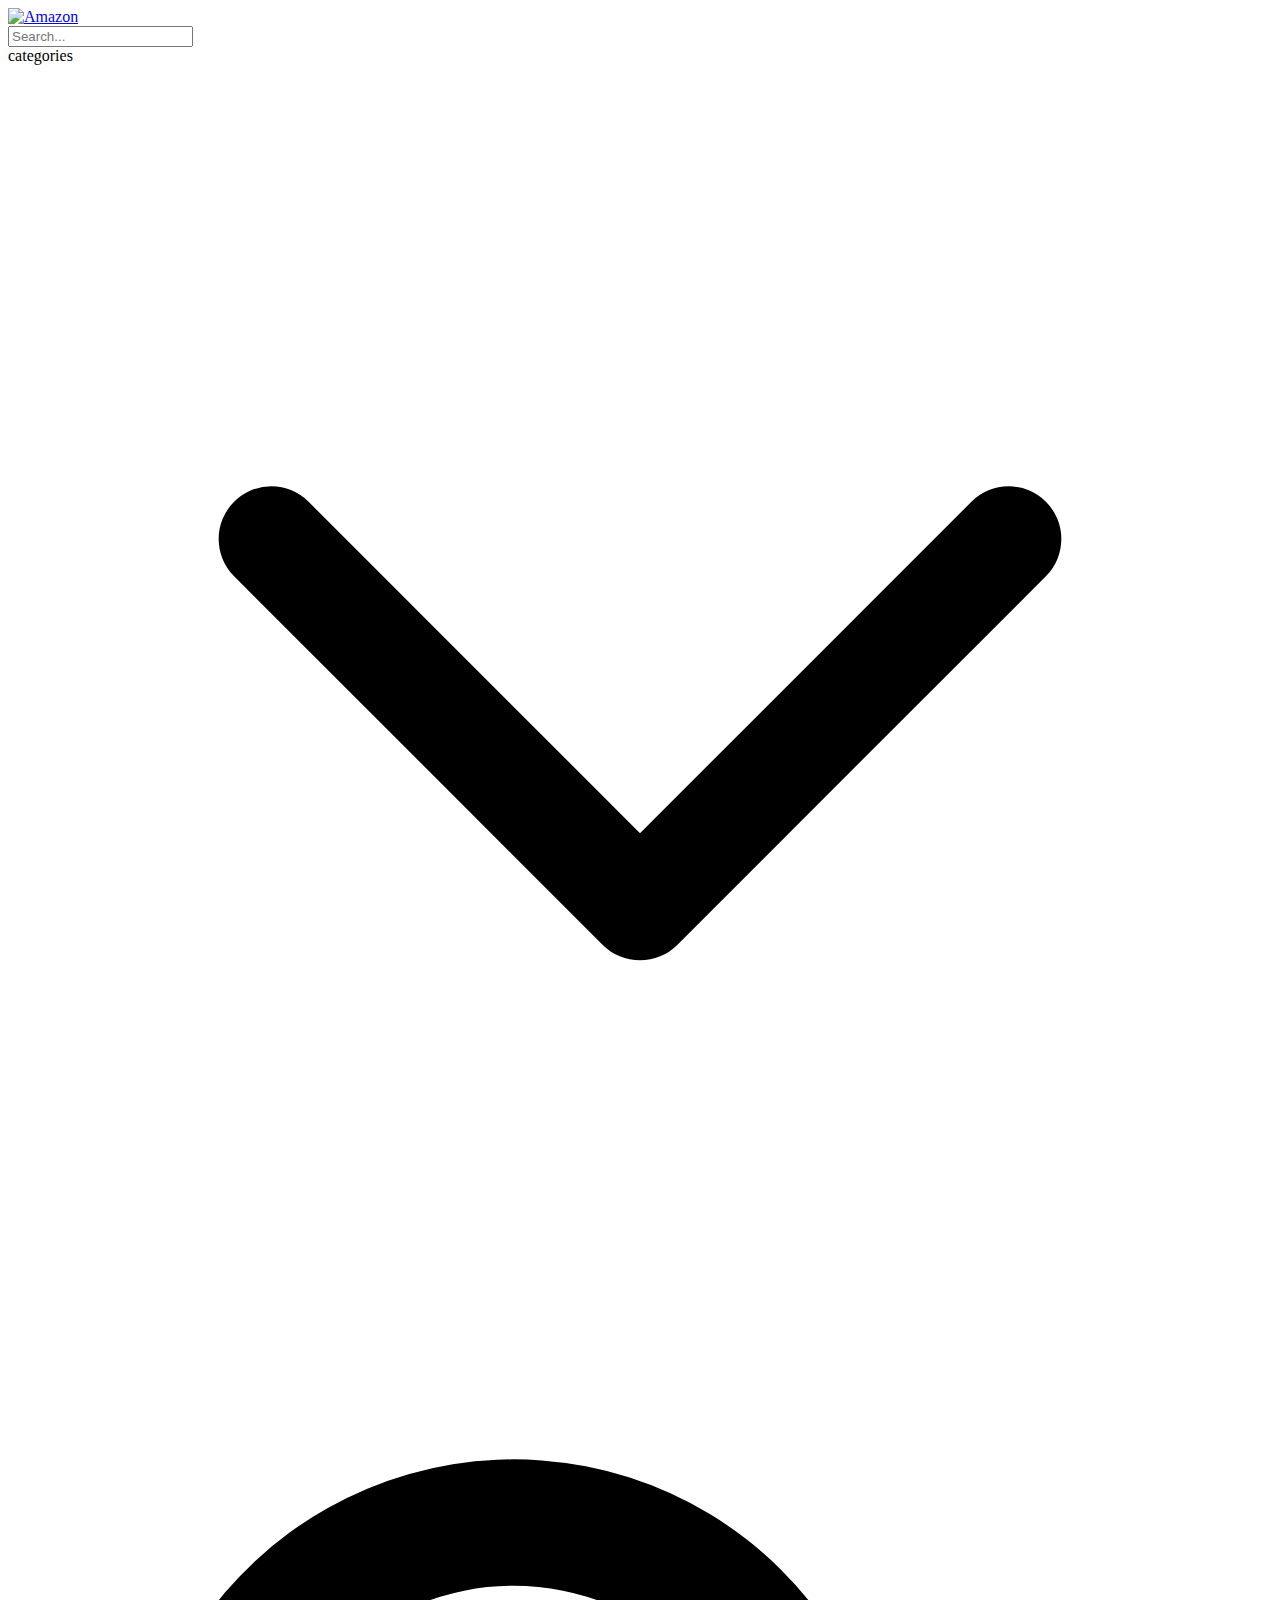
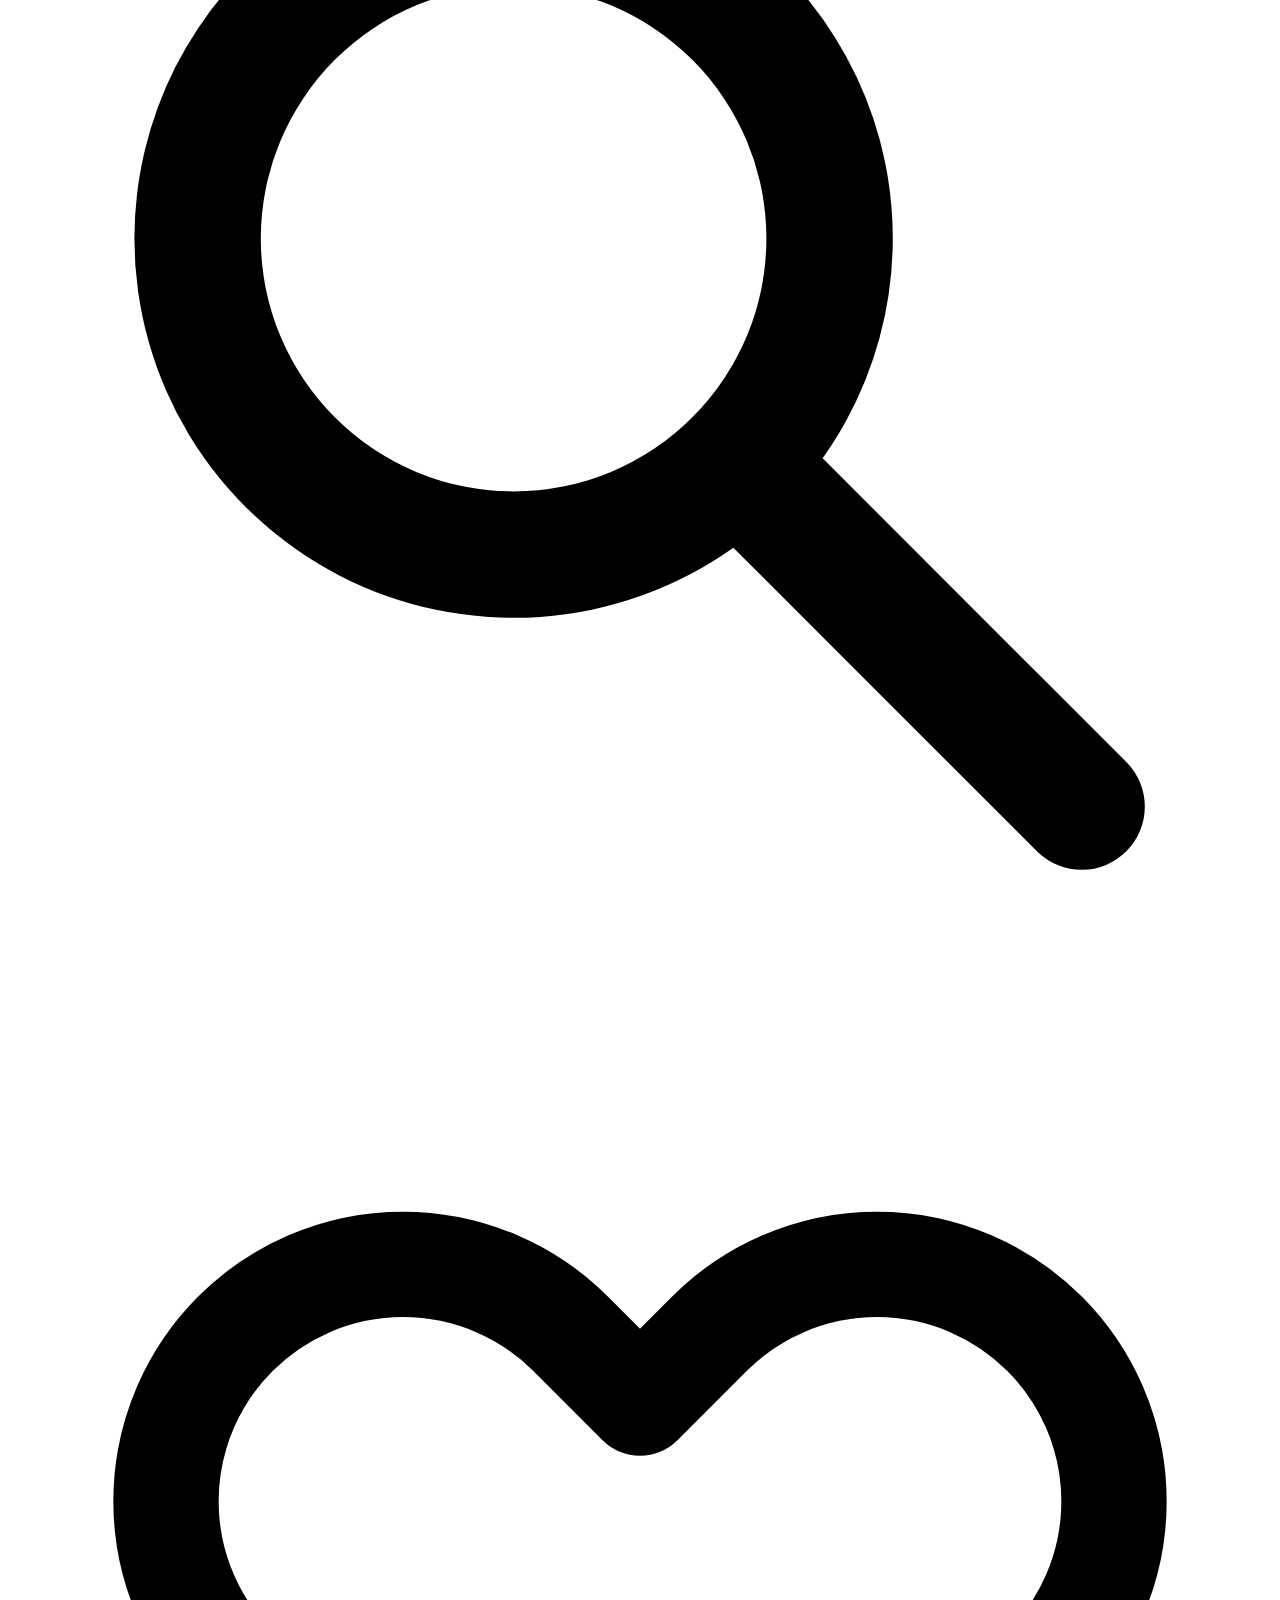
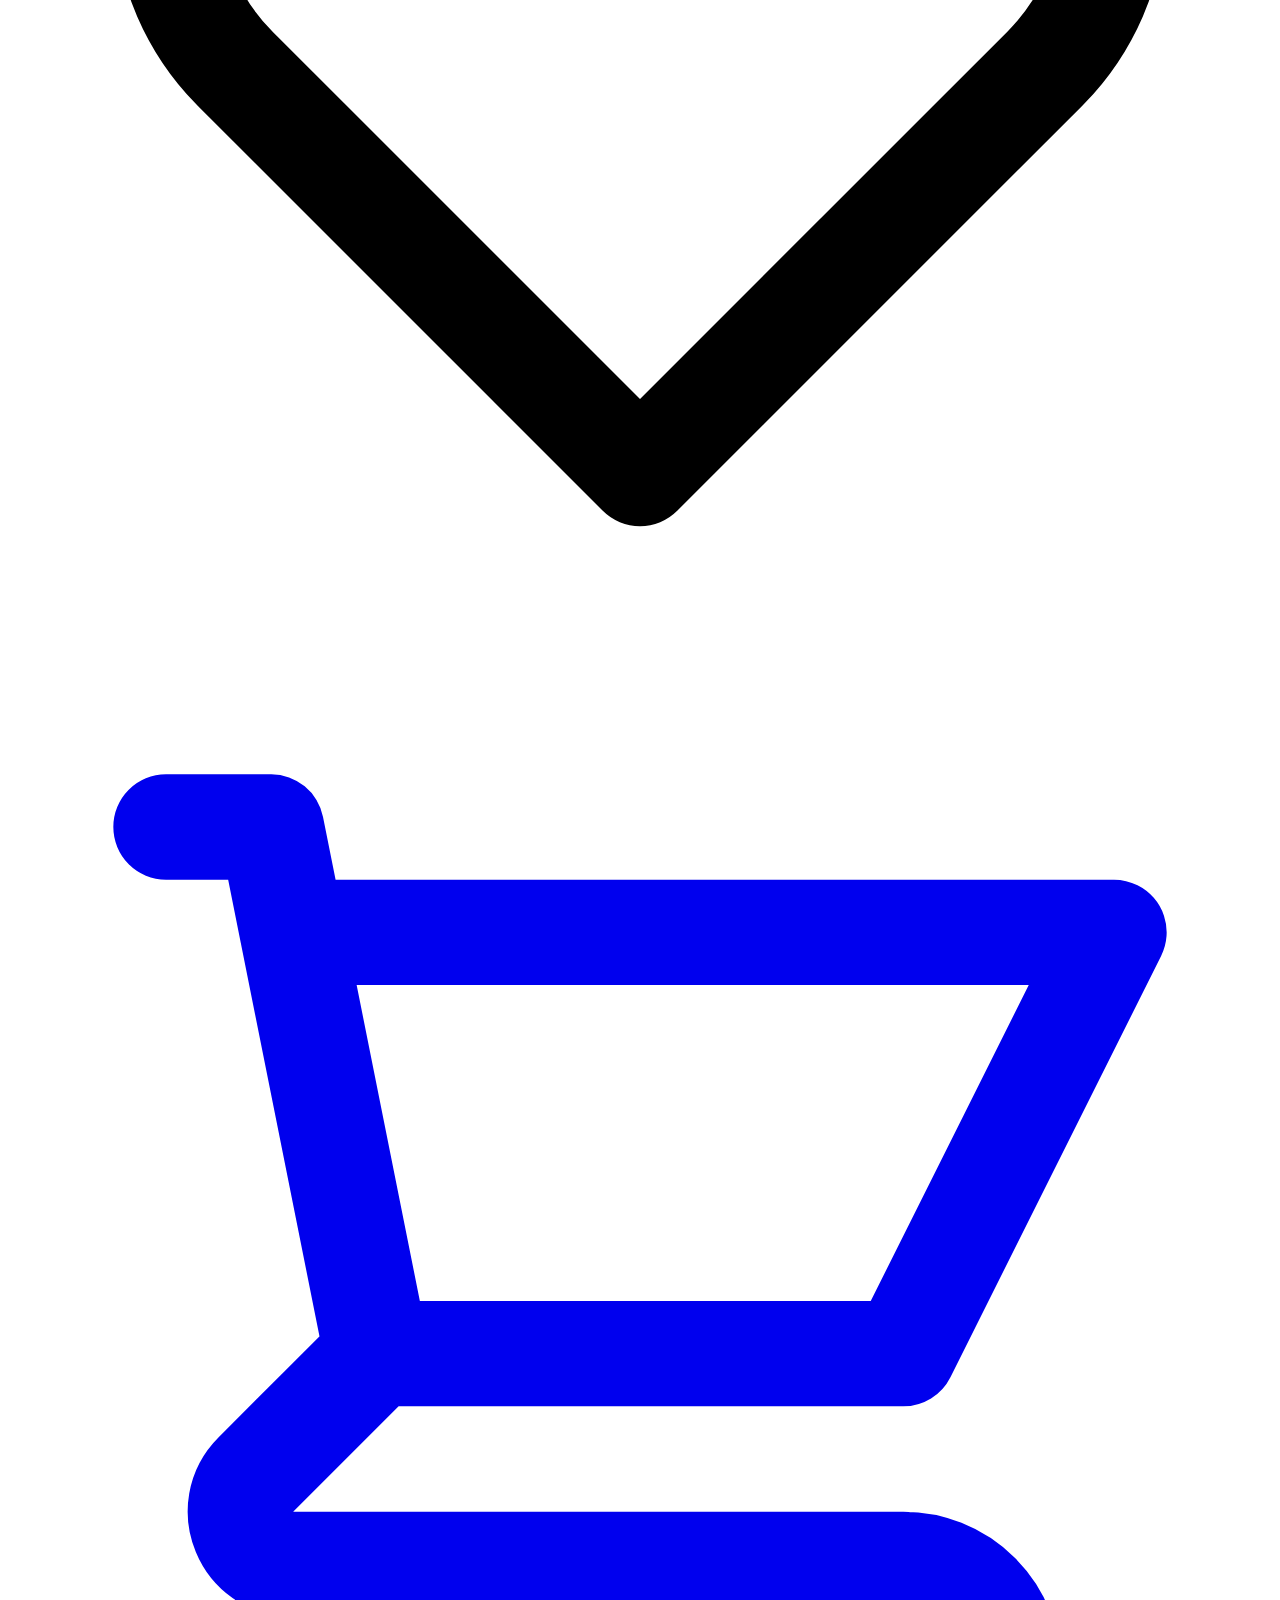
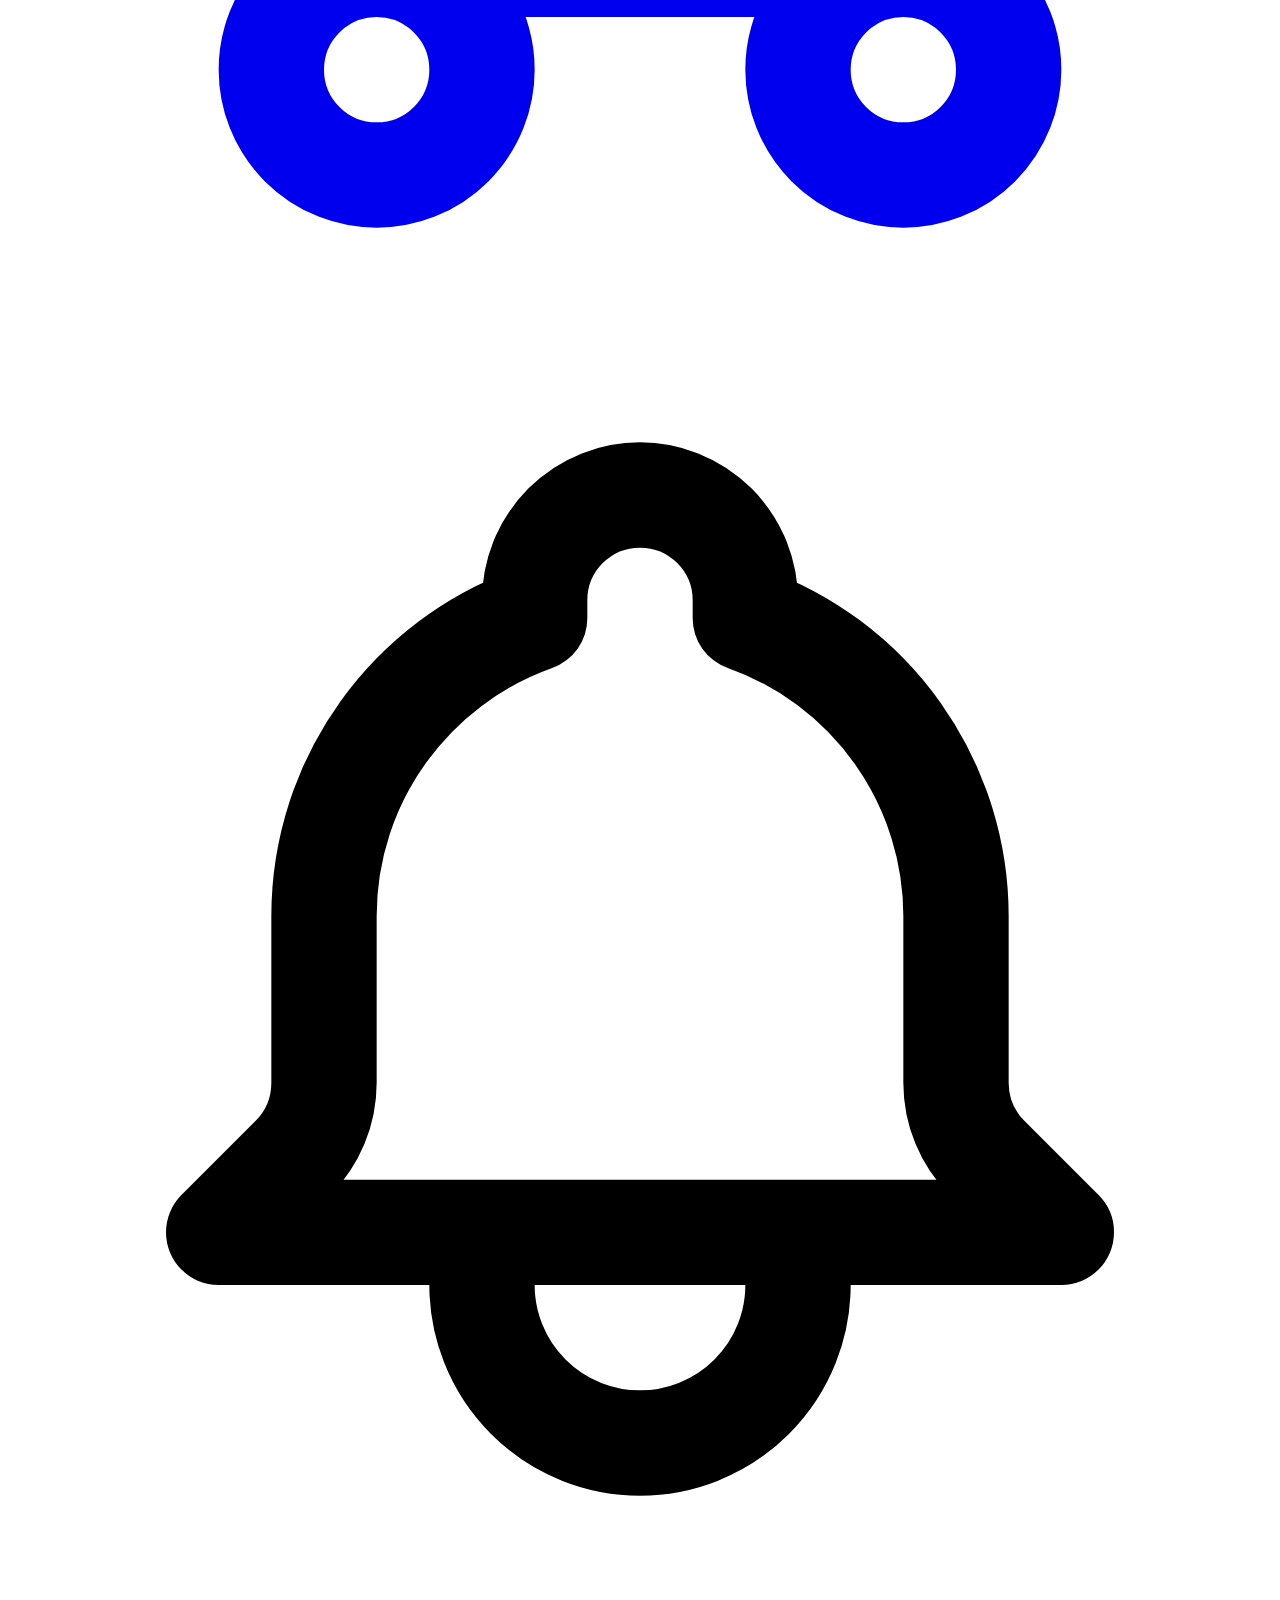
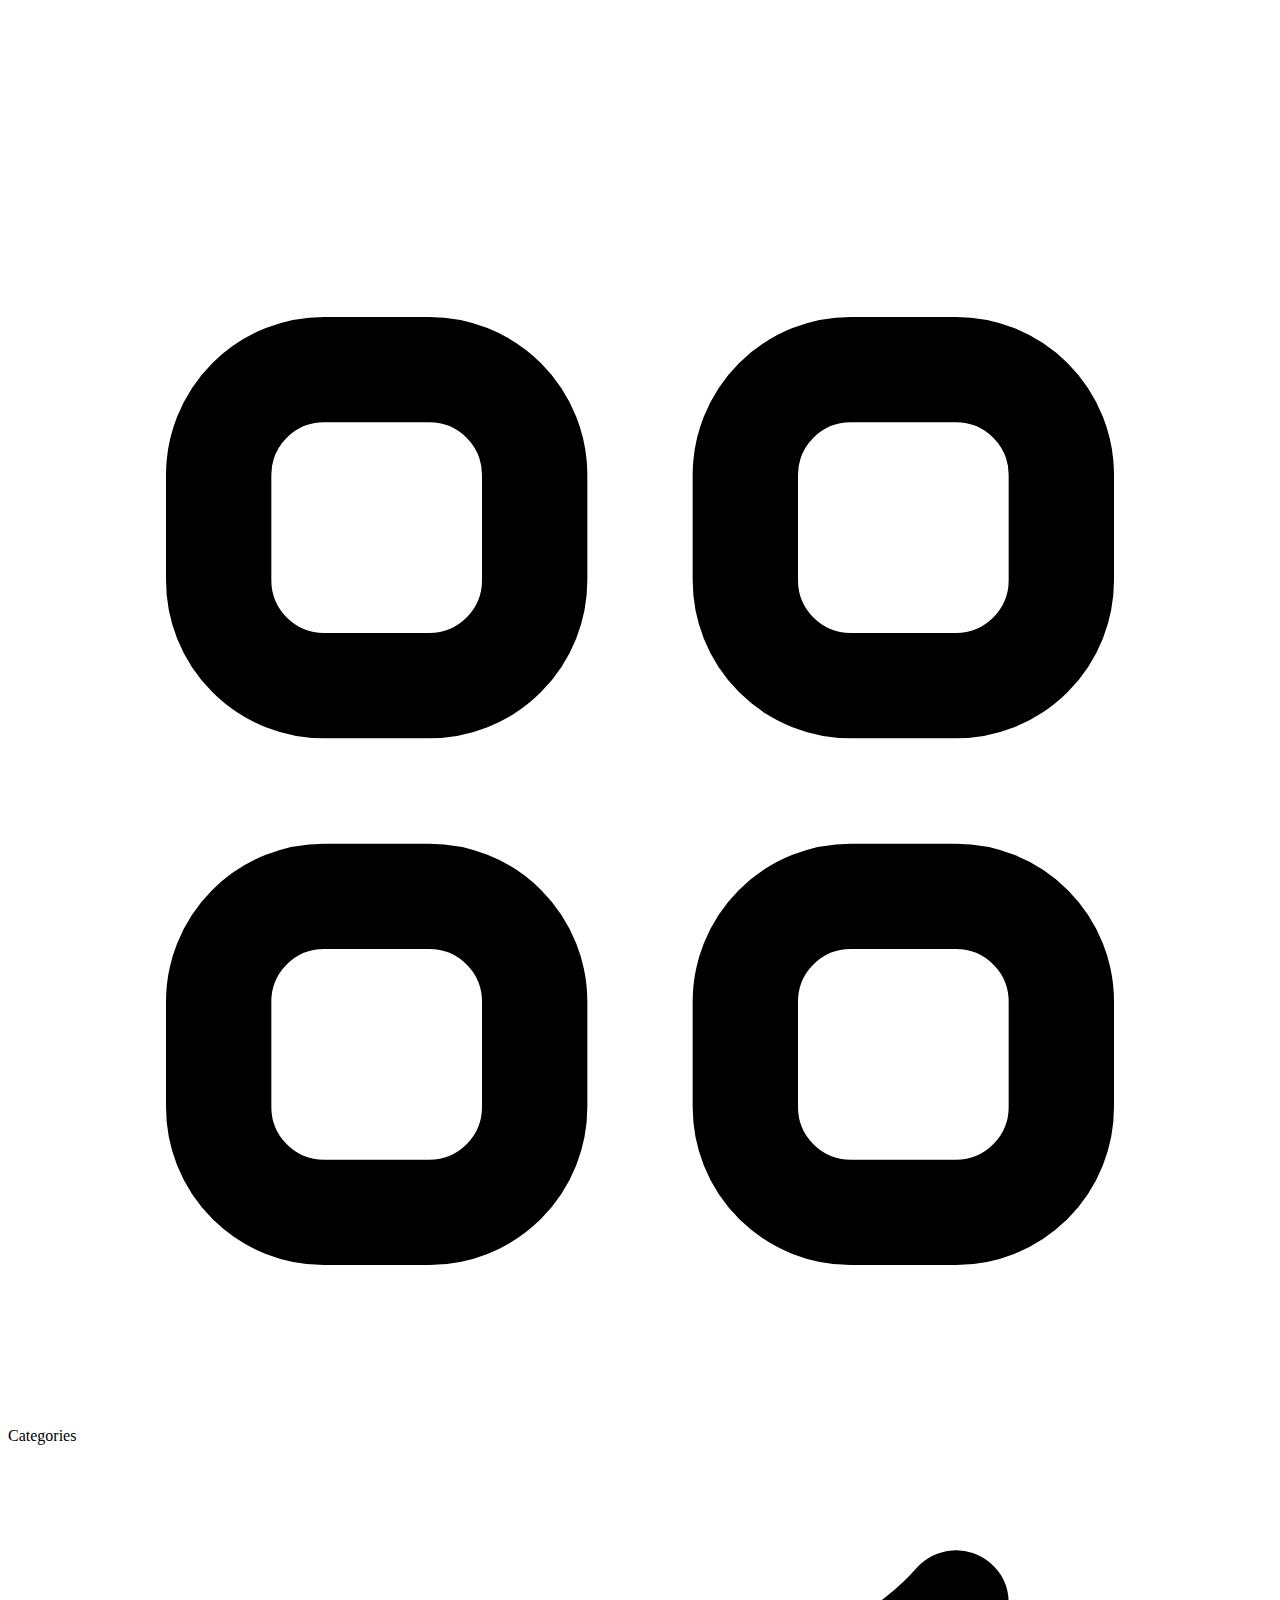
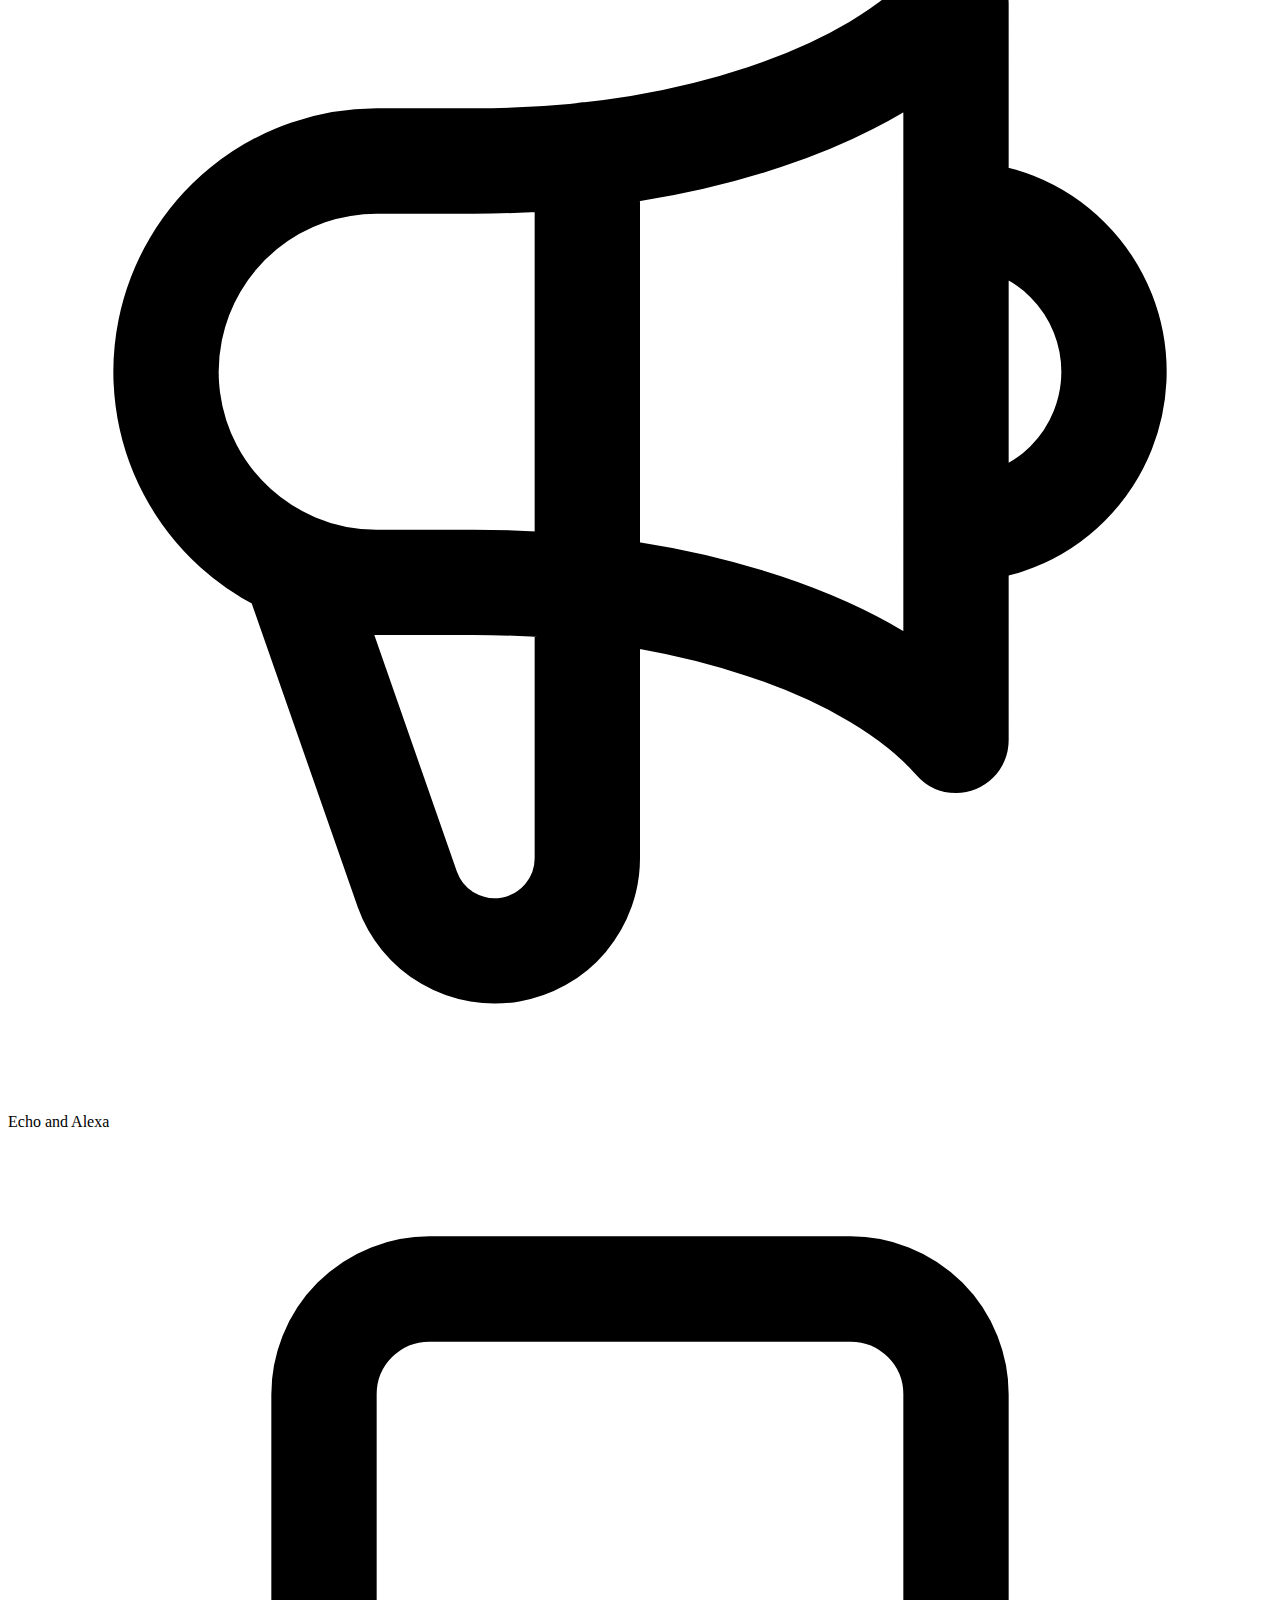
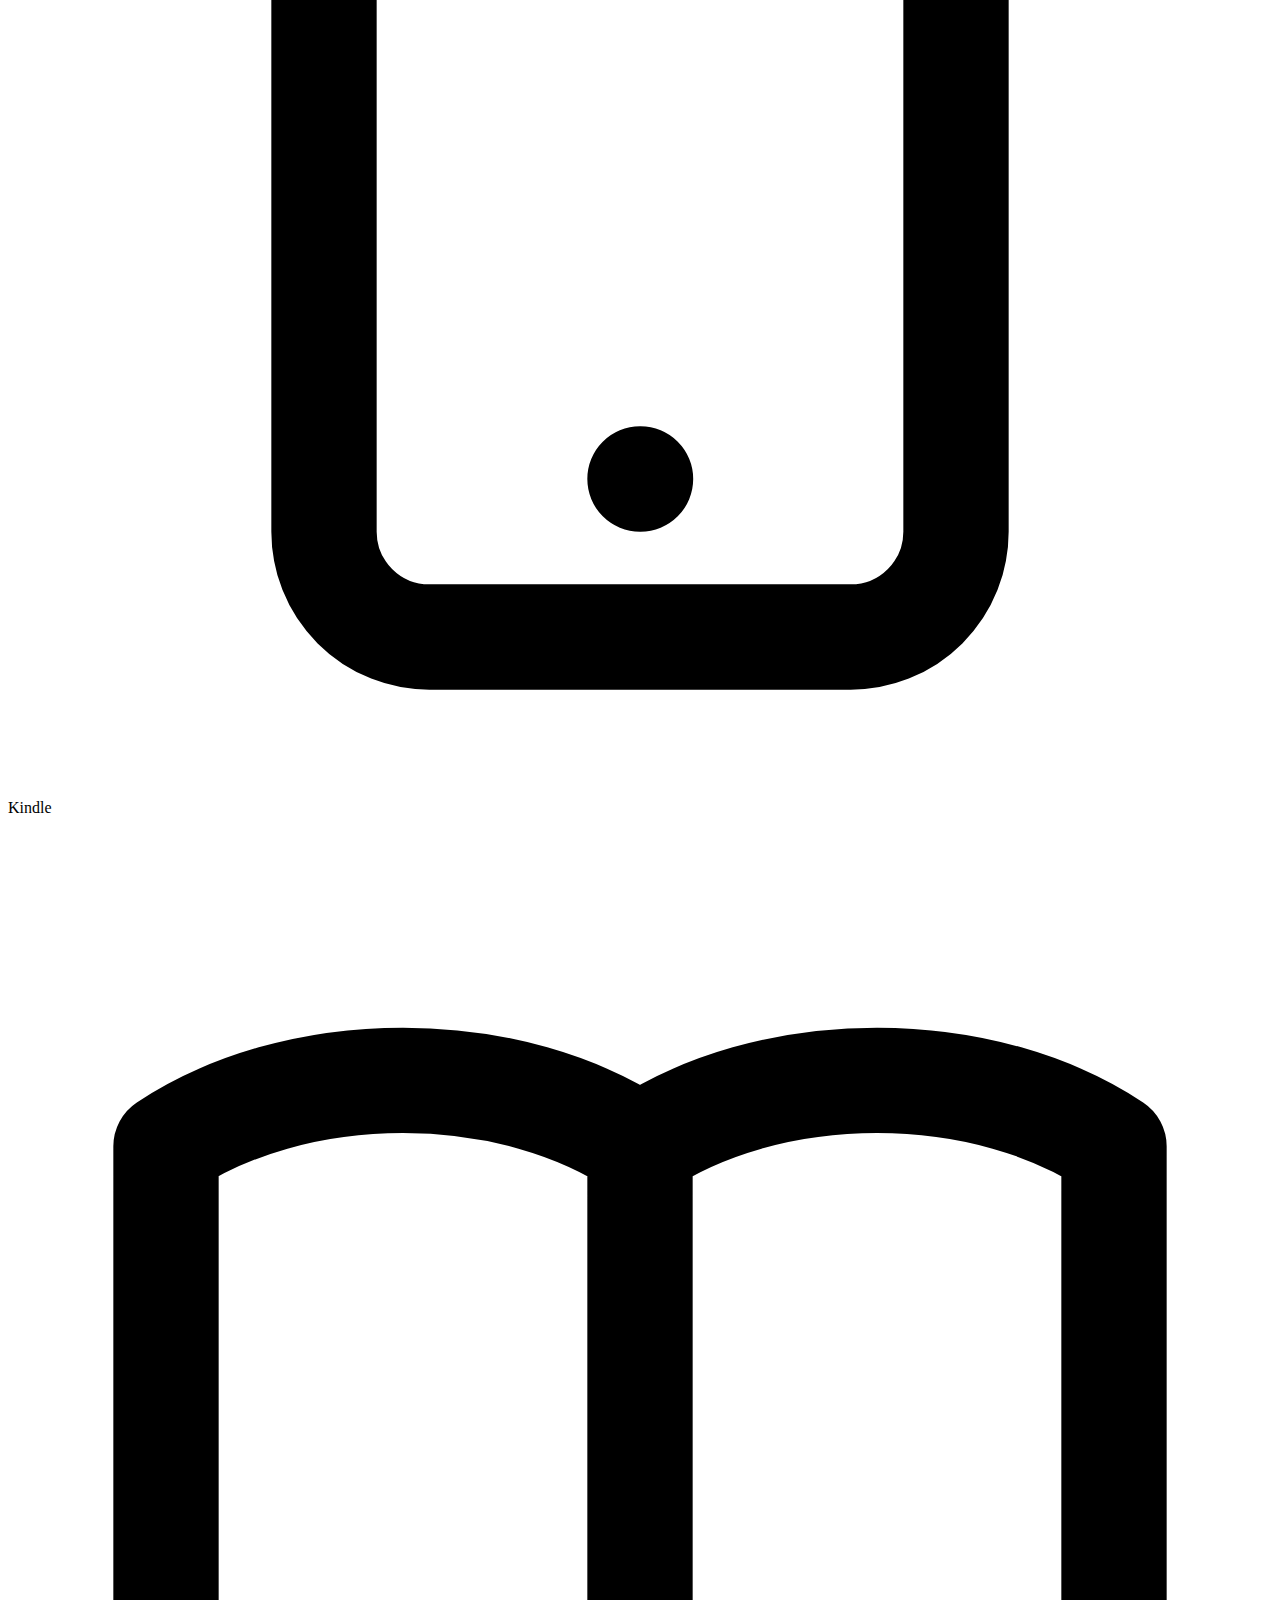
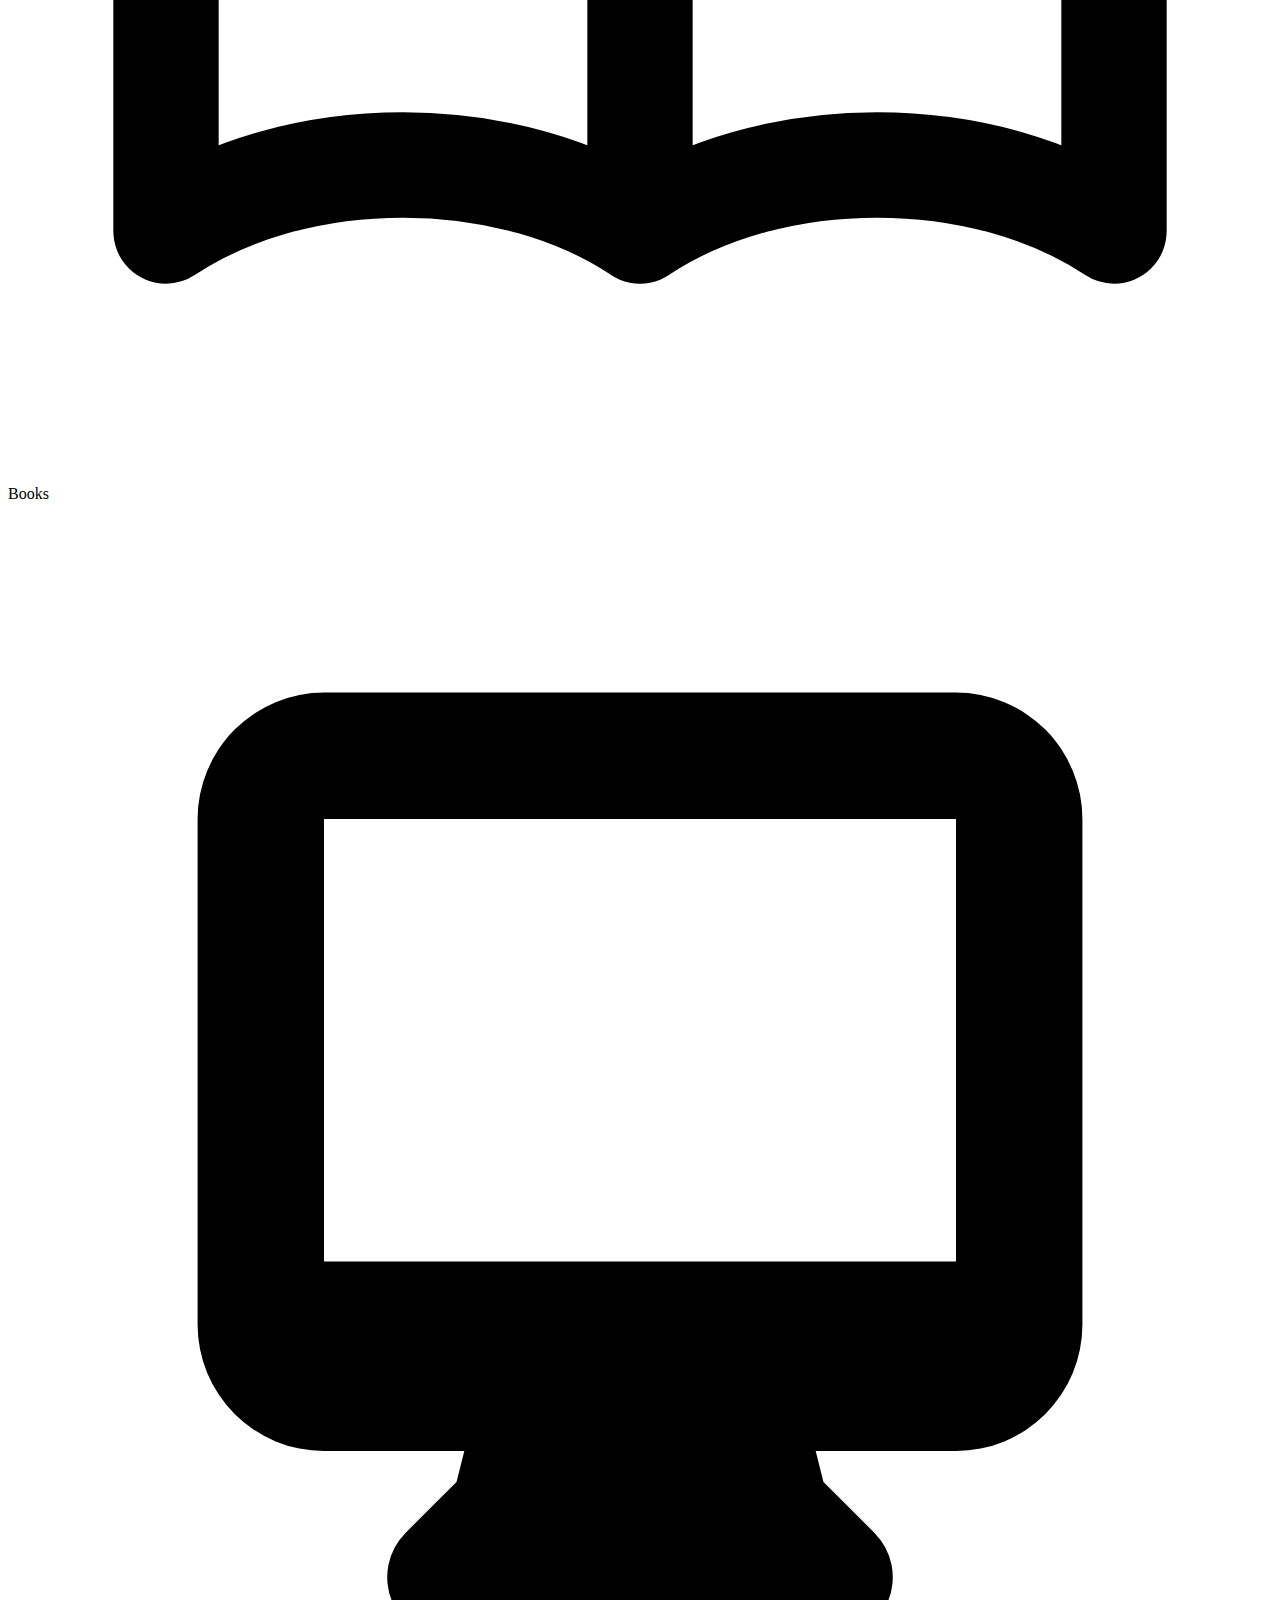
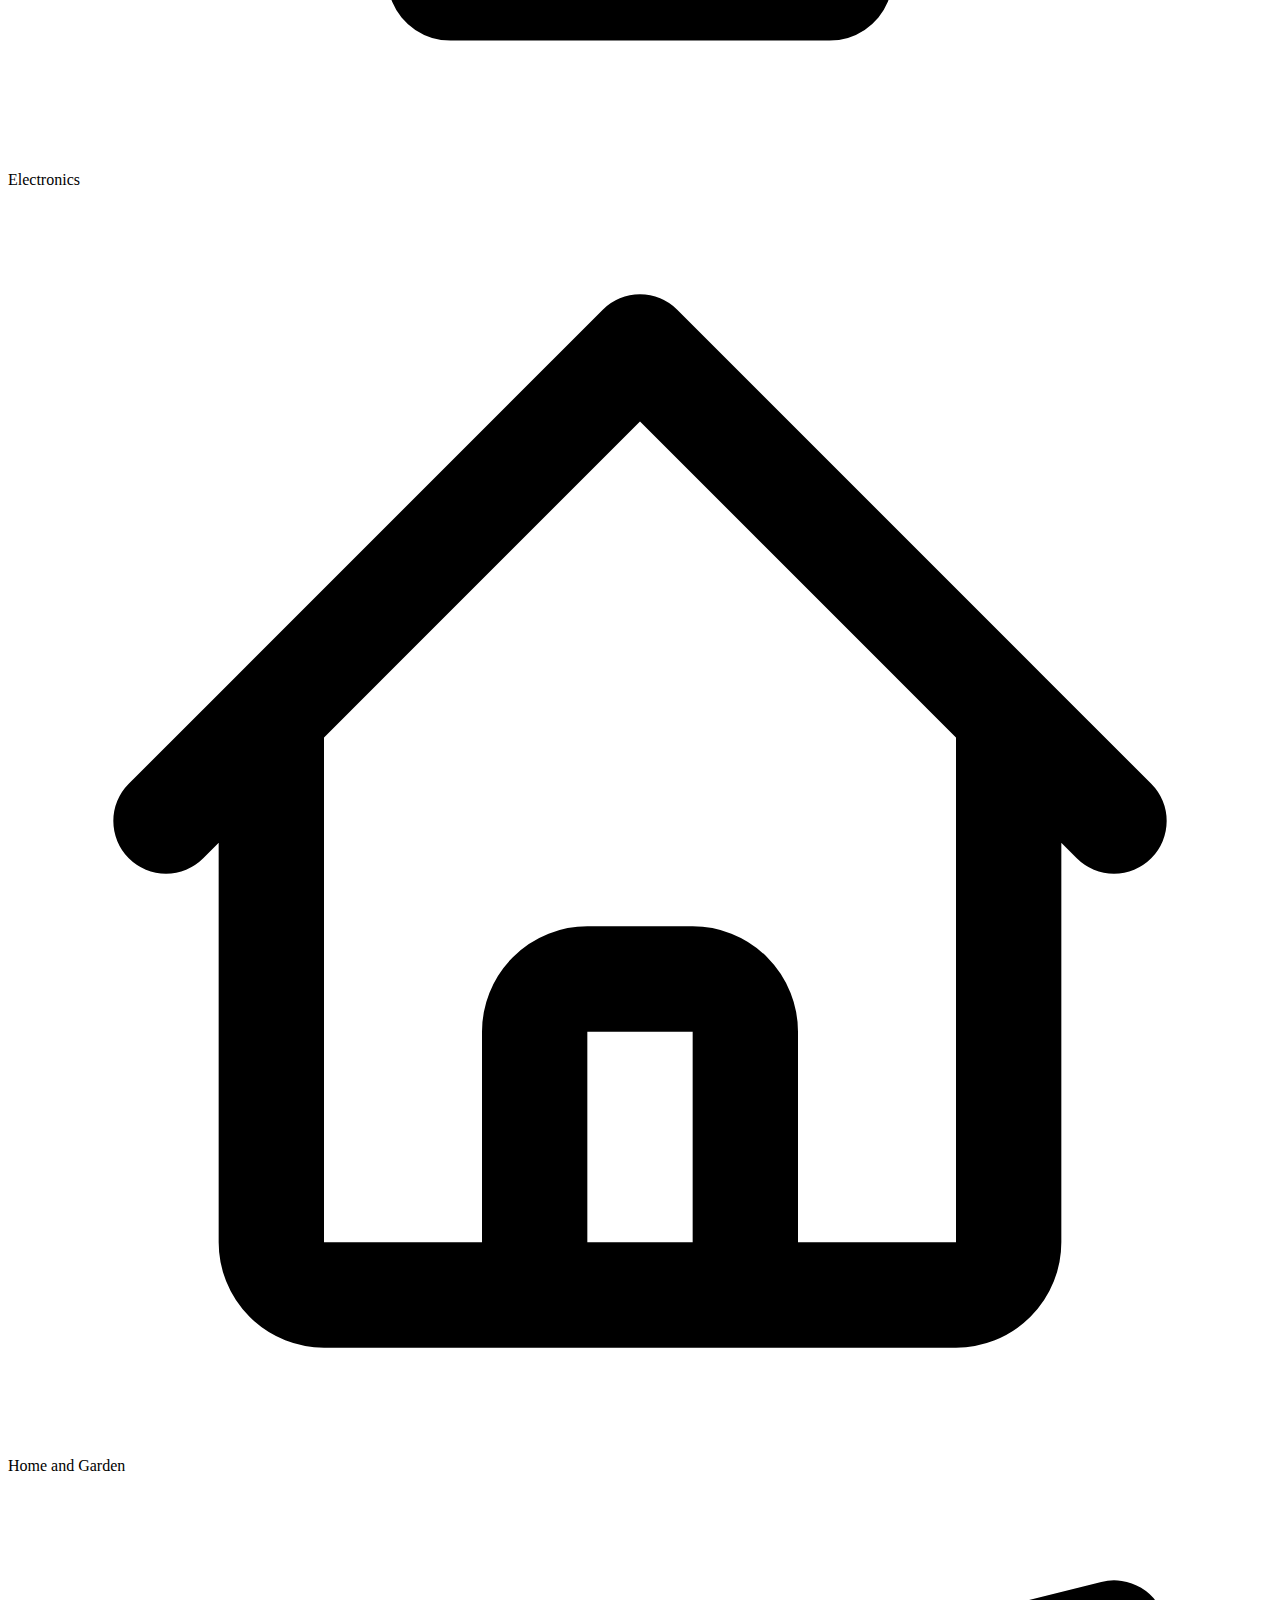
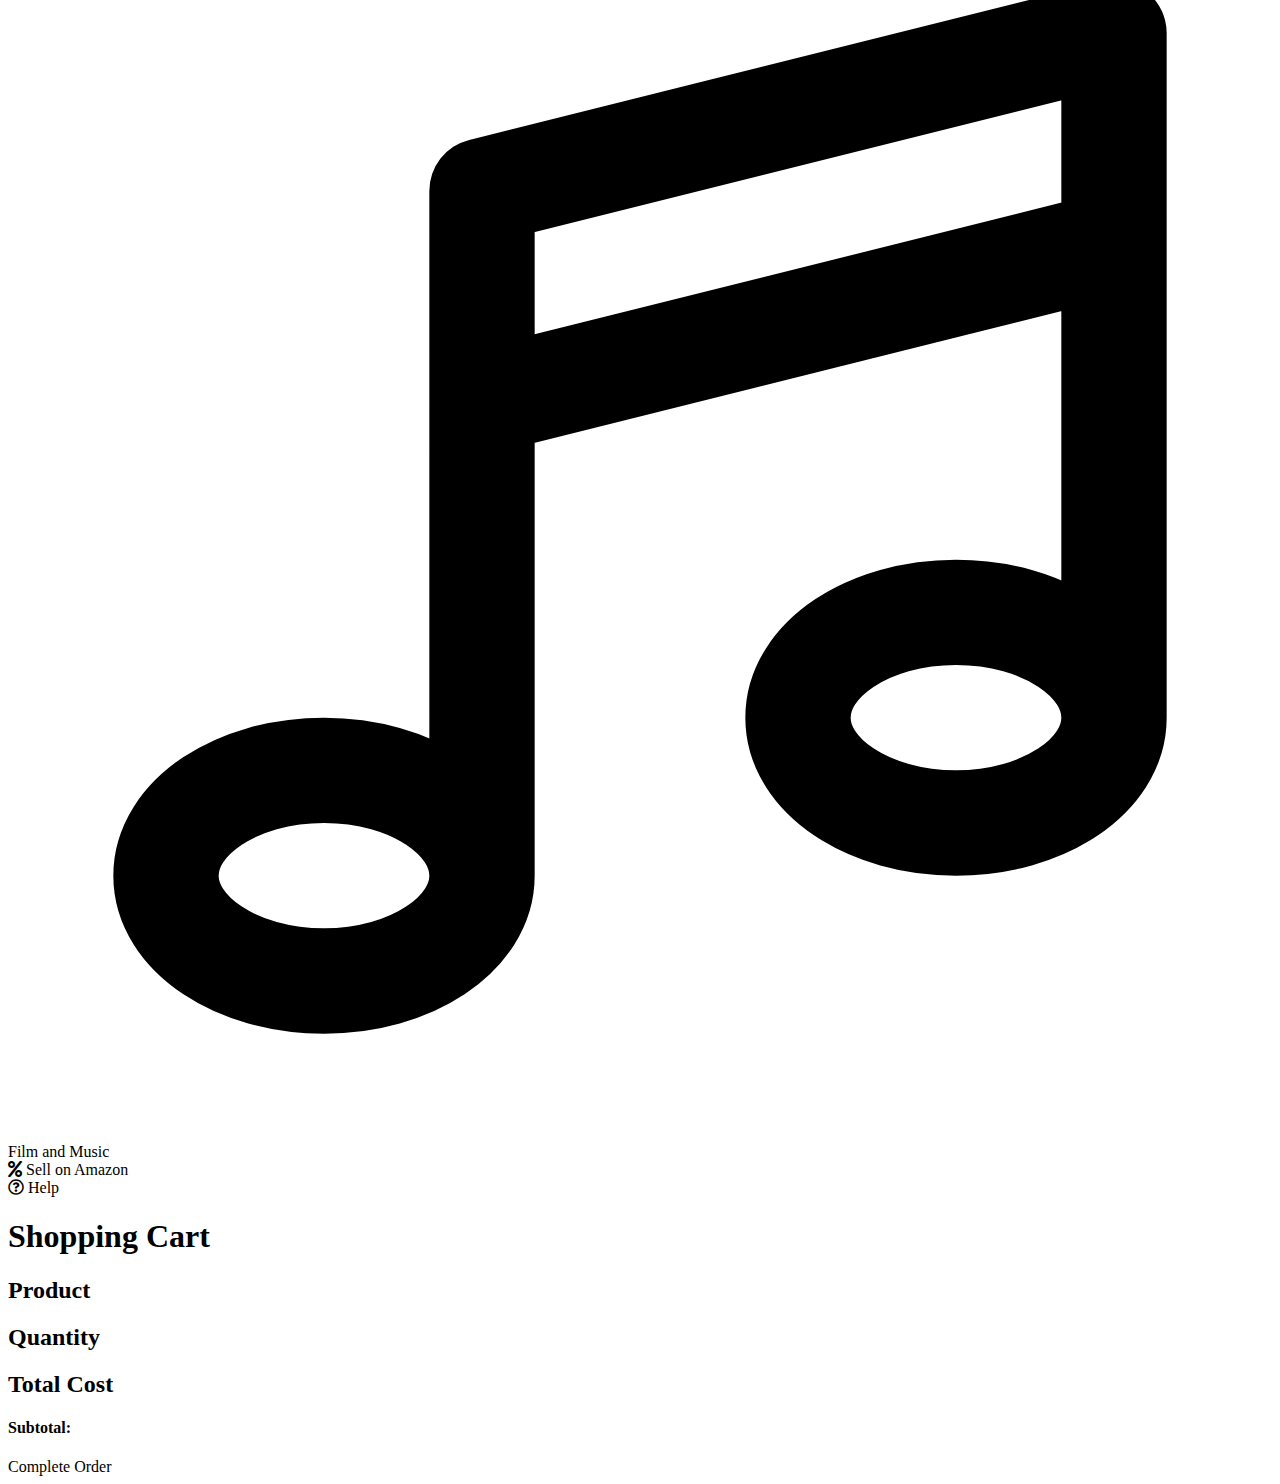
==== commit c1cc0bf3: "day 4" ====
--- a/cart.html
+++ b/cart.html
@@ -12,8 +12,12 @@
     <script src="https://cdn.jsdelivr.net/npm/jdenticon@3.1.0/dist/jdenticon.min.js" async
         integrity="sha384-VngWWnG9GS4jDgsGEUNaoRQtfBGiIKZTiXwm9KpgAeaRn6Y/1tAFiyXqSzqC8Ga/"
         crossorigin="anonymous"></script>
-    <script src="js/main.js"></script>
+    <script src="https://cdnjs.cloudflare.com/ajax/libs/numeral.js/2.0.6/numeral.min.js"></script>
+    <script src="https://www.gstatic.com/firebasejs/8.8.1/firebase-app.js"></script>
+    <script src="https://www.gstatic.com/firebasejs/8.8.1/firebase-firestore.js"></script>
+    <script src="js/firebase.js"></script>
     <script src="js/header.js"></script>
+    <script src="js/cart.js"></script>
 </head>
 
 <body class="overflow-x-hidden hide-scrollbar bg-gray-100">
@@ -82,9 +86,9 @@
         </header>
 
         <!-- Main Content -->
-        <main class="flex h-screen">
+        <main class="flex">
             <!-- Sidebar -->
-            <section class="sidebar w-60 sidebar-size:w-auto bg-gray-900 border-t-2 border-gray-700 p-6">
+            <section class="sidebar w-60 h-auto sidebar-size:w-auto bg-gray-900 border-t-2 border-gray-700 p-6">
                 <div>
                     <div class="text-yellow-500 cursor-pointer flex font-bold mb-4 bg-gray-700 rounded-lg p-2">
                         <span class="w-8 sidebar-size:w-auto">
@@ -179,51 +183,22 @@
             </section>
 
             <!-- Cart -->
-            <section class="flex-1 p-6 bg-white">
-                <h1 class="font-bold text-3xl text-gray-400 mb-6">Shopping Cart</h1>
-                <div class="font-bold text-gray-400 flex">
+            <section class="flex-1 p-6 bg-gray-100">
+                <h1 class="font-bold text-3xl text-gray-500 mb-6">Shopping Cart</h1>
+                <div class="font-bold text-gray-500 flex p-5 pb-0">
                     <h2 class="flex-grow">Product</h2>
                     <h2 class="w-48">Quantity</h2>
                     <h2 class="w-48">Total Cost</h2>
                     <span class="w-10"></span>
                 </div>
-                <div class="mt-5">
-                    <div class="flex items-center">
-                        <div class="w-40 h-24 p-4 rounded-lg">
-                            <img class="w-full h-full object-contain"
-                                src="https://multimedia.bbycastatic.ca/multimedia/products/500x500/149/14964/14964951.jpg"
-                                alt="Xbox Series X">
-                        </div>
-                        <div class="flex-grow">
-                            <h4 class="font-bold text-sm text-gray-600">Xbox Series X (2020)</h4>
-                            <p class="text-sm text-gray-400">Microsoft</p>
-                        </div>
-                        <div class="w-48 flex items-center">
-                            <div
-                                class="bg-gray-100 text-gray-400 flex items-center h-6 w-6 justify-center rounded-lg mr-2 cursor-pointer hover:bg-gray-200 transition duration-100 ease-in-out">
-                                <i class="fas fa-chevron-left fa-xs"></i>
-                            </div>
-                            <h4 class="text-gray-400">1</h4>
-                            <div
-                                class="bg-gray-100 text-gray-400 flex items-center h-6 w-6 justify-center rounded-lg ml-2 cursor-pointer hover:bg-gray-200 transition duration-100 ease-in-out">
-                                <i class="fas fa-chevron-right fa-xs"></i>
-                            </div>
-                        </div>
-                        <div class="w-48 font-bold text-gray-400">
-                            <h2 class="text-lg">$599.99 CAD</h2>
-                        </div>
-                        <div class="w-10 font-bold text-gray-300 hover:text-gray-400 cursor-pointer">
-                            <i class="fas fa-times"></i>
-                        </div>
-                    </div>
-                </div>
+                <div class="cart-items"></div>
                 <div class="flex items-center justify-end mt-10">
-                    <div class="mr-7">
+                    <div class="mr-7 mb-6">
                         <h4 class="text-gray-400">Subtotal:</h4>
-                        <h1 class="text-gray-600 font-bold text-3xl">$599.99 CAD</h1>
+                        <h1 class="subtotal text-gray-600 font-bold text-3xl"></h1>
                     </div>
                     <div
-                        class="w-56 flex items-center justify-center bg-yellow-500 rounded-lg text-white h-16 cursor-pointer hover:bg-yellow-600">
+                        class="w-56 flex items-center justify-center bg-yellow-500 rounded-lg mb-6 text-white h-16 cursor-pointer hover:bg-yellow-600 shadow-md transition transform duration-150 hover:scale-105">
                         Complete Order</div>
                 </div>
             </section>
--- a/css/styles.css
+++ b/css/styles.css
@@ -10,6 +10,10 @@
 
 .w-324 {
     max-width: 324px!important;
+}
+
+.hover\:scale-101:hover {
+    transform: scale(1.01)
 }
 
 .hover\:scale-102:hover {
